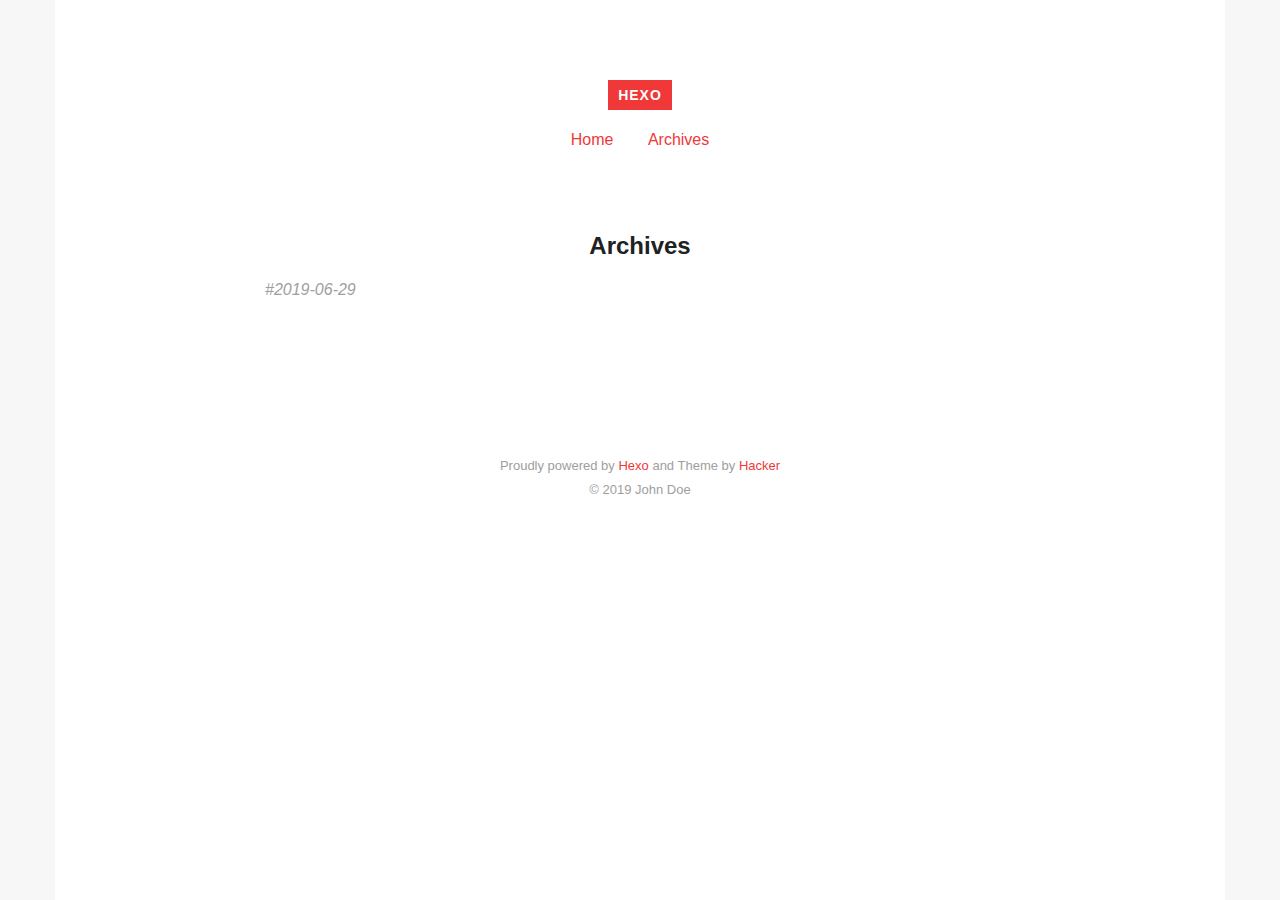
==== archives/index.html @ ec414dfa "Site updated: 2019-06-29 12:18:08" ====
<!DOCTYPE HTML>
<html>
<head><meta name="generator" content="Hexo 3.9.0">
  <meta charset="utf-8">
  
  <title>Archives | Hexo</title>

  
  <meta name="author" content="John Doe">
  

  

  

  <meta id="viewport" name="viewport" content="width=device-width, initial-scale=1, maximum-scale=1, minimum-scale=1, user-scalable=no, minimal-ui">
  <meta name="apple-mobile-web-app-capable" content="yes">
  <meta name="apple-mobile-web-app-status-bar-style" content="black">

  

  <meta property="og:site_name" content="Hexo">

  
  <meta property="og:image" content="/favicon.ico">
  

  <link href="/favicon.ico" rel="icon">
  <link rel="alternate" href="/atom.xml" title="Hexo" type="application/atom+xml">
  <link rel="stylesheet" href="/css/style.css" media="screen" type="text/css">
</head>


<body>
<div class="blog">
  <div class="content">

    <header>
  <div class="site-branding">
    <h1 class="site-title">
      <a href="/">Hexo</a>
    </h1>
    <p class="site-description"></p>
  </div>
  <nav class="site-navigation">
    <ul>
      
        <li><a href="/">Home</a></li>
      
        <li><a href="/archives">Archives</a></li>
      
    </ul>
  </nav>
</header>

    <main class="site-main posts-loop">
    

<article>

  <h2 class="article-title ">Archives</h2>

  <div class="archive">
    
      <div class="post archive">
        <div class="archive-post">
          <time datetime="2019-06-29T03:37:02.155Z">
            <a href="/2019/06/29/Hexo+github搭建个人博客/">2019-06-29</a>
          </time>
          
            <h3 class="archive-title"><a href="/2019/06/29/Hexo+github搭建个人博客/"><span></span></a></h3>
          
        </div>
      </div>
    
    <nav class="pagination">
  
  
</nav>
  </div>

</article>
    </main>

    <footer class="site-footer">
  <p class="site-info">
    Proudly powered by <a href="https://hexo.io/" target="_blank">Hexo</a> and
    Theme by <a href="https://github.com/CodeDaraW/Hacker" target="_blank">Hacker</a>
    </br>
    
    &copy; 2019 John Doe
    
  </p>
</footer>
    
  </div>
</div>
</body>
</html>
---- css/style.css ----
/*! normalize.css v3.0.3 | MIT License | github.com/necolas/normalize.css */

/**
 * 1. Set default font family to sans-serif.
 * 2. Prevent iOS and IE text size adjust after device orientation change,
 *    without disabling user zoom.
 */

html {
  font-family: sans-serif; /* 1 */
  -ms-text-size-adjust: 100%; /* 2 */
  -webkit-text-size-adjust: 100%; /* 2 */
}

/**
 * Remove default margin.
 */

body {
  margin: 0;
}

/* HTML5 display definitions
   ========================================================================== */

/**
 * Correct `block` display not defined for any HTML5 element in IE 8/9.
 * Correct `block` display not defined for `details` or `summary` in IE 10/11
 * and Firefox.
 * Correct `block` display not defined for `main` in IE 11.
 */

article,
aside,
details,
figcaption,
figure,
footer,
header,
hgroup,
main,
menu,
nav,
section,
summary {
  display: block;
}

/**
 * 1. Correct `inline-block` display not defined in IE 8/9.
 * 2. Normalize vertical alignment of `progress` in Chrome, Firefox, and Opera.
 */

audio,
canvas,
progress,
video {
  display: inline-block; /* 1 */
  vertical-align: baseline; /* 2 */
}

/**
 * Prevent modern browsers from displaying `audio` without controls.
 * Remove excess height in iOS 5 devices.
 */

audio:not([controls]) {
  display: none;
  height: 0;
}

/**
 * Address `[hidden]` styling not present in IE 8/9/10.
 * Hide the `template` element in IE 8/9/10/11, Safari, and Firefox < 22.
 */

[hidden],
template {
  display: none;
}

/* Links
   ========================================================================== */

/**
 * Remove the gray background color from active links in IE 10.
 */

a {
  background-color: transparent;
}

/**
 * Improve readability of focused elements when they are also in an
 * active/hover state.
 */

a:active,
a:hover {
  outline: 0;
}

/* Text-level semantics
   ========================================================================== */

/**
 * Address styling not present in IE 8/9/10/11, Safari, and Chrome.
 */

abbr[title] {
  border-bottom: 1px dotted;
}

/**
 * Address style set to `bolder` in Firefox 4+, Safari, and Chrome.
 */

b,
strong {
  font-weight: bold;
}

/**
 * Address styling not present in Safari and Chrome.
 */

dfn {
  font-style: italic;
}

/**
 * Address variable `h1` font-size and margin within `section` and `article`
 * contexts in Firefox 4+, Safari, and Chrome.
 */

h1 {
  font-size: 2em;
  margin: 0.67em 0;
}

/**
 * Address styling not present in IE 8/9.
 */

mark {
  background: #ff0;
  color: #000;
}

/**
 * Address inconsistent and variable font size in all browsers.
 */

small {
  font-size: 80%;
}

/**
 * Prevent `sub` and `sup` affecting `line-height` in all browsers.
 */

sub,
sup {
  font-size: 75%;
  line-height: 0;
  position: relative;
  vertical-align: baseline;
}

sup {
  top: -0.5em;
}

sub {
  bottom: -0.25em;
}

/* Embedded content
   ========================================================================== */

/**
 * Remove border when inside `a` element in IE 8/9/10.
 */

img {
  border: 0;
}

/**
 * Correct overflow not hidden in IE 9/10/11.
 */

svg:not(:root) {
  overflow: hidden;
}

/* Grouping content
   ========================================================================== */

/**
 * Address margin not present in IE 8/9 and Safari.
 */

figure {
  margin: 1em 40px;
}

/**
 * Address differences between Firefox and other browsers.
 */

hr {
  box-sizing: content-box;
  height: 0;
}

/**
 * Contain overflow in all browsers.
 */

pre {
  overflow: auto;
}

/**
 * Address odd `em`-unit font size rendering in all browsers.
 */

code,
kbd,
pre,
samp {
  font-family: monospace, monospace;
  font-size: 1em;
}

/* Forms
   ========================================================================== */

/**
 * Known limitation: by default, Chrome and Safari on OS X allow very limited
 * styling of `select`, unless a `border` property is set.
 */

/**
 * 1. Correct color not being inherited.
 *    Known issue: affects color of disabled elements.
 * 2. Correct font properties not being inherited.
 * 3. Address margins set differently in Firefox 4+, Safari, and Chrome.
 */

button,
input,
optgroup,
select,
textarea {
  color: inherit; /* 1 */
  font: inherit; /* 2 */
  margin: 0; /* 3 */
}

/**
 * Address `overflow` set to `hidden` in IE 8/9/10/11.
 */

button {
  overflow: visible;
}

/**
 * Address inconsistent `text-transform` inheritance for `button` and `select`.
 * All other form control elements do not inherit `text-transform` values.
 * Correct `button` style inheritance in Firefox, IE 8/9/10/11, and Opera.
 * Correct `select` style inheritance in Firefox.
 */

button,
select {
  text-transform: none;
}

/**
 * 1. Avoid the WebKit bug in Android 4.0.* where (2) destroys native `audio`
 *    and `video` controls.
 * 2. Correct inability to style clickable `input` types in iOS.
 * 3. Improve usability and consistency of cursor style between image-type
 *    `input` and others.
 */

button,
html input[type="button"], /* 1 */
input[type="reset"],
input[type="submit"] {
  -webkit-appearance: button; /* 2 */
  cursor: pointer; /* 3 */
}

/**
 * Re-set default cursor for disabled elements.
 */

button[disabled],
html input[disabled] {
  cursor: default;
}

/**
 * Remove inner padding and border in Firefox 4+.
 */

button::-moz-focus-inner,
input::-moz-focus-inner {
  border: 0;
  padding: 0;
}

/**
 * Address Firefox 4+ setting `line-height` on `input` using `!important` in
 * the UA stylesheet.
 */

input {
  line-height: normal;
}

/**
 * It's recommended that you don't attempt to style these elements.
 * Firefox's implementation doesn't respect box-sizing, padding, or width.
 *
 * 1. Address box sizing set to `content-box` in IE 8/9/10.
 * 2. Remove excess padding in IE 8/9/10.
 */

input[type="checkbox"],
input[type="radio"] {
  box-sizing: border-box; /* 1 */
  padding: 0; /* 2 */
}

/**
 * Fix the cursor style for Chrome's increment/decrement buttons. For certain
 * `font-size` values of the `input`, it causes the cursor style of the
 * decrement button to change from `default` to `text`.
 */

input[type="number"]::-webkit-inner-spin-button,
input[type="number"]::-webkit-outer-spin-button {
  height: auto;
}

/**
 * 1. Address `appearance` set to `searchfield` in Safari and Chrome.
 * 2. Address `box-sizing` set to `border-box` in Safari and Chrome.
 */

input[type="search"] {
  -webkit-appearance: textfield; /* 1 */
  box-sizing: content-box; /* 2 */
}

/**
 * Remove inner padding and search cancel button in Safari and Chrome on OS X.
 * Safari (but not Chrome) clips the cancel button when the search input has
 * padding (and `textfield` appearance).
 */

input[type="search"]::-webkit-search-cancel-button,
input[type="search"]::-webkit-search-decoration {
  -webkit-appearance: none;
}

/**
 * Define consistent border, margin, and padding.
 */

fieldset {
  border: 1px solid #c0c0c0;
  margin: 0 2px;
  padding: 0.35em 0.625em 0.75em;
}

/**
 * 1. Correct `color` not being inherited in IE 8/9/10/11.
 * 2. Remove padding so people aren't caught out if they zero out fieldsets.
 */

legend {
  border: 0; /* 1 */
  padding: 0; /* 2 */
}

/**
 * Remove default vertical scrollbar in IE 8/9/10/11.
 */

textarea {
  overflow: auto;
}

/**
 * Don't inherit the `font-weight` (applied by a rule above).
 * NOTE: the default cannot safely be changed in Chrome and Safari on OS X.
 */

optgroup {
  font-weight: bold;
}

/* Tables
   ========================================================================== */

/**
 * Remove most spacing between table cells.
 */

table {
  border-collapse: collapse;
  border-spacing: 0;
}

td,
th {
  padding: 0;
}

html {
  font-size: 10px;
  -webkit-text-size-adjust: 100%;
}
p,
h1,
h2,
h3,
h4,
h5,
h6 {
  margin: 0;
}
a {
  text-decoration: none;
}
body {
  background-color: #f7f7f7;
  font-family: "Segoe UI", "Lucida Grande", Helvetica, "Microsoft YaHei", FreeSans, Arimo, "Droid Sans", "wenquanyi micro hei", "Hiragino Sans GB", "Hiragino Sans GB W3", Arial, sans-serif;
  -moz-osx-font-smoothing: grayscale;
  -webkit-font-smoothing: antialiased;
  overflow-x: hidden;
}
body .blog {
  max-width: 1170px;
  min-height: 100vh;
  background-color: #fff;
  margin: 0 auto;
}
body .blog .content {
  box-sizing: border-box;
  max-width: 770px;
  width: 100%;
  padding: 80px 10px 10px;
  margin: 0 auto;
}
header {
  line-height: 1.8rem;
}
header .site-branding {
  text-align: center;
  margin-bottom: 2rem;
  font-family: "Open Sans", arial, sans-serif;
  letter-spacing: 0.1em;
  text-transform: uppercase;
}
header .site-branding .site-title {
  margin: 0;
  font-size: 1.4rem;
}
header .site-branding .site-title a {
  display: inline-block;
  color: #fff;
  font-weight: bolder;
  background-color: #f03838;
  line-height: 3rem;
  height: 3rem;
  padding: 0 1rem;
  -webkit-transition: padding 0.3s ease-out;
  transition: padding 0.3s ease-out;
}
header .site-branding .site-title a:hover {
  padding: 0 1.5rem;
}
header .site-branding .site-description {
  color: #9e9e9e;
  font-size: 1.3rem;
  margin: 1rem 0 0;
}
header .site-navigation {
  text-align: center;
}
header .site-navigation ul {
  list-style: none;
  padding: 0;
  margin: 0;
  font-size: 1.6em;
}
header .site-navigation ul li {
  display: inline-block;
  margin: 0 0.5rem;
}
header .site-navigation ul li a {
  display: block;
  color: #f03838;
  font-size: 1.6rem;
  line-height: 2rem;
  padding: 0 1rem;
}
article {
  position: relative;
  padding: 8rem 0;
}
article a {
  color: #f03838;
}
article:not(:first-child):before {
  content: '';
  width: 150px;
  height: 1px;
  background-color: #e0e0e0;
  position: absolute;
  top: 0;
  left: 50%;
  margin-left: -75px;
}
article blockquote {
  margin: 6rem 2rem;
  padding-left: 15px;
  line-height: 2rem;
  border-left: 4px solid #f03838;
}
article .article-title {
  position: relative;
  color: #212121;
  font-size: 2.4rem;
  line-height: 1.3;
  text-align: center;
  margin: 0;
  padding: 0 2rem;
}
article .article-title a {
  display: block;
  color: #212121;
}
article .article-title a span {
  padding-bottom: 3px;
  -webkit-transition: 0.15s;
  transition: 0.15s;
  box-shadow: inset 0 -2px 0 rgba(240,56,56,0);
}
article .article-title a:hover {
  color: #212121;
}
article .article-title a:hover span {
  box-shadow: inset 0 -2px 0 rgba(240,56,56,0.4);
}
article .article-top-meta {
  position: relative;
  color: #9e9e9e;
  font-size: 1.3rem;
  text-align: center;
  margin: 1rem 0;
}
article .article-top-meta span {
  margin: 0 0.5rem;
}
article .article-top-meta a {
  color: #9e9e9e;
}
article .article-top-meta a:hover {
  color: #f03838;
}
article .article-top-meta a time {
  font-style: italic;
}
article .article-excerpt,
article .article-content,
article .featured-media {
  margin: 4rem 0;
  font-size: 1.6rem;
  color: #424242;
}
article .article-excerpt img,
article .article-content img,
article .featured-media img {
  display: block;
  max-width: 100%;
  height: auto;
  margin: 1rem auto;
}
article .article-footer .pull-left {
  float: left;
}
article .article-footer .pull-right {
  float: right;
}
article .article-footer:after {
  content: " ";
  display: block;
  clear: both;
}
article .article-footer .article-meta > span:not(:last-child) {
  margin-right: 3rem;
}
article .article-footer .article-meta > span {
  display: inline-block;
}
article .article-footer .article-meta > span > span {
  line-height: 1;
  vertical-align: middle;
}
article .article-footer .article-meta {
  font-size: 1.3rem;
  color: #9e9e9e;
}
article .article-footer .article-meta a {
  color: #9e9e9e;
}
article .article-footer .article-meta a:hover {
  color: #f03838;
}
article .article-footer .article-meta i {
  vertical-align: middle;
  color: #9e9e9e;
  margin-right: 0.5rem;
}
article .article-footer .post-tags a:before {
  content: "#";
}
article .article-footer .post-tags a:not(:last-of-type):after {
  content: ",";
  padding-right: 5px;
}
article code {
  padding: 2px 4px;
  margin-left: 2px;
  margin-right: 2px;
  color: #c7254e;
  white-space: normal;
  border-radius: 0;
}
article p {
  margin: 2rem 0;
  line-height: 1.8;
}
article .video-container {
  position: relative;
  padding-bottom: 56.25%;
  padding-top: 0;
  height: 0;
  overflow: hidden;
}
article .video-container iframe {
  position: absolute;
  top: 0;
  left: 0;
  width: 100%;
  height: 100%;
}
article table {
  max-width: 100%;
  width: 100%;
}
article table caption {
  padding: 5px;
  color: #333;
  background-color: #e5e5e5;
}
article table th,
article table td {
  text-align: left;
  padding: 0.6em;
  vertical-align: top;
}
article table th {
  vertical-align: bottom;
  border-bottom: 1px solid #e5e5e5;
}
article table tbody + tbody {
  border-top: 2px solid #e5e5e5;
}
article table .table {
  background-color: #fff;
}
article table .table-bordered {
  border: 1px solid #e5e5e5;
}
article table .table-striped tbody tr:nth-of-type(odd) {
  background-color: #f2f2f2;
}
article table pre {
  overflow-x: auto;
  overflow-y: hidden;
}
article.archive {
  padding: 0;
  margin: 2em auto;
}
.archive-post {
  text-align: left;
  margin: 2em auto;
}
.archive-post .archive-title {
  font-size: 2.8em;
  line-height: 1;
  position: relative;
  color: #212121;
  margin: 0;
}
.archive-post .archive-title a {
  color: #000;
}
.archive-post .archive-title a span {
  padding-bottom: 3px;
  -webkit-transition: box-shadow 0.15s;
  transition: box-shadow 0.15s;
  box-shadow: inset 0 -2px 0 rgba(240,56,56,0);
}
.archive-post .archive-title a:hover {
  color: #212121;
}
.archive-post .archive-title a:hover span {
  box-shadow: inset 0 -2px 0 rgba(240,56,56,0.4);
}
.archive-post time {
  font-style: italic;
}
.archive-post time a {
  font-size: 1.6rem;
  color: #9e9e9e;
}
.archive-post time a:before {
  content: '#';
}
.archive-post time a:hover {
  color: #f03838;
}
article .tags-cloud {
  width: 100%;
  margin: 8rem 0;
  text-align: center;
  line-height: 2rem;
}
article .tags-cloud > spannot(last-child) {
  margin-right: 3rem;
}
article .tags-cloud > span {
  display: inline-block;
}
article .tags-cloud > span > span {
  line-height: 1;
  vertical-align: middle;
}
article .archive-tags,
article .archive-tags > spannot(last-child) {
  margin-right: 3rem;
}
article .archive-tags > span {
  display: inline-block;
}
article .archive-tags > span > span {
  line-height: 1;
  vertical-align: middle;
}
article .archive-tags,
article .tags-cloud {
  margin: 8rem 0;
  font-size: 1.3rem;
  color: #9e9e9e;
}
article .archive-tags a,
article .tags-cloud a {
  color: #9e9e9e;
}
article .archive-tags a:hover,
article .tags-cloud a:hover {
  color: #f03838;
}
article .archive-tags i,
article .tags-cloud i {
  vertical-align: middle;
  color: #9e9e9e;
  margin-right: 0.5rem;
}
article .archive-tags .post-tags,
article .tags-cloud .post-tags {
  margin-right: 3rem;
}
article .archive-tags .post-tags a:before,
article .tags-cloud .post-tags a:before {
  content: "#";
}
article .archive-tags .post-tags a:not(:last-of-type):after,
article .tags-cloud .post-tags a:not(:last-of-type):after {
  content: ",";
  padding-right: 5px;
}
article .categories-cloud {
  width: 100%;
  margin: 8rem 0;
  text-align: center;
  line-height: 2rem;
}
article .categories-cloud > spannot(last-child) {
  margin-right: 3rem;
}
article .categories-cloud > span {
  display: inline-block;
}
article .categories-cloud > span > span {
  line-height: 1;
  vertical-align: middle;
}
article .archive-categories,
article .archive-categories > spannot(last-child) {
  margin-right: 3rem;
}
article .archive-categories > span {
  display: inline-block;
}
article .archive-categories > span > span {
  line-height: 1;
  vertical-align: middle;
}
article .archive-categories,
article .categories-cloud {
  margin: 8rem 0;
  font-size: 1.3rem;
  color: #9e9e9e;
}
article .archive-categories a,
article .categories-cloud a {
  color: #9e9e9e;
}
article .archive-categories a:hover,
article .categories-cloud a:hover {
  color: #f03838;
}
article .archive-categories i,
article .categories-cloud i {
  vertical-align: middle;
  color: #9e9e9e;
  margin-right: 0.5rem;
}
article .archive-categories .post-categories,
article .categories-cloud .post-categories {
  margin-right: 3rem;
}
article .archive-categories .post-categories a:before,
article .categories-cloud .post-categories a:before {
  content: "#";
}
article .archive-categories .post-categories a:not(:last-of-type):after,
article .categories-cloud .post-categories a:not(:last-of-type):after {
  content: ",";
  padding-right: 5px;
}
.pagination {
  position: relative;
  margin: 30px 0;
  display: -webkit-box;
  display: -ms-flexbox;
  display: -webkit-flex;
  display: flex;
  -webkit-box-pack: space-around;
  -ms-flex-pack: space-around;
  -webkit-justify-content: space-around;
  justify-content: space-around;
}
.pagination .pagination-prev,
.pagination .pagination-next {
  color: #f03838;
  font-size: 1.6rem;
  border: 1px solid #e0e0e0;
  line-height: 30px;
  height: 32px;
  padding: 0 20px;
  border-radius: 16px;
  -webkit-transition-duration: 0.4s;
  transition-duration: 0.4s;
}
.pagination .pagination-prev:hover,
.pagination .pagination-next:hover {
  color: #fff;
  background-color: #f03838;
  border-color: #f03838;
}
footer.site-footer {
  position: relative;
  text-align: center;
  line-height: 1.8;
  padding-top: 1rem;
  color: #9e9e9e;
}
footer.site-footer a {
  color: #f03838;
}
footer.site-footer .site-info {
  color: #9e9e9e;
  font-size: 1.3rem;
  margin: 0.5rem 0;
}
.icon-meta {
  display: -webkit-box;
  display: -ms-flexbox;
  display: -webkit-flex;
  display: flex;
}
.icon-comments {
  display: inline-block;
  width: 18px;
  height: 19px;
  background: url("[data-uri]") center top no-repeat;
  background-size: 18px 18px;
}
.icon-tags {
  display: inline-block;
  width: 19px;
  height: 16px;
  background: url("[data-uri]") center center no-repeat;
  background-size: 19px 16px;
}
.icon-categories {
  display: inline-block;
  width: 19px;
  height: 16px;
  background: url("[data-uri]") center center no-repeat;
  icon-categories: 19px 16px;
}
.entry .gist {
  background: #eee;
  border: 1px solid #fff;
  margin: 15px 0px;
  padding: 7px 15px;
  border-radius: 2px;
  text-shadow: 0 0 1px #fff;
  line-height: 1.6;
  overflow: auto;
  color: #666;
}
.entry .gist .gist-file {
  border: none;
  font-family: inherit;
  margin: 0;
  font-size: 0.9em;
}
.entry .gist .gist-file .gist-data {
  background: none;
  border-bottom: none;
}
.entry .gist .gist-file .gist-data pre {
  padding: 0 !important;
  font-family: font-mono;
}
.entry .gist .gist-file .gist-meta {
  background: none;
  color: color-meta;
  margin-top: 5px;
  padding: 0;
  text-shadow: 0 0 1px #fff;
  font-size: 100%;
}
.entry .gist .gist-file .gist-meta a {
  color: color-link;
}
.entry .gist .gist-file .gist-meta a:visited {
  color: color-link;
}
figure.highlight {
  background: #eee;
  border: 1px solid color-border;
  margin: 1em 0;
  padding: 1em;
  border-radius: 2px;
  text-shadow: 0 0 1px #fff;
  line-height: 1.6;
  overflow: auto;
  position: relative;
  font-size: 0.9em;
}
figure.highlight figcaption {
  color: color-meta;
  margin-bottom: 5px;
  text-shadow: 0 0 1px #fff;
}
figure.highlight figcaption a {
  position: absolute;
  right: 15px;
}
figure.highlight pre {
  border: none;
  padding: 0;
  margin: 0;
}
figure.highlight table {
  margin-top: 0;
  border-spacing: 0;
}
figure.highlight .gutter {
  color: color-meta;
  width: 20px;
  padding-right: 15px;
  border-right: 1px solid color-border;
  text-align: right;
}
figure.highlight .code {
  padding-left: 15px;
  border-left: 1px solid #fff;
  color: #666;
}
figure.highlight .line {
  height: 20px;
}
pre .comment,
pre .template_comment,
pre .diff .header,
pre .doctype,
pre .pi,
pre .lisp .string,
pre .javadoc {
  color: #93a1a1;
  font-style: italic;
}
pre .keyword,
pre .winutils,
pre .method,
pre .addition,
pre .css .tag,
pre .request,
pre .status,
pre .nginx .title {
  color: #859900;
}
pre .number,
pre .command,
pre .string,
pre .tag .value,
pre .phpdoc,
pre .tex .formula,
pre .regexp,
pre .hexcolor {
  color: #2aa198;
}
pre .title,
pre .localvars,
pre .chunk,
pre .decorator,
pre .built_in,
pre .identifier,
pre .vhdl,
pre .literal,
pre .id {
  color: #268bd2;
}
pre .attribute,
pre .variable,
pre .lisp .body,
pre .smalltalk .number,
pre .constant,
pre .class .title,
pre .parent,
pre .haskell .type {
  color: #b58900;
}
pre .preprocessor,
pre .preprocessor .keyword,
pre .shebang,
pre .symbol,
pre .symbol .string,
pre .diff .change,
pre .special,
pre .attr_selector,
pre .important,
pre .subst,
pre .cdata,
pre .clojure .title {
  color: #cb4b16;
}
pre .deletion {
  color: #dc322f;
}
@media (min-width: 768px) {
  article {
    padding: 8rem 0;
  }
}
@media (max-width: 768px) {
  .content {
    padding-top: 20px !important;
  }
  article {
    padding: 2.5rem 0 !important;
  }
}
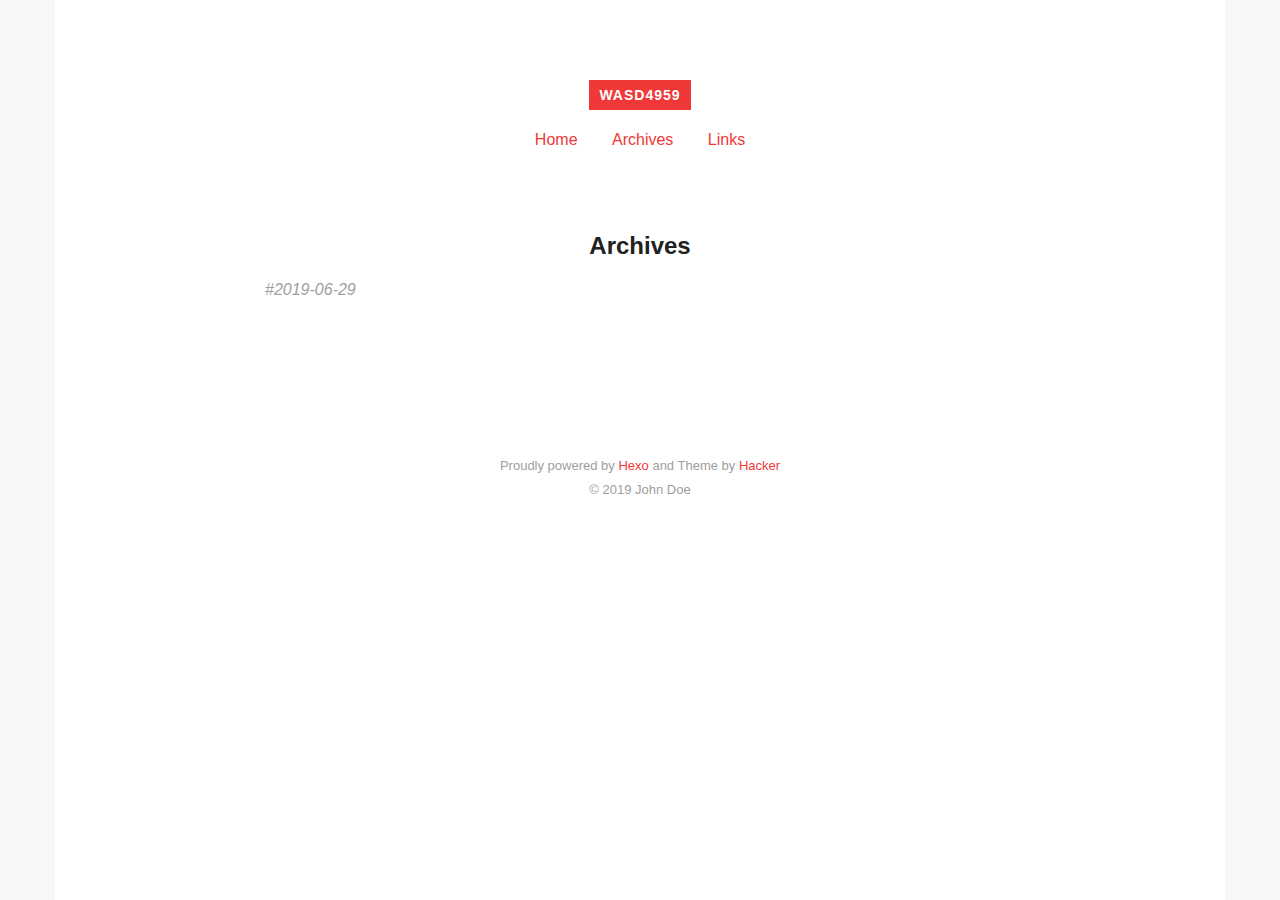
==== commit c40fe57f: "Site updated: 2019-06-29 13:10:32" ====
--- a/archives/index.html
+++ b/archives/index.html
@@ -3,7 +3,7 @@
 <head><meta name="generator" content="Hexo 3.9.0">
   <meta charset="utf-8">
   
-  <title>Archives | Hexo</title>
+  <title>Archives | WASD4959</title>
 
   
   <meta name="author" content="John Doe">
@@ -19,14 +19,14 @@
 
   
 
-  <meta property="og:site_name" content="Hexo">
+  <meta property="og:site_name" content="WASD4959">
 
   
   <meta property="og:image" content="/favicon.ico">
   
 
   <link href="/favicon.ico" rel="icon">
-  <link rel="alternate" href="/atom.xml" title="Hexo" type="application/atom+xml">
+  <link rel="alternate" href="/atom.xml" title="WASD4959" type="application/atom+xml">
   <link rel="stylesheet" href="/css/style.css" media="screen" type="text/css">
 </head>
 
@@ -38,7 +38,7 @@
     <header>
   <div class="site-branding">
     <h1 class="site-title">
-      <a href="/">Hexo</a>
+      <a href="/">WASD4959</a>
     </h1>
     <p class="site-description"></p>
   </div>
@@ -48,6 +48,8 @@
         <li><a href="/">Home</a></li>
       
         <li><a href="/archives">Archives</a></li>
+      
+        <li><a href="/categories">Links</a></li>
       
     </ul>
   </nav>
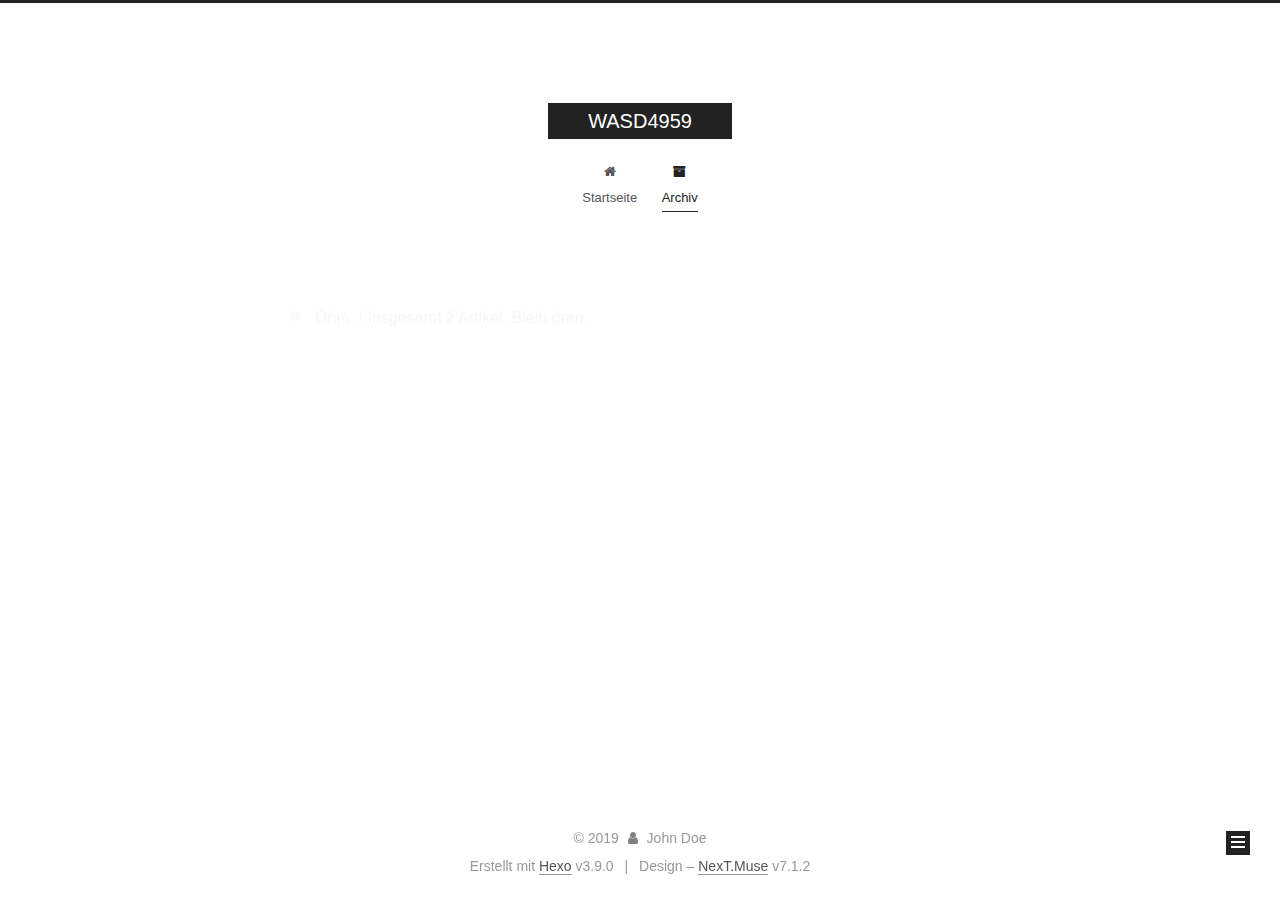
==== commit c9df70e1: "Site updated: 2019-06-29 14:32:50" ====
--- a/archives/index.html
+++ b/archives/index.html
@@ -1,101 +1,633 @@
-<!DOCTYPE HTML>
-<html>
+<!DOCTYPE html>
+
+
+
+
+
+
+
+
+
+
+
+
+  
+
+
+<html class="theme-next muse use-motion" lang>
 <head><meta name="generator" content="Hexo 3.9.0">
-  <meta charset="utf-8">
-  
-  <title>Archives | WASD4959</title>
-
-  
-  <meta name="author" content="John Doe">
-  
-
-  
-
-  
-
-  <meta id="viewport" name="viewport" content="width=device-width, initial-scale=1, maximum-scale=1, minimum-scale=1, user-scalable=no, minimal-ui">
-  <meta name="apple-mobile-web-app-capable" content="yes">
-  <meta name="apple-mobile-web-app-status-bar-style" content="black">
-
-  
-
-  <meta property="og:site_name" content="WASD4959">
-
-  
-  <meta property="og:image" content="/favicon.ico">
-  
-
-  <link href="/favicon.ico" rel="icon">
-  <link rel="alternate" href="/atom.xml" title="WASD4959" type="application/atom+xml">
-  <link rel="stylesheet" href="/css/style.css" media="screen" type="text/css">
+  <meta charset="UTF-8">
+<meta http-equiv="X-UA-Compatible" content="IE=edge">
+<meta name="viewport" content="width=device-width, initial-scale=1, maximum-scale=2">
+<meta name="theme-color" content="#222">
+
+
+
+
+
+
+
+
+
+
+
+
+
+
+
+
+
+
+
+
+
+
+<link rel="stylesheet" href="/lib/font-awesome/css/font-awesome.min.css?v=4.7.0">
+
+<link rel="stylesheet" href="/css/main.css?v=7.1.2">
+
+
+  <link rel="apple-touch-icon" sizes="180x180" href="/images/apple-touch-icon-next.png?v=7.1.2">
+
+
+  <link rel="icon" type="image/png" sizes="32x32" href="/images/favicon-32x32-next.png?v=7.1.2">
+
+
+  <link rel="icon" type="image/png" sizes="16x16" href="/images/favicon-16x16-next.png?v=7.1.2">
+
+
+  <link rel="mask-icon" href="/images/logo.svg?v=7.1.2" color="#222">
+
+
+
+
+
+
+
+<script id="hexo.configurations">
+  var NexT = window.NexT || {};
+  var CONFIG = {
+    root: '/',
+    scheme: 'Muse',
+    version: '7.1.2',
+    sidebar: {"position":"left","display":"post","offset":12,"onmobile":false,"dimmer":false},
+    back2top: true,
+    back2top_sidebar: false,
+    fancybox: false,
+    fastclick: false,
+    lazyload: false,
+    tabs: true,
+    motion: {"enable":true,"async":false,"transition":{"post_block":"fadeIn","post_header":"slideDownIn","post_body":"slideDownIn","coll_header":"slideLeftIn","sidebar":"slideUpIn"}},
+    algolia: {
+      applicationID: '',
+      apiKey: '',
+      indexName: '',
+      hits: {"per_page":10},
+      labels: {"input_placeholder":"Search for Posts","hits_empty":"We didn't find any results for the search: ${query}","hits_stats":"${hits} results found in ${time} ms"}
+    }
+  };
+</script>
+
+
+  
+
+
+
+
+  <meta property="og:type" content="website">
+<meta property="og:title" content="WASD4959">
+<meta property="og:url" content="http://yoursite.com/archives/index.html">
+<meta property="og:site_name" content="WASD4959">
+<meta property="og:locale" content="default">
+<meta name="twitter:card" content="summary">
+<meta name="twitter:title" content="WASD4959">
+
+
+
+
+
+  
+  
+  <link rel="canonical" href="http://yoursite.com/archives/">
+
+
+
+<script id="page.configurations">
+  CONFIG.page = {
+    sidebar: "",
+  };
+</script>
+
+  <title>Archiv | WASD4959</title>
+  
+
+
+
+
+
+
+
+
+
+
+
+
+  <noscript>
+  <style>
+  .use-motion .motion-element,
+  .use-motion .brand,
+  .use-motion .menu-item,
+  .sidebar-inner,
+  .use-motion .post-block,
+  .use-motion .pagination,
+  .use-motion .comments,
+  .use-motion .post-header,
+  .use-motion .post-body,
+  .use-motion .collection-title { opacity: initial; }
+
+  .use-motion .logo,
+  .use-motion .site-title,
+  .use-motion .site-subtitle {
+    opacity: initial;
+    top: initial;
+  }
+
+  .use-motion .logo-line-before i { left: initial; }
+  .use-motion .logo-line-after i { right: initial; }
+  </style>
+</noscript>
+
 </head>
 
-
-<body>
-<div class="blog">
-  <div class="content">
-
-    <header>
-  <div class="site-branding">
-    <h1 class="site-title">
-      <a href="/">WASD4959</a>
-    </h1>
-    <p class="site-description"></p>
+<body itemscope itemtype="http://schema.org/WebPage" lang="default">
+
+  
+  
+    
+  
+
+  <div class="container sidebar-position-left page-archive">
+    <div class="headband"></div>
+
+    <header id="header" class="header" itemscope itemtype="http://schema.org/WPHeader">
+      <div class="header-inner"><div class="site-brand-wrapper">
+  <div class="site-meta">
+    
+
+    <div class="custom-logo-site-title">
+      <a href="/" class="brand" rel="start">
+        <span class="logo-line-before"><i></i></span>
+        <span class="site-title">WASD4959</span>
+        <span class="logo-line-after"><i></i></span>
+      </a>
+    </div>
+    
+    
   </div>
-  <nav class="site-navigation">
-    <ul>
-      
-        <li><a href="/">Home</a></li>
-      
-        <li><a href="/archives">Archives</a></li>
-      
-        <li><a href="/categories">Links</a></li>
+
+  <div class="site-nav-toggle">
+    <button aria-label="Navigationsleiste an/ausschalten">
+      <span class="btn-bar"></span>
+      <span class="btn-bar"></span>
+      <span class="btn-bar"></span>
+    </button>
+  </div>
+</div>
+
+
+
+<nav class="site-nav">
+  
+    <ul id="menu" class="menu">
+      
+        
+        
+        
+          
+          <li class="menu-item menu-item-home">
+
+    
+    
+      
+    
+
+    
+
+    <a href="/" rel="section"><i class="menu-item-icon fa fa-fw fa-home"></i> <br>Startseite</a>
+
+  </li>
+        
+        
+        
+          
+          <li class="menu-item menu-item-archives menu-item-active">
+
+    
+    
+      
+    
+
+    
+
+    <a href="/archives/" rel="section"><i class="menu-item-icon fa fa-fw fa-archive"></i> <br>Archiv</a>
+
+  </li>
+
+      
       
     </ul>
-  </nav>
-</header>
-
-    <main class="site-main posts-loop">
-    
-
-<article>
-
-  <h2 class="article-title ">Archives</h2>
-
-  <div class="archive">
-    
-      <div class="post archive">
-        <div class="archive-post">
-          <time datetime="2019-06-29T03:37:02.155Z">
-            <a href="/2019/06/29/Hexo+github搭建个人博客/">2019-06-29</a>
-          </time>
-          
-            <h3 class="archive-title"><a href="/2019/06/29/Hexo+github搭建个人博客/"><span></span></a></h3>
-          
+  
+
+  
+    
+
+    
+    
+      
+      
+    
+      
+      
+    
+    
+
+  
+
+
+  
+
+  
+</nav>
+
+
+
+  
+
+
+
+</div>
+    </header>
+
+    
+
+
+    <main id="main" class="main">
+      <div class="main-inner">
+        <div class="content-wrap">
+          
+          <div id="content" class="content">
+            
+
+  
+  
+  
+  <div class="post-block archive">
+    <div id="posts" class="posts-collapse">
+      <span class="archive-move-on"></span>
+
+      
+      <span class="archive-page-counter">
+        
+        
+        
+          
+        
+        Öhm..! Insgesamt 2 Artikel. Bleib dran.
+      </span>
+      
+
+      
+
+        
+        
+        
+
+        
+          
+          <div class="collection-title">
+            <h1 class="archive-year" id="archive-year-2019">2019</h1>
+          </div>
+        
+        
+
+        
+
+  <article class="post post-type-normal" itemscope itemtype="http://schema.org/Article">
+    <header class="post-header">
+
+      <h2 class="post-title">
+        
+          <a class="post-title-link" href="/2019/06/29/Linux入门/" itemprop="url">
+            
+              <span itemprop="name">Unbenannt</span>
+            
+          </a>
+        
+      </h2>
+
+      <div class="post-meta">
+        <time class="post-time" itemprop="dateCreated" datetime="2019-06-29T13:52:36+08:00" content="2019-06-29">
+          06-29
+        </time>
+      </div>
+
+    </header>
+  </article>
+
+
+
+      
+
+        
+        
+        
+
+        
+        
+
+        
+
+  <article class="post post-type-normal" itemscope itemtype="http://schema.org/Article">
+    <header class="post-header">
+
+      <h2 class="post-title">
+        
+          <a class="post-title-link" href="/2019/06/29/Hexo+github搭建个人博客/" itemprop="url">
+            
+              <span itemprop="name">Unbenannt</span>
+            
+          </a>
+        
+      </h2>
+
+      <div class="post-meta">
+        <time class="post-time" itemprop="dateCreated" datetime="2019-06-29T11:37:02+08:00" content="2019-06-29">
+          06-29
+        </time>
+      </div>
+
+    </header>
+  </article>
+
+
+
+      
+
+    </div>
+  </div>
+  
+  
+  
+
+  
+
+
+
+          </div>
+          
+
+        </div>
+        
+          
+  
+  <div class="sidebar-toggle">
+    <div class="sidebar-toggle-line-wrap">
+      <span class="sidebar-toggle-line sidebar-toggle-line-first"></span>
+      <span class="sidebar-toggle-line sidebar-toggle-line-middle"></span>
+      <span class="sidebar-toggle-line sidebar-toggle-line-last"></span>
+    </div>
+  </div>
+
+  <aside id="sidebar" class="sidebar">
+    <div class="sidebar-inner">
+
+      
+
+      
+
+      <div class="site-overview-wrap sidebar-panel sidebar-panel-active">
+        <div class="site-overview">
+          <div class="site-author motion-element" itemprop="author" itemscope itemtype="http://schema.org/Person">
+            
+              <p class="site-author-name" itemprop="name">John Doe</p>
+              <div class="site-description motion-element" itemprop="description"></div>
+          </div>
+
+          
+            <nav class="site-state motion-element">
+              
+                <div class="site-state-item site-state-posts">
+                
+                  <a href="/archives/">
+                
+                    <span class="site-state-item-count">2</span>
+                    <span class="site-state-item-name">Artikel</span>
+                  </a>
+                </div>
+              
+
+              
+
+              
+            </nav>
+          
+
+          
+
+          
+
+          
+
+          
+
+          
+          
+
+          
+            
+          
+          
+
         </div>
       </div>
-    
-    <nav class="pagination">
-  
-  
-</nav>
+
+      
+
+      
+
+    </div>
+  </aside>
+  
+
+
+        
+      </div>
+    </main>
+
+    <footer id="footer" class="footer">
+      <div class="footer-inner">
+        <div class="copyright">&copy; <span itemprop="copyrightYear">2019</span>
+  <span class="with-love" id="animate">
+    <i class="fa fa-user"></i>
+  </span>
+  <span class="author" itemprop="copyrightHolder">John Doe</span>
+
+  
+
+  
+</div>
+
+
+  <div class="powered-by">Erstellt mit  <a href="https://hexo.io" class="theme-link" rel="noopener" target="_blank">Hexo</a> v3.9.0</div>
+
+
+
+  <span class="post-meta-divider">|</span>
+
+
+
+  <div class="theme-info">Design – <a href="https://theme-next.org" class="theme-link" rel="noopener" target="_blank">NexT.Muse</a> v7.1.2</div>
+
+
+
+
+        
+
+
+
+
+
+
+
+
+        
+      </div>
+    </footer>
+
+    
+      <div class="back-to-top">
+        <i class="fa fa-arrow-up"></i>
+        
+      </div>
+    
+
+    
+
+    
+
+    
   </div>
 
-</article>
-    </main>
-
-    <footer class="site-footer">
-  <p class="site-info">
-    Proudly powered by <a href="https://hexo.io/" target="_blank">Hexo</a> and
-    Theme by <a href="https://github.com/CodeDaraW/Hacker" target="_blank">Hacker</a>
-    </br>
-    
-    &copy; 2019 John Doe
-    
-  </p>
-</footer>
-    
-  </div>
-</div>
+  
+
+<script>
+  if (Object.prototype.toString.call(window.Promise) !== '[object Function]') {
+    window.Promise = null;
+  }
+</script>
+
+
+
+
+
+
+
+
+
+
+
+
+
+
+
+
+
+
+
+
+
+
+
+
+
+
+  
+  <script src="/lib/jquery/index.js?v=3.4.1"></script>
+
+  
+  <script src="/lib/velocity/velocity.min.js?v=1.2.1"></script>
+
+  
+  <script src="/lib/velocity/velocity.ui.min.js?v=1.2.1"></script>
+
+
+  
+
+
+  <script src="/js/utils.js?v=7.1.2"></script>
+
+  <script src="/js/motion.js?v=7.1.2"></script>
+
+
+
+  
+  
+
+
+  <script src="/js/schemes/muse.js?v=7.1.2"></script>
+
+
+
+  
+
+  
+
+
+  <script src="/js/next-boot.js?v=7.1.2"></script>
+
+
+  
+
+  
+
+  
+
+  
+
+
+
+  
+
+
+
+
+  
+
+  
+
+  
+
+  
+
+  
+
+  
+
+  
+
+  
+
+  
+
+  
+
+  
+
+  
+
+  
+
+  
+
 </body>
-</html>+</html>
--- a/css/main.css
+++ b/css/main.css
@@ -0,0 +1,2461 @@
+/* normalize.css v8.0.1 | MIT License | github.com/necolas/normalize.css */
+html {
+  line-height: 1.15; /* 1 */
+  -webkit-text-size-adjust: 100%; /* 2 */
+}
+body {
+  margin: 0;
+}
+main {
+  display: block;
+}
+h1 {
+  font-size: 2em;
+  margin: 0.67em 0;
+}
+hr {
+  box-sizing: content-box; /* 1 */
+  height: 0; /* 1 */
+  overflow: visible; /* 2 */
+}
+pre {
+  font-family: monospace, monospace; /* 1 */
+  font-size: 1em; /* 2 */
+}
+a {
+  background-color: transparent;
+}
+abbr[title] {
+  border-bottom: none; /* 1 */
+  text-decoration: underline; /* 2 */
+  text-decoration: underline dotted; /* 2 */
+}
+b,
+strong {
+  font-weight: bolder;
+}
+code,
+kbd,
+samp {
+  font-family: monospace, monospace; /* 1 */
+  font-size: 1em; /* 2 */
+}
+small {
+  font-size: 80%;
+}
+sub,
+sup {
+  font-size: 75%;
+  line-height: 0;
+  position: relative;
+  vertical-align: baseline;
+}
+sub {
+  bottom: -0.25em;
+}
+sup {
+  top: -0.5em;
+}
+img {
+  border-style: none;
+}
+button,
+input,
+optgroup,
+select,
+textarea {
+  font-family: inherit; /* 1 */
+  font-size: 100%; /* 1 */
+  line-height: 1.15; /* 1 */
+  margin: 0; /* 2 */
+}
+button,
+input {
+/* 1 */
+  overflow: visible;
+}
+button,
+select {
+/* 1 */
+  text-transform: none;
+}
+button,
+[type="button"],
+[type="reset"],
+[type="submit"] {
+  -webkit-appearance: button;
+}
+button::-moz-focus-inner,
+[type="button"]::-moz-focus-inner,
+[type="reset"]::-moz-focus-inner,
+[type="submit"]::-moz-focus-inner {
+  border-style: none;
+  padding: 0;
+}
+button:-moz-focusring,
+[type="button"]:-moz-focusring,
+[type="reset"]:-moz-focusring,
+[type="submit"]:-moz-focusring {
+  outline: 1px dotted ButtonText;
+}
+fieldset {
+  padding: 0.35em 0.75em 0.625em;
+}
+legend {
+  box-sizing: border-box; /* 1 */
+  color: inherit; /* 2 */
+  display: table; /* 1 */
+  max-width: 100%; /* 1 */
+  padding: 0; /* 3 */
+  white-space: normal; /* 1 */
+}
+progress {
+  vertical-align: baseline;
+}
+textarea {
+  overflow: auto;
+}
+[type="checkbox"],
+[type="radio"] {
+  box-sizing: border-box; /* 1 */
+  padding: 0; /* 2 */
+}
+[type="number"]::-webkit-inner-spin-button,
+[type="number"]::-webkit-outer-spin-button {
+  height: auto;
+}
+[type="search"] {
+  -webkit-appearance: textfield; /* 1 */
+  outline-offset: -2px; /* 2 */
+}
+[type="search"]::-webkit-search-decoration {
+  -webkit-appearance: none;
+}
+::-webkit-file-upload-button {
+  -webkit-appearance: button; /* 1 */
+  font: inherit; /* 2 */
+}
+details {
+  display: block;
+}
+summary {
+  display: list-item;
+}
+template {
+  display: none;
+}
+[hidden] {
+  display: none;
+}
+::selection {
+  background: #262a30;
+  color: #fff;
+}
+body {
+  position: relative;
+  font-family: 'Lato', "PingFang SC", "Microsoft YaHei", sans-serif;
+  font-size: 14px;
+  line-height: 2;
+  color: #555;
+  background: #fff;
+}
+@media (max-width: 991px) {
+  body {
+    padding-right: 0 !important;
+  }
+}
+@media (min-width: 1200px) {
+  body {
+    font-size: 16px;
+  }
+}
+h1,
+h2,
+h3,
+h4,
+h5,
+h6 {
+  margin: 20px 0 15px;
+  padding: 0;
+  font-weight: bold;
+  line-height: 1.5;
+  font-family: 'Lato', "PingFang SC", "Microsoft YaHei", sans-serif;
+}
+h1 {
+  font-size: 22px;
+}
+h1 code {
+  font-size: 1em;
+}
+@media (max-width: 767px) {
+  h1 {
+    font-size: 18px;
+  }
+  h1 code {
+    font-size: 1em;
+  }
+}
+h2 {
+  font-size: 20px;
+}
+h2 code {
+  font-size: 1em;
+}
+@media (max-width: 767px) {
+  h2 {
+    font-size: 16px;
+  }
+  h2 code {
+    font-size: 1em;
+  }
+}
+h3 {
+  font-size: 18px;
+}
+h3 code {
+  font-size: 1em;
+}
+@media (max-width: 767px) {
+  h3 {
+    font-size: 14px;
+  }
+  h3 code {
+    font-size: 1em;
+  }
+}
+h4 {
+  font-size: 16px;
+}
+h4 code {
+  font-size: 1em;
+}
+@media (max-width: 767px) {
+  h4 {
+    font-size: 12px;
+  }
+  h4 code {
+    font-size: 1em;
+  }
+}
+h5 {
+  font-size: 14px;
+}
+h5 code {
+  font-size: 1em;
+}
+@media (max-width: 767px) {
+  h5 {
+    font-size: 10px;
+  }
+  h5 code {
+    font-size: 1em;
+  }
+}
+h6 {
+  font-size: 12px;
+}
+h6 code {
+  font-size: 1em;
+}
+@media (max-width: 767px) {
+  h6 {
+    font-size: 8px;
+  }
+  h6 code {
+    font-size: 1em;
+  }
+}
+p {
+  margin: 0 0 20px 0;
+}
+a,
+span.exturl {
+  overflow-wrap: break-word;
+  word-wrap: break-word;
+  background-color: transparent;
+  color: #555;
+  text-decoration: none;
+  outline: none;
+  border-bottom: 1px solid #999;
+  cursor: pointer;
+}
+a:hover,
+span.exturl:hover {
+  color: #222;
+  border-bottom-color: #222;
+}
+video {
+  max-width: 100%;
+  display: block;
+  margin-left: auto;
+  margin-right: auto;
+}
+img {
+  display: block;
+  margin: auto;
+  max-width: 100%;
+  height: auto;
+}
+hr {
+  margin: 40px 0;
+  height: 3px;
+  border: none;
+  background-color: #ddd;
+  background-image: repeating-linear-gradient(-45deg, #fff, #fff 4px, transparent 4px, transparent 8px);
+}
+blockquote {
+  margin: 0;
+  padding: 0 15px;
+  color: #666;
+  border-left: 4px solid #ddd;
+}
+blockquote cite::before {
+  content: "-";
+  padding: 0 5px;
+}
+dt {
+  font-weight: 700;
+}
+dd {
+  margin: 0;
+  padding: 0;
+}
+kbd {
+  border: 1px solid #ccc;
+  border-radius: 0.2em;
+  box-shadow: 0.1em 0.1em 0.2em rgba(0,0,0,0.1);
+  background-color: #f9f9f9;
+  font-family: inherit;
+  background-image: linear-gradient(top, #eee, #fff, #eee);
+  padding: 0.1em 0.3em;
+  white-space: nowrap;
+}
+.text-left {
+  text-align: left;
+}
+.text-center {
+  text-align: center;
+}
+.text-right {
+  text-align: right;
+}
+.text-justify {
+  text-align: justify;
+}
+.text-nowrap {
+  white-space: nowrap;
+}
+.text-lowercase {
+  text-transform: lowercase;
+}
+.text-uppercase {
+  text-transform: uppercase;
+}
+.text-capitalize {
+  text-transform: capitalize;
+}
+.center-block {
+  display: block;
+  margin-left: auto;
+  margin-right: auto;
+}
+.clearfix:before,
+.clearfix:after {
+  content: " ";
+  display: table;
+}
+.clearfix:after {
+  clear: both;
+}
+.pullquote {
+  width: 45%;
+}
+.pullquote.left {
+  float: left;
+  margin-left: 5px;
+  margin-right: 10px;
+}
+.pullquote.right {
+  float: right;
+  margin-left: 10px;
+  margin-right: 5px;
+}
+.affix {
+  position: fixed;
+}
+.translation {
+  margin-top: -20px;
+  font-size: 14px;
+  color: #999;
+}
+.scrollbar-measure {
+  width: 100px;
+  height: 100px;
+  overflow: scroll;
+  position: absolute;
+  top: -9999px;
+}
+.use-motion .motion-element {
+  opacity: 0;
+}
+.table-container {
+  margin: 20px 0;
+  overflow: auto;
+  -webkit-overflow-scrolling: touch;
+}
+.highlight .table-container {
+  margin: 0px;
+}
+table {
+  width: 100%;
+  border-collapse: collapse;
+  border-spacing: 0;
+  font-size: 14px;
+}
+table > tbody > tr:nth-of-type(odd) {
+  background-color: #f9f9f9;
+}
+table > tbody > tr:hover {
+  background-color: #f5f5f5;
+}
+caption,
+th,
+td {
+  padding: 8px;
+  text-align: left;
+  vertical-align: middle;
+  font-weight: normal;
+}
+th,
+td {
+  border: 1px solid #ddd;
+  border-bottom: 3px solid #ddd;
+}
+th {
+  padding-bottom: 10px;
+  font-weight: 700;
+}
+td {
+  border-bottom-width: 1px;
+}
+html,
+body {
+  height: 100%;
+}
+.container {
+  position: relative;
+}
+.header-inner {
+  margin: 0 auto;
+  padding: 100px 0 70px;
+  width: 700px;
+}
+@media (min-width: 1200px) {
+  .container .header-inner {
+    width: 800px;
+  }
+}
+@media (min-width: 1600px) {
+  .container .header-inner {
+    width: 900px;
+  }
+}
+.main-inner {
+  margin: 0 auto;
+  width: 700px;
+}
+@media (min-width: 1200px) {
+  .container .main-inner {
+    width: 800px;
+  }
+}
+@media (min-width: 1600px) {
+  .container .main-inner {
+    width: 900px;
+  }
+}
+.footer {
+  padding: 20px 0;
+}
+.footer-inner {
+  box-sizing: border-box;
+  margin: 0px auto;
+  width: 700px;
+}
+@media (min-width: 1200px) {
+  .container .footer-inner {
+    width: 800px;
+  }
+}
+@media (min-width: 1600px) {
+  .container .footer-inner {
+    width: 900px;
+  }
+}
+pre,
+.highlight {
+  overflow: auto;
+  margin: 20px 0;
+  padding: 0;
+  font-size: 14px;
+  color: #4d4d4c;
+  background: #f7f7f7;
+  line-height: 1.6;
+}
+pre,
+code {
+  font-family: consolas, Menlo, "PingFang SC", "Microsoft YaHei", monospace;
+}
+code {
+  overflow-wrap: break-word;
+  word-wrap: break-word;
+  padding: 2px 4px;
+  color: #555;
+  background: #eee;
+  border-radius: 3px;
+  font-size: 14px;
+}
+pre {
+  padding: 10px;
+}
+pre code {
+  padding: 0;
+  color: #4d4d4c;
+  background: none;
+  text-shadow: none;
+}
+.highlight {
+  border-radius: 1px;
+}
+.highlight pre {
+  border: none;
+  margin: 0;
+  padding: 10px 0;
+}
+.highlight table {
+  margin: 0;
+  width: auto;
+  border: none;
+}
+.highlight td {
+  border: none;
+  padding: 0;
+}
+.highlight figcaption {
+  font-size: 1em;
+  color: #4d4d4c;
+  line-height: 1em;
+  margin-bottom: 1em;
+  margin: 0em;
+  padding: 0.5em;
+  background: #eee;
+  border-bottom: 1px solid #e9e9e9;
+}
+.highlight figcaption:before,
+.highlight figcaption:after {
+  content: " ";
+  display: table;
+}
+.highlight figcaption:after {
+  clear: both;
+}
+.highlight figcaption a {
+  float: right;
+  color: #4d4d4c;
+}
+.highlight figcaption a:hover {
+  border-bottom-color: #4d4d4c;
+}
+.highlight .gutter pre {
+  padding-left: 10px;
+  padding-right: 10px;
+  color: #869194;
+  text-align: right;
+  background-color: #eff2f3;
+}
+.highlight .code pre {
+  width: 100%;
+  padding-left: 10px;
+  padding-right: 10px;
+  background-color: #f7f7f7;
+}
+.highlight .line {
+  height: 20px;
+}
+.gutter {
+  -webkit-user-select: none;
+  -moz-user-select: none;
+  -ms-user-select: none;
+  user-select: none;
+}
+.gist table {
+  width: auto;
+}
+.gist table td {
+  border: none;
+}
+pre .deletion {
+  background: #fdd;
+}
+pre .addition {
+  background: #dfd;
+}
+pre .meta {
+  color: #8959a8;
+}
+pre .comment {
+  color: #8e908c;
+}
+pre .variable,
+pre .attribute,
+pre .tag,
+pre .name,
+pre .regexp,
+pre .ruby .constant,
+pre .xml .tag .title,
+pre .xml .pi,
+pre .xml .doctype,
+pre .html .doctype,
+pre .css .id,
+pre .css .class,
+pre .css .pseudo {
+  color: #c82829;
+}
+pre .number,
+pre .preprocessor,
+pre .built_in,
+pre .builtin-name,
+pre .literal,
+pre .params,
+pre .constant,
+pre .command {
+  color: #f5871f;
+}
+pre .ruby .class .title,
+pre .css .rules .attribute,
+pre .string,
+pre .symbol,
+pre .value,
+pre .inheritance,
+pre .header,
+pre .ruby .symbol,
+pre .xml .cdata,
+pre .special,
+pre .formula {
+  color: #718c00;
+}
+pre .title,
+pre .css .hexcolor {
+  color: #3e999f;
+}
+pre .function,
+pre .python .decorator,
+pre .python .title,
+pre .ruby .function .title,
+pre .ruby .title .keyword,
+pre .perl .sub,
+pre .javascript .title,
+pre .coffeescript .title {
+  color: #4271ae;
+}
+pre .keyword,
+pre .javascript .function {
+  color: #8959a8;
+}
+.posts-expand .post-body img.full-image {
+  border: none;
+}
+.blockquote-center,
+.page-home .post-type-quote blockquote,
+.page-post-detail .post-type-quote blockquote {
+  position: relative;
+  margin: 40px 0;
+  padding: 0;
+  border-left: none;
+  text-align: center;
+}
+.blockquote-center::before,
+.page-home .post-type-quote blockquote::before,
+.page-post-detail .post-type-quote blockquote::before,
+.blockquote-center::after,
+.page-home .post-type-quote blockquote::after,
+.page-post-detail .post-type-quote blockquote::after {
+  position: absolute;
+  content: ' ';
+  display: block;
+  width: 100%;
+  height: 24px;
+  opacity: 0.2;
+  background-repeat: no-repeat;
+  background-position: 0 -6px;
+  background-size: 22px 22px;
+}
+.blockquote-center::before,
+.page-home .post-type-quote blockquote::before,
+.page-post-detail .post-type-quote blockquote::before {
+  top: -20px;
+  background-image: url("../images/quote-l.svg");
+  border-top: 1px solid #ccc;
+}
+.blockquote-center::after,
+.page-home .post-type-quote blockquote::after,
+.page-post-detail .post-type-quote blockquote::after {
+  bottom: -20px;
+  background-image: url("../images/quote-r.svg");
+  border-bottom: 1px solid #ccc;
+  background-position: 100% 8px;
+}
+.blockquote-center p,
+.page-home .post-type-quote blockquote p,
+.page-post-detail .post-type-quote blockquote p,
+.blockquote-center div,
+.page-home .post-type-quote blockquote div,
+.page-post-detail .post-type-quote blockquote div {
+  text-align: center;
+}
+.post .post-body .group-picture img {
+  box-sizing: border-box;
+  padding: 0 3px;
+  border: none;
+}
+.post .group-picture-row {
+  overflow: hidden;
+  margin-top: 6px;
+}
+.post .group-picture-row:first-child {
+  margin-top: 0;
+}
+.post .group-picture-column {
+  float: left;
+}
+.page-post-detail .post-body .group-picture-column {
+  float: none;
+  margin-top: 10px;
+  width: auto !important;
+}
+.page-post-detail .post-body .group-picture-column img {
+  margin: 0 auto;
+}
+.page-archive .group-picture-container {
+  overflow: hidden;
+}
+.page-archive .group-picture-row {
+  float: left;
+}
+.page-archive .group-picture-row:first-child {
+  margin-top: 6px;
+}
+.page-archive .group-picture-column {
+  max-width: 150px;
+  max-height: 150px;
+}
+.post-body .label {
+  display: inline;
+  padding: 0 2px;
+}
+.post-body .label.default {
+  background-color: #f0f0f0;
+}
+.post-body .label.primary {
+  background-color: #efe6f7;
+}
+.post-body .label.info {
+  background-color: #e5f2f8;
+}
+.post-body .label.success {
+  background-color: #e7f4e9;
+}
+.post-body .label.warning {
+  background-color: #fcf6e1;
+}
+.post-body .label.danger {
+  background-color: #fae8eb;
+}
+.post-body .note {
+  position: relative;
+  padding: 15px;
+  margin-bottom: 20px;
+  border: 1px solid #eee;
+  border-left-width: 5px;
+  border-radius: 3px;
+}
+.post-body .note h2,
+.post-body .note h3,
+.post-body .note h4,
+.post-body .note h5,
+.post-body .note h6 {
+  margin-top: 0;
+  margin-bottom: 0;
+  border-bottom: initial;
+  padding-top: 0 !important;
+}
+.post-body .note p:first-child,
+.post-body .note ul:first-child,
+.post-body .note ol:first-child,
+.post-body .note table:first-child,
+.post-body .note pre:first-child,
+.post-body .note blockquote:first-child {
+  margin-top: 0;
+}
+.post-body .note p:last-child,
+.post-body .note ul:last-child,
+.post-body .note ol:last-child,
+.post-body .note table:last-child,
+.post-body .note pre:last-child,
+.post-body .note blockquote:last-child {
+  margin-bottom: 0;
+}
+.post-body .note.default {
+  border-left-color: #777;
+}
+.post-body .note.default h2,
+.post-body .note.default h3,
+.post-body .note.default h4,
+.post-body .note.default h5,
+.post-body .note.default h6 {
+  color: #777;
+}
+.post-body .note.primary {
+  border-left-color: #6f42c1;
+}
+.post-body .note.primary h2,
+.post-body .note.primary h3,
+.post-body .note.primary h4,
+.post-body .note.primary h5,
+.post-body .note.primary h6 {
+  color: #6f42c1;
+}
+.post-body .note.info {
+  border-left-color: #428bca;
+}
+.post-body .note.info h2,
+.post-body .note.info h3,
+.post-body .note.info h4,
+.post-body .note.info h5,
+.post-body .note.info h6 {
+  color: #428bca;
+}
+.post-body .note.success {
+  border-left-color: #5cb85c;
+}
+.post-body .note.success h2,
+.post-body .note.success h3,
+.post-body .note.success h4,
+.post-body .note.success h5,
+.post-body .note.success h6 {
+  color: #5cb85c;
+}
+.post-body .note.warning {
+  border-left-color: #f0ad4e;
+}
+.post-body .note.warning h2,
+.post-body .note.warning h3,
+.post-body .note.warning h4,
+.post-body .note.warning h5,
+.post-body .note.warning h6 {
+  color: #f0ad4e;
+}
+.post-body .note.danger {
+  border-left-color: #d9534f;
+}
+.post-body .note.danger h2,
+.post-body .note.danger h3,
+.post-body .note.danger h4,
+.post-body .note.danger h5,
+.post-body .note.danger h6 {
+  color: #d9534f;
+}
+.post-body .tabs {
+  position: relative;
+  display: block;
+  margin-bottom: 20px;
+  padding-top: 10px;
+}
+.post-body .tabs ul.nav-tabs {
+  margin: 0;
+  padding: 0;
+  display: flex;
+  flex-wrap: wrap;
+  margin-bottom: -1px;
+}
+@media (max-width: 413px) {
+  .post-body .tabs ul.nav-tabs {
+    display: block;
+    margin-bottom: 5px;
+  }
+}
+.post-body .tabs ul.nav-tabs li.tab {
+  flex-grow: 1;
+  list-style-type: none;
+  border-top: 3px solid transparent;
+  border-right: 1px solid transparent;
+  border-bottom: 1px solid #ddd;
+  border-left: 1px solid transparent;
+}
+@media (max-width: 413px) {
+  .post-body .tabs ul.nav-tabs li.tab {
+    border-top: 1px solid transparent;
+    border-right: 1px solid transparent;
+    border-bottom: 1px solid transparent;
+    border-left: 3px solid transparent;
+  }
+}
+.post-body .tabs ul.nav-tabs li.tab a {
+  text-align: center;
+  outline: 0;
+  border-bottom: initial;
+  display: block;
+  line-height: 1.8em;
+  padding: 0.25em 0.75em;
+  transition-duration: 0.2s;
+  transition-timing-function: ease-out;
+  transition-delay: 0s;
+}
+.post-body .tabs ul.nav-tabs li.tab a i {
+  width: 1.285714285714286em;
+}
+.post-body .tabs ul.nav-tabs li.tab.active {
+  border-top: 3px solid #fc6423;
+  border-right: 1px solid #ddd;
+  border-bottom: 1px solid transparent;
+  border-left: 1px solid #ddd;
+}
+@media (max-width: 413px) {
+  .post-body .tabs ul.nav-tabs li.tab.active {
+    border-top: 1px solid #ddd;
+    border-right: 1px solid #ddd;
+    border-bottom: 1px solid #ddd;
+    border-left: 3px solid #fc6423;
+  }
+}
+.post-body .tabs ul.nav-tabs li.tab.active a {
+  cursor: default;
+  color: #555;
+}
+.post-body .tabs .tab-content .tab-pane {
+  border: 1px solid #ddd;
+  padding: 20px 20px 0 20px;
+}
+.post-body .tabs .tab-content .tab-pane:not(.active) {
+  display: none;
+}
+.post-body .tabs .tab-content .tab-pane.active {
+  display: block;
+}
+.btn {
+  display: inline-block;
+  padding: 0 20px;
+  font-size: 14px;
+  color: #fff;
+  background: #222;
+  border: 2px solid #222;
+  text-decoration: none;
+  border-radius: 0;
+  transition-property: background-color;
+  transition-duration: 0.2s;
+  transition-timing-function: ease-in-out;
+  transition-delay: 0s;
+  line-height: 2;
+}
+.btn:hover {
+  border-color: #222;
+  color: #222;
+  background: #fff;
+}
+.btn +.btn {
+  margin: 0 0 8px 8px;
+}
+.btn .fa-fw {
+  width: 1.285714285714286em;
+  text-align: left;
+}
+.btn-bar {
+  display: block;
+  width: 22px;
+  height: 2px;
+  background: #555;
+  border-radius: 1px;
+}
+.btn-bar+.btn-bar {
+  margin-top: 4px;
+}
+.pagination {
+  margin: 120px 0 40px;
+  text-align: center;
+  border-top: 1px solid #eee;
+}
+.page-number-basic,
+.pagination .prev,
+.pagination .next,
+.pagination .page-number,
+.pagination .space {
+  display: inline-block;
+  position: relative;
+  top: -1px;
+  margin: 0 10px;
+  padding: 0 11px;
+}
+@media (max-width: 767px) {
+  .page-number-basic,
+  .pagination .prev,
+  .pagination .next,
+  .pagination .page-number,
+  .pagination .space {
+    margin: 0 5px;
+  }
+}
+.pagination .prev,
+.pagination .next,
+.pagination .page-number {
+  border-bottom: 0;
+  border-top: 1px solid #eee;
+  transition-property: border-color;
+  transition-duration: 0.2s;
+  transition-timing-function: ease-in-out;
+  transition-delay: 0s;
+}
+.pagination .prev:hover,
+.pagination .next:hover,
+.pagination .page-number:hover {
+  border-top-color: #222;
+}
+.pagination .space {
+  padding: 0;
+  margin: 0;
+}
+.pagination .prev {
+  margin-left: 0;
+}
+.pagination .next {
+  margin-right: 0;
+}
+.pagination .page-number.current {
+  color: #fff;
+  background: #ccc;
+  border-top-color: #ccc;
+}
+@media (max-width: 767px) {
+  .pagination {
+    border-top: none;
+  }
+  .pagination .prev,
+  .pagination .next,
+  .pagination .page-number {
+    margin-bottom: 10px;
+    border-top: 0;
+    border-bottom: 1px solid #eee;
+    padding: 0 10px;
+  }
+  .pagination .prev:hover,
+  .pagination .next:hover,
+  .pagination .page-number:hover {
+    border-bottom-color: #222;
+  }
+}
+.comments {
+  margin: 60px 20px 0;
+}
+.back-to-top {
+  box-sizing: border-box;
+  position: fixed;
+  bottom: -100px;
+  right: 30px;
+  z-index: 1050;
+  padding: 0 6px;
+  width: 24px;
+  background: #222;
+  font-size: 12px;
+  opacity: 1;
+  color: #fff;
+  cursor: pointer;
+  text-align: center;
+  transition-property: bottom;
+  transition-duration: 0.2s;
+  transition-timing-function: ease-in-out;
+  transition-delay: 0s;
+}
+.back-to-top.back-to-top-on {
+  bottom: 19px;
+}
+@media (max-width: 991px) {
+  .back-to-top {
+    opacity: 0.8;
+    right: 20px;
+  }
+}
+.header {
+  background: transparent;
+}
+.header-inner {
+  position: relative;
+}
+.headband {
+  height: 3px;
+  background: #222;
+}
+.site-meta {
+  margin: 0;
+  text-align: center;
+}
+@media (max-width: 767px) {
+  .site-meta {
+    text-align: center;
+  }
+}
+.brand {
+  position: relative;
+  display: inline-block;
+  padding: 0 40px;
+  color: #fff;
+  background: #222;
+  border-bottom: none;
+}
+.brand:hover {
+  color: #fff;
+}
+.logo {
+  display: inline-block;
+  margin-right: 5px;
+  line-height: 36px;
+  vertical-align: top;
+}
+.site-title {
+  display: inline-block;
+  vertical-align: top;
+  line-height: 36px;
+  font-size: 20px;
+  font-weight: normal;
+  font-family: 'Lato', "PingFang SC", "Microsoft YaHei", sans-serif;
+}
+.site-subtitle {
+  margin-top: 10px;
+  font-size: 13px;
+  color: #999;
+}
+.use-motion .brand {
+  opacity: 0;
+}
+.use-motion .logo,
+.use-motion .site-title,
+.use-motion .site-subtitle,
+.use-motion .custom-logo-image {
+  opacity: 0;
+  position: relative;
+  top: -10px;
+}
+.site-nav-toggle {
+  display: none;
+  position: absolute;
+  top: 10px;
+  left: 10px;
+}
+@media (max-width: 767px) {
+  .site-nav-toggle {
+    display: block;
+  }
+}
+.site-nav-toggle button {
+  margin-top: 2px;
+  padding: 9px 10px;
+  background: transparent;
+  border: none;
+}
+@media (max-width: 767px) {
+  .site-nav {
+    display: none;
+    margin: 0 -10px;
+    padding: 0 10px;
+    clear: both;
+    border-top: 1px solid #ddd;
+  }
+}
+@media (min-width: 768px) and (max-width: 991px) {
+  .site-nav {
+    display: block !important;
+  }
+}
+@media (min-width: 992px) {
+  .site-nav {
+    display: block !important;
+  }
+}
+.menu {
+  margin-top: 20px;
+  padding-left: 0;
+  text-align: center;
+}
+.menu .menu-item {
+  display: inline-block;
+  margin: 0 10px;
+  list-style: none;
+}
+@media (max-width: 767px) {
+  .menu .menu-item {
+    margin-top: 10px;
+  }
+}
+.menu .menu-item a,
+.menu .menu-item span.exturl {
+  display: block;
+  font-size: 13px;
+  line-height: inherit;
+  border-bottom: 1px solid transparent;
+  transition-property: border-color;
+  transition-duration: 0.2s;
+  transition-timing-function: ease-in-out;
+  transition-delay: 0s;
+}
+.menu .menu-item a:hover,
+.menu .menu-item span.exturl:hover {
+  border-bottom-color: #222;
+}
+.menu .menu-item .fa {
+  margin-right: 5px;
+}
+.use-motion .menu-item {
+  opacity: 0;
+}
+.post-body {
+  overflow-wrap: break-word;
+  word-wrap: break-word;
+  font-family: 'Lato', "PingFang SC", "Microsoft YaHei", sans-serif;
+}
+.post-body span.exturl .fa {
+  font-size: 14px;
+  margin-left: 4px;
+}
+.post-body .fancybox img {
+  display: block !important;
+  margin: 0 auto;
+  cursor: pointer;
+  cursor: zoom-in;
+}
+.post-body .image-caption,
+.post-body .figure .caption {
+  margin: -20px auto 15px;
+  text-align: center;
+  font-size: 14px;
+  color: #999;
+  font-weight: bold;
+  line-height: 1;
+}
+.post-sticky-flag {
+  display: inline-block;
+  font-size: 16px;
+  transform: rotate(30deg);
+}
+.use-motion .post-block,
+.use-motion .pagination,
+.use-motion .comments {
+  opacity: 0;
+}
+.use-motion .post-header {
+  opacity: 0;
+}
+.use-motion .post-body {
+  opacity: 0;
+}
+.use-motion .collection-title {
+  opacity: 0;
+}
+.posts-expand {
+  padding-top: 40px;
+}
+@media (max-width: 767px) {
+  .posts-expand {
+    margin: 0 20px;
+  }
+  .post-body pre .gutter pre {
+    padding-right: 10px;
+  }
+  .post-body .highlight {
+    margin-left: 0px;
+    margin-right: 0px;
+    padding: 0;
+  }
+  .post-body .highlight .gutter pre {
+    padding-right: 10px;
+  }
+}
+@media (min-width: 992px) {
+  .posts-expand .post-body {
+    text-align: justify;
+  }
+}
+@media (max-width: 991px) {
+  .posts-expand .post-body {
+    text-align: justify;
+  }
+}
+.posts-expand .post-body h2,
+.posts-expand .post-body h3,
+.posts-expand .post-body h4,
+.posts-expand .post-body h5,
+.posts-expand .post-body h6 {
+  padding-top: 10px;
+}
+.posts-expand .post-body h2 .header-anchor,
+.posts-expand .post-body h3 .header-anchor,
+.posts-expand .post-body h4 .header-anchor,
+.posts-expand .post-body h5 .header-anchor,
+.posts-expand .post-body h6 .header-anchor {
+  float: right;
+  margin-left: 10px;
+  color: #ccc;
+  border-bottom-style: none;
+  visibility: hidden;
+}
+.posts-expand .post-body h2 .header-anchor:hover,
+.posts-expand .post-body h3 .header-anchor:hover,
+.posts-expand .post-body h4 .header-anchor:hover,
+.posts-expand .post-body h5 .header-anchor:hover,
+.posts-expand .post-body h6 .header-anchor:hover {
+  color: inherit;
+}
+.posts-expand .post-body h2:hover .header-anchor,
+.posts-expand .post-body h3:hover .header-anchor,
+.posts-expand .post-body h4:hover .header-anchor,
+.posts-expand .post-body h5:hover .header-anchor,
+.posts-expand .post-body h6:hover .header-anchor {
+  visibility: visible;
+}
+.posts-expand .post-body img {
+  box-sizing: border-box;
+  margin: 0 auto 25px;
+  padding: 3px;
+  border: 1px solid #ddd;
+}
+@media (max-width: 767px) {
+  .posts-collapse {
+    margin: 0 20px;
+  }
+  .posts-collapse .post-title,
+  .posts-collapse .post-meta {
+    display: block;
+    width: auto;
+    text-align: left;
+  }
+}
+.posts-collapse {
+  position: relative;
+  z-index: 1010;
+  margin-left: 55px;
+}
+.posts-collapse::after {
+  content: " ";
+  position: absolute;
+  top: 20px;
+  left: 0;
+  margin-left: -2px;
+  width: 4px;
+  height: 100%;
+  background: #f5f5f5;
+  z-index: -1;
+}
+@media (max-width: 767px) {
+  .posts-collapse {
+    margin: 0 20px;
+  }
+}
+.posts-collapse .collection-title {
+  position: relative;
+  margin: 60px 0;
+}
+.posts-collapse .collection-title h1,
+.posts-collapse .collection-title h2 {
+  margin-left: 20px;
+}
+.posts-collapse .collection-title small {
+  color: #bbb;
+  margin-left: 5px;
+}
+.posts-collapse .collection-title::before {
+  content: " ";
+  position: absolute;
+  left: 0;
+  top: 50%;
+  margin-left: -4px;
+  margin-top: -4px;
+  width: 8px;
+  height: 8px;
+  background: #bbb;
+  border-radius: 50%;
+}
+.posts-collapse .post {
+  margin: 30px 0;
+}
+.posts-collapse .post-header {
+  position: relative;
+  transition-duration: 0.2s;
+  transition-timing-function: ease-in-out;
+  transition-delay: 0s;
+  transition-property: border;
+  border-bottom: 1px dashed #ccc;
+}
+.posts-collapse .post-header::before {
+  content: " ";
+  position: absolute;
+  left: 0;
+  top: 12px;
+  width: 6px;
+  height: 6px;
+  margin-left: -4px;
+  background: #bbb;
+  border-radius: 50%;
+  border: 1px solid #fff;
+  transition-duration: 0.2s;
+  transition-timing-function: ease-in-out;
+  transition-delay: 0s;
+  transition-property: background;
+}
+.posts-collapse .post-header:hover {
+  border-bottom-color: #666;
+}
+.posts-collapse .post-header:hover::before {
+  background: #222;
+}
+.posts-collapse .post-meta {
+  position: absolute;
+  font-size: 12px;
+  left: 20px;
+  top: 5px;
+}
+.posts-collapse .post-comments-count {
+  display: none;
+}
+.posts-collapse .post-title {
+  margin-left: 60px;
+  font-size: 16px;
+  font-weight: normal;
+  line-height: inherit;
+}
+.posts-collapse .post-title::after {
+  margin-left: 3px;
+  opacity: 0.6;
+}
+.posts-collapse .post-title a,
+.posts-collapse .post-title span.exturl {
+  color: #666;
+  border-bottom: none;
+}
+.page-home .post-type-quote .post-header,
+.page-post-detail .post-type-quote .post-header,
+.page-home .post-type-quote .post-tags,
+.page-post-detail .post-type-quote .post-tags {
+  display: none;
+}
+.posts-expand .post-title {
+  overflow-wrap: break-word;
+  word-wrap: break-word;
+  text-align: center;
+  font-weight: 400;
+}
+.posts-expand .post-title-link {
+  display: inline-block;
+  position: relative;
+  color: #555;
+  border-bottom: none;
+  line-height: 1.2;
+  vertical-align: top;
+}
+.posts-expand .post-title-link::before {
+  content: "";
+  position: absolute;
+  width: 100%;
+  height: 2px;
+  bottom: 0;
+  left: 0;
+  background-color: #000;
+  visibility: hidden;
+  transform: scaleX(0);
+  transition-duration: 0.2s;
+  transition-timing-function: ease-in-out;
+  transition-delay: 0s;
+}
+.posts-expand .post-title-link:hover::before {
+  visibility: visible;
+  transform: scaleX(1);
+}
+.posts-expand .post-title-link .fa {
+  font-size: 20px;
+  margin-left: 5px;
+}
+.posts-expand .post-meta {
+  margin: 3px 0 60px 0;
+  color: #999;
+  font-family: 'Lato', "PingFang SC", "Microsoft YaHei", sans-serif;
+  font-size: 12px;
+  text-align: center;
+}
+.posts-expand .post-meta .post-description {
+  font-size: 14px;
+  margin-top: 2px;
+}
+.posts-expand .post-meta time {
+  border-bottom: 1px dashed #999;
+  cursor: help;
+}
+.post-meta-divider {
+  margin: 0 0.5em;
+}
+.post-meta .post-meta-item + .post-meta-item::before {
+  content: "|";
+  margin: 0 0.5em;
+}
+.post-meta-item-icon {
+  margin-right: 3px;
+}
+@media (max-width: 991px) {
+  .post-meta-item-icon {
+    display: inline-block;
+  }
+}
+@media (max-width: 991px) {
+  .post-meta-item-text {
+    display: none;
+  }
+}
+.post-button {
+  margin-top: 40px;
+}
+.posts-expand .post-tags {
+  margin-top: 40px;
+  text-align: center;
+}
+.posts-expand .post-tags a {
+  display: inline-block;
+  margin-right: 10px;
+  font-size: 13px;
+}
+.post-nav {
+  display: table;
+  margin-top: 15px;
+  width: 100%;
+  border-top: 1px solid #eee;
+}
+.post-nav-divider {
+  display: table-cell;
+  width: 10%;
+}
+.post-nav-item {
+  display: table-cell;
+  padding: 10px 0 0 0;
+  width: 45%;
+  vertical-align: top;
+}
+.post-nav-item a {
+  position: relative;
+  display: block;
+  line-height: 25px;
+  font-size: 14px;
+  color: #555;
+  border-bottom: none;
+}
+.post-nav-item a:hover {
+  color: #222;
+  border-bottom: none;
+}
+.post-nav-item a:active {
+  top: 2px;
+}
+.post-nav-item .fa {
+  font-size: 12px;
+  margin-right: 5px;
+}
+.post-nav-next a {
+  padding-left: 5px;
+}
+.post-nav-prev {
+  text-align: right;
+}
+.post-nav-prev a {
+  padding-right: 5px;
+}
+.post-nav-prev .fa {
+  margin-left: 5px;
+}
+.posts-expand .post-eof {
+  margin: 80px auto 60px;
+  width: 8%;
+  height: 1px;
+  background: #ccc;
+  text-align: center;
+}
+.post:last-child .post-eof {
+  display: none;
+}
+.post-gallery {
+  display: table;
+  table-layout: fixed;
+  width: 100%;
+  border-collapse: separate;
+}
+.post-gallery-row {
+  display: table-row;
+}
+.post-gallery .post-gallery-img {
+  display: table-cell;
+  text-align: center;
+  vertical-align: middle;
+  border: none;
+}
+.post-gallery .post-gallery-img img {
+  max-width: 100%;
+  max-height: 100%;
+  border: none;
+}
+.fancybox-close,
+.fancybox-close:hover {
+  border: none;
+}
+.rtl.post-body p,
+.rtl.post-body a,
+.rtl.post-body h1,
+.rtl.post-body h2,
+.rtl.post-body h3,
+.rtl.post-body h4,
+.rtl.post-body h5,
+.rtl.post-body h6,
+.rtl.post-body li,
+.rtl.post-body ul,
+.rtl.post-body ol {
+  direction: rtl;
+  font-family: UKIJ Ekran;
+}
+.rtl.post-title {
+  font-family: UKIJ Ekran;
+}
+.sidebar {
+  position: fixed;
+  right: 0;
+  top: 0;
+  bottom: 0;
+  width: 0;
+  z-index: 1040;
+  box-shadow: inset 0 2px 6px #000;
+  background: #222;
+}
+.sidebar a,
+.sidebar span.exturl {
+  color: #999;
+  border-bottom-color: #555;
+}
+.sidebar a:hover,
+.sidebar span.exturl:hover {
+  color: #eee;
+  border-bottom-color: #eee;
+}
+@media (max-width: 991px) {
+  .sidebar {
+    display: none;
+  }
+}
+.sidebar-inner {
+  position: relative;
+  padding: 20px 10px;
+  color: #999;
+  text-align: center;
+}
+.site-overview-wrap {
+  overflow: hidden;
+}
+.site-overview {
+  overflow-y: auto;
+  overflow-x: hidden;
+}
+.cc-license {
+  margin-top: 10px;
+  text-align: center;
+}
+.cc-license .cc-opacity {
+  opacity: 0.7;
+  border-bottom: none;
+}
+.cc-license .cc-opacity:hover {
+  opacity: 0.9;
+}
+.cc-license img {
+  display: inline-block;
+}
+.sidebar-toggle {
+  position: fixed;
+  right: 30px;
+  bottom: 45px;
+  width: 14px;
+  height: 14px;
+  padding: 5px;
+  background: #222;
+  line-height: 0;
+  z-index: 1050;
+  cursor: pointer;
+}
+@media (max-width: 991px) {
+  .sidebar-toggle {
+    opacity: 0.8;
+    right: 20px;
+    display: none;
+  }
+}
+.sidebar-toggle-line {
+  position: relative;
+  display: inline-block;
+  vertical-align: top;
+  height: 2px;
+  width: 100%;
+  background: #fff;
+  margin-top: 3px;
+}
+.sidebar-toggle-line:first-child {
+  margin-top: 0;
+}
+.site-author-image {
+  display: block;
+  margin: 0 auto;
+  padding: 2px;
+  max-width: 96px;
+  height: auto;
+  border: 2px solid #333;
+  opacity: 1;
+}
+.site-author-name {
+  margin: 5px 0 0;
+  text-align: center;
+  color: #f5f5f5;
+  font-weight: normal;
+}
+.site-description {
+  margin-top: 5px;
+  text-align: center;
+  font-size: 14px;
+  color: #999;
+}
+.links-of-author {
+  margin-top: 20px;
+}
+.links-of-author a,
+.links-of-author span.exturl {
+  display: inline-block;
+  vertical-align: middle;
+  margin-right: 10px;
+  margin-bottom: 10px;
+  border-bottom-color: #555;
+  font-size: 13px;
+}
+.links-of-author a:before,
+.links-of-author span.exturl:before {
+  display: inline-block;
+  vertical-align: middle;
+  margin-right: 3px;
+  content: " ";
+  width: 4px;
+  height: 4px;
+  border-radius: 50%;
+  background: #70ffff;
+}
+.feed-link,
+.chat {
+  margin-top: 10px;
+}
+.feed-link a,
+.chat a {
+  display: inline-block;
+  padding: 0 15px;
+  color: #fc6423;
+  border: 1px solid #fc6423 !important;
+  border-radius: 4px;
+}
+.feed-link a i,
+.chat a i {
+  color: #fc6423;
+  font-size: 14px;
+}
+.feed-link a:hover,
+.chat a:hover {
+  color: #fff;
+  background: #fc6423;
+}
+.feed-link a:hover i,
+.chat a:hover i {
+  color: #fff;
+}
+.links-of-blogroll {
+  margin-top: 10px;
+  font-size: 13px;
+}
+.links-of-blogroll-title {
+  margin-top: 0;
+  font-size: 14px;
+  font-weight: 600;
+}
+.links-of-blogroll-list {
+  margin: 0;
+  padding: 0;
+  list-style: none;
+}
+.links-of-blogroll-item {
+  padding: 2px 10px;
+}
+.links-of-blogroll-item a,
+.links-of-blogroll-item span.exturl {
+  max-width: 280px;
+  box-sizing: border-box;
+  display: inline-block;
+  overflow: hidden;
+  white-space: nowrap;
+  text-overflow: ellipsis;
+}
+.sidebar-nav {
+  margin: 0 0 20px;
+  padding-left: 0;
+}
+.sidebar-nav li {
+  display: inline-block;
+  cursor: pointer;
+  border-bottom: 1px solid transparent;
+  font-size: 14px;
+  color: #555;
+}
+.sidebar-nav li:hover {
+  color: #f5f5f5;
+}
+.page-post-detail .sidebar-nav-toc {
+  padding: 0 5px;
+}
+.page-post-detail .sidebar-nav-overview {
+  margin-left: 10px;
+}
+.sidebar-nav .sidebar-nav-active {
+  color: #87daff;
+  border-bottom-color: #87daff;
+}
+.sidebar-nav .sidebar-nav-active:hover {
+  color: #87daff;
+}
+.sidebar-panel {
+  display: none;
+}
+.sidebar-panel-active {
+  display: block;
+}
+.site-state {
+  display: flex;
+  justify-content: center;
+  overflow: hidden;
+  line-height: 1.4;
+  white-space: nowrap;
+  text-align: center;
+  margin-top: 10px;
+}
+.site-state-item {
+  padding: 0 15px;
+  border-left: 1px solid #333;
+}
+.site-state-item:first-child {
+  border-left: none;
+}
+.site-state-item a {
+  border-bottom: none;
+}
+.site-state-item-count {
+  display: block;
+  text-align: center;
+  color: inherit;
+  font-weight: 600;
+  font-size: 18px;
+}
+.site-state-item-name {
+  font-size: 13px;
+  color: inherit;
+}
+.post-toc-empty {
+  font-size: 14px;
+  color: #666;
+}
+.post-toc-wrap {
+  overflow: hidden;
+}
+.post-toc {
+  overflow: auto;
+}
+.post-toc ol {
+  margin: 0;
+  padding: 0 2px 5px 10px;
+  text-align: left;
+  list-style: none;
+  font-size: 14px;
+}
+.post-toc ol > ol {
+  padding-left: 0;
+}
+.post-toc ol a {
+  transition-duration: 0.2s;
+  transition-timing-function: ease-in-out;
+  transition-delay: 0s;
+  transition-property: all;
+  color: #999;
+  border-bottom-color: #555;
+}
+.post-toc ol a:hover {
+  color: #ccc;
+  border-bottom-color: #ccc;
+}
+.post-toc .nav-item {
+  overflow: hidden;
+  text-overflow: ellipsis;
+  white-space: nowrap;
+  line-height: 1.8;
+}
+.post-toc .nav .nav-child {
+  display: none;
+}
+.post-toc .nav .active > .nav-child {
+  display: block;
+}
+.post-toc .nav .active-current > .nav-child {
+  display: block;
+}
+.post-toc .nav .active-current > .nav-child > .nav-item {
+  display: block;
+}
+.post-toc .nav .active > a {
+  color: #87daff;
+  border-bottom-color: #87daff;
+}
+.post-toc .nav .active-current > a {
+  color: #87daff;
+}
+.post-toc .nav .active-current > a:hover {
+  color: #87daff;
+}
+.footer {
+  font-size: 14px;
+  color: #999;
+}
+.footer img {
+  border: none;
+}
+.footer-inner {
+  text-align: center;
+}
+.with-love {
+  display: inline-block;
+  margin: 0 5px;
+  color: #808080;
+}
+.powered-by,
+.theme-info {
+  display: inline-block;
+}
+@-moz-keyframes iconAnimate {
+  0%, 100% {
+    transform: scale(1);
+  }
+  10%, 30% {
+    transform: scale(0.9);
+  }
+  20%, 40%, 60%, 80% {
+    transform: scale(1.1);
+  }
+  50%, 70% {
+    transform: scale(1.1);
+  }
+}
+@-webkit-keyframes iconAnimate {
+  0%, 100% {
+    transform: scale(1);
+  }
+  10%, 30% {
+    transform: scale(0.9);
+  }
+  20%, 40%, 60%, 80% {
+    transform: scale(1.1);
+  }
+  50%, 70% {
+    transform: scale(1.1);
+  }
+}
+@-o-keyframes iconAnimate {
+  0%, 100% {
+    transform: scale(1);
+  }
+  10%, 30% {
+    transform: scale(0.9);
+  }
+  20%, 40%, 60%, 80% {
+    transform: scale(1.1);
+  }
+  50%, 70% {
+    transform: scale(1.1);
+  }
+}
+@keyframes iconAnimate {
+  0%, 100% {
+    transform: scale(1);
+  }
+  10%, 30% {
+    transform: scale(0.9);
+  }
+  20%, 40%, 60%, 80% {
+    transform: scale(1.1);
+  }
+  50%, 70% {
+    transform: scale(1.1);
+  }
+}
+.local-search-pop-overlay {
+  position: fixed;
+  width: 100%;
+  height: 100%;
+  top: 0;
+  left: 0;
+  z-index: 2080;
+  background-color: rgba(0,0,0,0.3);
+}
+.local-search-popup {
+  display: none;
+  position: fixed;
+  top: 10%;
+  left: 50%;
+  margin-left: -350px;
+  width: 700px;
+  height: 80%;
+  padding: 0;
+  background: #fff;
+  color: #333;
+  z-index: 9999;
+  border-radius: 5px;
+}
+@media (max-width: 767px) {
+  .local-search-popup {
+    padding: 0;
+    top: 0;
+    left: 0;
+    margin: 0;
+    width: 100%;
+    height: 100%;
+    border-radius: 0;
+  }
+}
+.local-search-popup ul.search-result-list {
+  padding: 0;
+  margin: 0 5px;
+}
+.local-search-popup p.search-result {
+  border-bottom: 1px dashed #ccc;
+  padding: 5px 0;
+}
+.local-search-popup a.search-result-title {
+  font-weight: bold;
+  font-size: 16px;
+}
+.local-search-popup .search-keyword {
+  border-bottom: 1px dashed #f00;
+  font-weight: bold;
+  color: #f00;
+}
+.local-search-popup .local-search-header {
+  padding: 5px;
+  height: 36px;
+  background: #f5f5f5;
+  border-top-left-radius: 5px;
+  border-top-right-radius: 5px;
+}
+.local-search-popup #local-search-result {
+  overflow: auto;
+  position: relative;
+  padding: 5px 25px;
+  height: calc(100% - 55px);
+}
+.local-search-popup .local-search-input-wrapper {
+  display: inline-block;
+  width: calc(100% - 90px);
+  height: 36px;
+  line-height: 36px;
+  padding: 0 5px;
+}
+.local-search-popup .local-search-input-wrapper input {
+  padding: 8px 0;
+  height: 20px;
+  display: block;
+  width: 100%;
+  outline: none;
+  border: none;
+  background: transparent;
+  vertical-align: middle;
+}
+.local-search-popup .search-icon,
+.local-search-popup .popup-btn-close {
+  display: inline-block;
+  font-size: 18px;
+  color: #999;
+  height: 36px;
+  width: 18px;
+  padding-left: 10px;
+  padding-right: 10px;
+}
+.local-search-popup .search-icon {
+  float: left;
+}
+.local-search-popup .popup-btn-close {
+  border-left: 1px solid #eee;
+  float: right;
+  cursor: pointer;
+}
+.local-search-popup #no-result {
+  position: absolute;
+  left: 50%;
+  top: 50%;
+  transform: translate(-50%, -50%);
+  color: #ccc;
+}
+.page-archive .archive-page-counter {
+  position: relative;
+  top: 3px;
+  left: 20px;
+}
+@media (max-width: 767px) {
+  .page-archive .archive-page-counter {
+    top: 5px;
+  }
+}
+.page-archive .posts-collapse .archive-move-on {
+  position: absolute;
+  top: 11px;
+  left: 0;
+  margin-left: -6px;
+  width: 10px;
+  height: 10px;
+  opacity: 0.5;
+  background: #555;
+  border: 1px solid #fff;
+  border-radius: 50%;
+}
+.page-archive .fa-external-link {
+  font-size: 15px;
+  margin-left: 5px;
+}
+.category-all-page .category-all-title {
+  text-align: center;
+}
+.category-all-page .category-all {
+  margin-top: 20px;
+}
+.category-all-page .category-list {
+  margin: 0;
+  padding: 0;
+  list-style: none;
+}
+.category-all-page .category-list-item {
+  margin: 5px 10px;
+}
+.category-all-page .category-list-count {
+  color: #bbb;
+}
+.category-all-page .category-list-count:before {
+  display: inline;
+  content: " (";
+}
+.category-all-page .category-list-count:after {
+  display: inline;
+  content: ") ";
+}
+.category-all-page .category-list-child {
+  padding-left: 10px;
+}
+#event-list {
+  padding-left: 30px;
+}
+#event-list hr {
+  margin: 20px 0 45px 0 !important;
+  background: #222;
+}
+#event-list hr:after {
+  display: inline-block;
+  content: 'NOW';
+  background: #222;
+  color: #fff;
+  font-weight: bold;
+  text-align: right;
+  padding: 0 5px;
+}
+#event-list li.event {
+  margin: 20px 0px;
+  background: #f9f9f9;
+  padding-left: 10px;
+  min-height: 40px;
+}
+#event-list li.event h2.event-summary {
+  margin: 0;
+  padding-bottom: 3px;
+}
+#event-list li.event h2.event-summary:before {
+  display: inline-block;
+  font-family: FontAwesome;
+  font-size: 8px;
+  content: '\f111';
+  vertical-align: middle;
+  margin-right: 25px;
+  color: #bbb;
+}
+#event-list li.event span.event-relative-time {
+  display: inline-block;
+  font-size: 12px;
+  font-weight: 400;
+  padding-left: 12px;
+  color: #bbb;
+}
+#event-list li.event span.event-details {
+  display: block;
+  color: #bbb;
+  margin-left: 56px;
+  padding-top: 3px;
+  padding-bottom: 6px;
+  text-indent: -24px;
+  line-height: 18px;
+}
+#event-list li.event span.event-details:before {
+  text-indent: 0;
+  display: inline-block;
+  width: 14px;
+  font-family: FontAwesome;
+  text-align: center;
+  margin-right: 9px;
+  color: #bbb;
+}
+#event-list li.event span.event-details.event-location:before {
+  content: '\f041';
+}
+#event-list li.event span.event-details.event-duration:before {
+  content: '\f017';
+}
+#event-list li.event-past {
+  background: #fcfcfc;
+  padding: 15px 0 15px 10px;
+}
+#event-list li.event-past > * {
+  opacity: 0.9;
+}
+#event-list li.event-past h2.event-summary {
+  color: #bbb;
+}
+#event-list li.event-past h2.event-summary:before {
+  color: #dfdfdf;
+}
+#event-list li.event-now {
+  background: #222;
+  color: #fff;
+  padding: 15px 0 15px 10px;
+}
+#event-list li.event-now h2.event-summary:before {
+  transform: scale(1.2);
+  color: #fff;
+  animation: dot-flash 1s alternate infinite ease-in-out;
+}
+#event-list li.event-now * {
+  color: #fff !important;
+}
+#event-list li.event-future {
+  background: #222;
+  color: #fff;
+  padding: 15px 0 15px 10px;
+}
+#event-list li.event-future h2.event-summary:before {
+  transform: scale(1.2);
+  color: #fff;
+  animation: dot-flash 1s alternate infinite ease-in-out;
+}
+#event-list li.event-future * {
+  color: #fff !important;
+}
+@-moz-keyframes dot-flash {
+  from {
+    opacity: 1;
+    transform: scale(1.1);
+  }
+  to {
+    opacity: 0;
+    transform: scale(1);
+  }
+}
+@-webkit-keyframes dot-flash {
+  from {
+    opacity: 1;
+    transform: scale(1.1);
+  }
+  to {
+    opacity: 0;
+    transform: scale(1);
+  }
+}
+@-o-keyframes dot-flash {
+  from {
+    opacity: 1;
+    transform: scale(1.1);
+  }
+  to {
+    opacity: 0;
+    transform: scale(1);
+  }
+}
+@keyframes dot-flash {
+  from {
+    opacity: 1;
+    transform: scale(1.1);
+  }
+  to {
+    opacity: 0;
+    transform: scale(1);
+  }
+}
+.page-post-detail .sidebar-toggle-line {
+  background: #87daff;
+}
+.page-post-detail .comments {
+  overflow: hidden;
+}
+ul.breadcrumb {
+  list-style: none;
+  margin: 1em 0;
+  padding: 0 2em;
+  text-align: center;
+  font-size: 12px;
+}
+ul.breadcrumb li {
+  display: inline;
+}
+ul.breadcrumb li+li:before {
+  padding: 0.5em;
+  font-weight: normal;
+  content: "/\00a0";
+}
+ul.breadcrumb li+li:last-child {
+  font-weight: bold;
+}
+.tag-cloud {
+  text-align: center;
+}
+.tag-cloud a {
+  display: inline-block;
+  margin: 10px;
+}
+.tag-cloud a:hover {
+  color: #222 !important;
+}
+@media (max-width: 767px) {
+  .header-inner,
+  .container .main-inner,
+  .footer-inner {
+    width: auto;
+  }
+}
+embed {
+  display: block;
+  margin: 0px auto 25px auto;
+}
+.custom-logo .site-meta-headline {
+  text-align: center;
+}
+.custom-logo .brand {
+  background: none;
+}
+.custom-logo .site-title {
+  margin: 10px auto 0;
+  font-size: 24px;
+  color: #222;
+}
+.custom-logo .site-title a {
+  border: none;
+}
+.custom-logo-image {
+  margin: 0 auto;
+  padding: 5px;
+  max-width: 150px;
+  background: #fff;
+}
+@media (max-width: 767px) {
+  .site-nav {
+    position: absolute;
+    left: 0;
+    top: 52px;
+    margin: 0;
+    width: 100%;
+    padding: 0;
+    background: #fff;
+    border-bottom: 1px solid #ddd;
+    z-index: 1030;
+  }
+}
+@media (max-width: 767px) {
+  .menu {
+    text-align: left;
+  }
+}
+.menu-item-active a,
+.menu .menu-item a:hover,
+.menu .menu-item span.exturl:hover {
+  border-bottom-color: #222 !important;
+  color: #222;
+}
+@media (max-width: 767px) {
+  .menu-item-active a,
+  .menu .menu-item a:hover,
+  .menu .menu-item span.exturl:hover {
+    border-bottom: 1px dotted #ddd !important;
+  }
+}
+@media (max-width: 767px) {
+  .menu .menu-item {
+    display: block;
+    margin: 0 10px;
+    vertical-align: top;
+  }
+}
+.menu .menu-item .badge {
+  display: inline-block;
+  padding: 1px 4px;
+  margin-left: 5px;
+  font-weight: 700;
+  line-height: 1;
+  text-align: center;
+  white-space: nowrap;
+  background-color: #eee;
+}
+@media (max-width: 767px) {
+  .menu .menu-item .badge {
+    float: right;
+    margin: 0.35em 0 0 0;
+  }
+}
+@media (max-width: 767px) {
+  .menu .menu-item br {
+    display: none;
+  }
+}
+@media (max-width: 767px) {
+  .menu .menu-item a,
+  .menu .menu-item span.exturl {
+    padding: 5px 10px;
+  }
+}
+@media (hover: none) {
+  .menu .menu-item a:hover,
+  .menu .menu-item span.exturl:hover {
+    border-bottom-color: transparent !important;
+  }
+}
+@media (min-width: 768px) and (max-width: 991px) {
+  .menu .menu-item .fa {
+    width: 100%;
+  }
+}
+@media (min-width: 992px) {
+  .menu .menu-item .fa {
+    width: 100%;
+  }
+}
+.site-search form {
+  display: none;
+}
+.links-of-blogroll-inline .links-of-blogroll-item {
+  display: inline-block;
+}
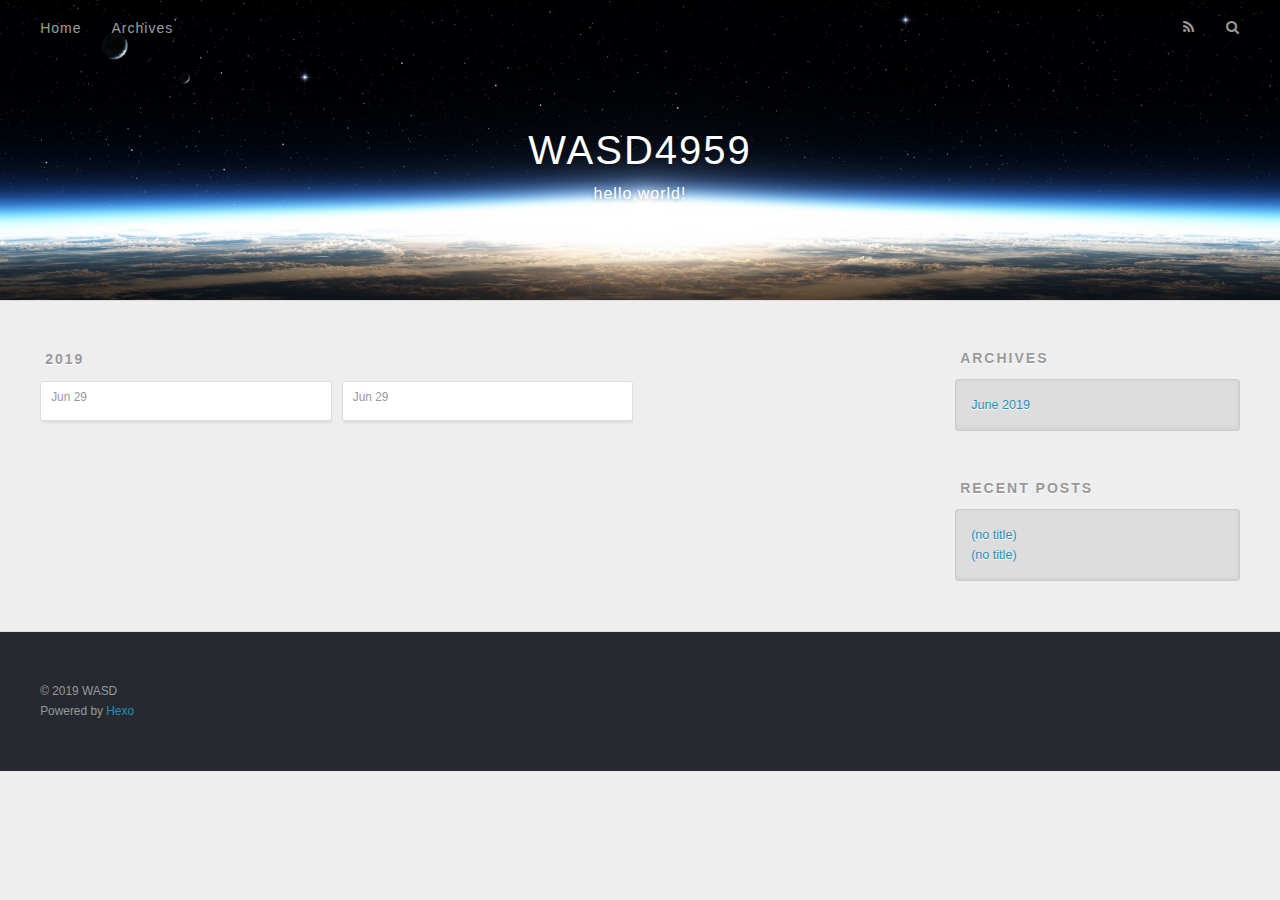
==== commit ad7de209: "Site updated: 2019-06-29 23:11:39" ====
--- a/archives/index.html
+++ b/archives/index.html
@@ -1,99 +1,12 @@
 <!DOCTYPE html>
-
-
-
-
-
-
-
-
-
-
-
+<html>
+<head><meta name="generator" content="Hexo 3.9.0">
+  <meta charset="utf-8">
+  
 
   
-
-
-<html class="theme-next muse use-motion" lang>
-<head><meta name="generator" content="Hexo 3.9.0">
-  <meta charset="UTF-8">
-<meta http-equiv="X-UA-Compatible" content="IE=edge">
-<meta name="viewport" content="width=device-width, initial-scale=1, maximum-scale=2">
-<meta name="theme-color" content="#222">
-
-
-
-
-
-
-
-
-
-
-
-
-
-
-
-
-
-
-
-
-
-
-<link rel="stylesheet" href="/lib/font-awesome/css/font-awesome.min.css?v=4.7.0">
-
-<link rel="stylesheet" href="/css/main.css?v=7.1.2">
-
-
-  <link rel="apple-touch-icon" sizes="180x180" href="/images/apple-touch-icon-next.png?v=7.1.2">
-
-
-  <link rel="icon" type="image/png" sizes="32x32" href="/images/favicon-32x32-next.png?v=7.1.2">
-
-
-  <link rel="icon" type="image/png" sizes="16x16" href="/images/favicon-16x16-next.png?v=7.1.2">
-
-
-  <link rel="mask-icon" href="/images/logo.svg?v=7.1.2" color="#222">
-
-
-
-
-
-
-
-<script id="hexo.configurations">
-  var NexT = window.NexT || {};
-  var CONFIG = {
-    root: '/',
-    scheme: 'Muse',
-    version: '7.1.2',
-    sidebar: {"position":"left","display":"post","offset":12,"onmobile":false,"dimmer":false},
-    back2top: true,
-    back2top_sidebar: false,
-    fancybox: false,
-    fastclick: false,
-    lazyload: false,
-    tabs: true,
-    motion: {"enable":true,"async":false,"transition":{"post_block":"fadeIn","post_header":"slideDownIn","post_body":"slideDownIn","coll_header":"slideLeftIn","sidebar":"slideUpIn"}},
-    algolia: {
-      applicationID: '',
-      apiKey: '',
-      indexName: '',
-      hits: {"per_page":10},
-      labels: {"input_placeholder":"Search for Posts","hits_empty":"We didn't find any results for the search: ${query}","hits_stats":"${hits} results found in ${time} ms"}
-    }
-  };
-</script>
-
-
-  
-
-
-
-
+  <title>Archives | WASD4959</title>
+  <meta name="viewport" content="width=device-width, initial-scale=1, maximum-scale=1">
   <meta property="og:type" content="website">
 <meta property="og:title" content="WASD4959">
 <meta property="og:url" content="http://yoursite.com/archives/index.html">
@@ -101,533 +14,172 @@
 <meta property="og:locale" content="default">
 <meta name="twitter:card" content="summary">
 <meta name="twitter:title" content="WASD4959">
-
-
-
-
-
+  
+    <link rel="alternate" href="/atom.xml" title="WASD4959" type="application/atom+xml">
   
   
-  <link rel="canonical" href="http://yoursite.com/archives/">
-
-
-
-<script id="page.configurations">
-  CONFIG.page = {
-    sidebar: "",
-  };
-</script>
-
-  <title>Archiv | WASD4959</title>
+    <link rel="icon" href="/favicon.png">
+  
+  
+    <link href="//fonts.googleapis.com/css?family=Source+Code+Pro" rel="stylesheet" type="text/css">
+  
+  <link rel="stylesheet" href="/css/style.css">
+</head>
+</html>
+<body>
+  <div id="container">
+    <div id="wrap">
+      <header id="header">
+  <div id="banner"></div>
+  <div id="header-outer" class="outer">
+    <div id="header-title" class="inner">
+      <h1 id="logo-wrap">
+        <a href="/" id="logo">WASD4959</a>
+      </h1>
+      
+        <h2 id="subtitle-wrap">
+          <a href="/" id="subtitle">hello,world!</a>
+        </h2>
+      
+    </div>
+    <div id="header-inner" class="inner">
+      <nav id="main-nav">
+        <a id="main-nav-toggle" class="nav-icon"></a>
+        
+          <a class="main-nav-link" href="/">Home</a>
+        
+          <a class="main-nav-link" href="/archives">Archives</a>
+        
+      </nav>
+      <nav id="sub-nav">
+        
+          <a id="nav-rss-link" class="nav-icon" href="/atom.xml" title="RSS Feed"></a>
+        
+        <a id="nav-search-btn" class="nav-icon" title="Search"></a>
+      </nav>
+      <div id="search-form-wrap">
+        <form action="//google.com/search" method="get" accept-charset="UTF-8" class="search-form"><input type="search" name="q" class="search-form-input" placeholder="Search"><button type="submit" class="search-form-submit">&#xF002;</button><input type="hidden" name="sitesearch" value="http://yoursite.com"></form>
+      </div>
+    </div>
+  </div>
+</header>
+      <div class="outer">
+        <section id="main">
+  
+  
+    
+    
+      
+      
+      <section class="archives-wrap">
+        <div class="archive-year-wrap">
+          <a href="/archives/2019" class="archive-year">2019</a>
+        </div>
+        <div class="archives">
+    
+    <article class="archive-article archive-type-post">
+  <div class="archive-article-inner">
+    <header class="archive-article-header">
+      <a href="/2019/06/29/Linux入门/" class="archive-article-date">
+  <time datetime="2019-06-29T05:52:36.083Z" itemprop="datePublished">Jun 29</time>
+</a>
+      
+    </header>
+  </div>
+</article>
+  
+    
+    
+    <article class="archive-article archive-type-post">
+  <div class="archive-article-inner">
+    <header class="archive-article-header">
+      <a href="/2019/06/29/Hexo+github搭建个人博客/" class="archive-article-date">
+  <time datetime="2019-06-29T03:37:02.155Z" itemprop="datePublished">Jun 29</time>
+</a>
+      
+    </header>
+  </div>
+</article>
+  
+  
+    </div></section>
   
 
 
-
-
-
-
-
-
-
-
-
-
-  <noscript>
-  <style>
-  .use-motion .motion-element,
-  .use-motion .brand,
-  .use-motion .menu-item,
-  .sidebar-inner,
-  .use-motion .post-block,
-  .use-motion .pagination,
-  .use-motion .comments,
-  .use-motion .post-header,
-  .use-motion .post-body,
-  .use-motion .collection-title { opacity: initial; }
-
-  .use-motion .logo,
-  .use-motion .site-title,
-  .use-motion .site-subtitle {
-    opacity: initial;
-    top: initial;
-  }
-
-  .use-motion .logo-line-before i { left: initial; }
-  .use-motion .logo-line-after i { right: initial; }
-  </style>
-</noscript>
-
-</head>
-
-<body itemscope itemtype="http://schema.org/WebPage" lang="default">
-
-  
+</section>
+        
+          <aside id="sidebar">
   
     
-  
-
-  <div class="container sidebar-position-left page-archive">
-    <div class="headband"></div>
-
-    <header id="header" class="header" itemscope itemtype="http://schema.org/WPHeader">
-      <div class="header-inner"><div class="site-brand-wrapper">
-  <div class="site-meta">
-    
-
-    <div class="custom-logo-site-title">
-      <a href="/" class="brand" rel="start">
-        <span class="logo-line-before"><i></i></span>
-        <span class="site-title">WASD4959</span>
-        <span class="logo-line-after"><i></i></span>
-      </a>
-    </div>
-    
-    
-  </div>
-
-  <div class="site-nav-toggle">
-    <button aria-label="Navigationsleiste an/ausschalten">
-      <span class="btn-bar"></span>
-      <span class="btn-bar"></span>
-      <span class="btn-bar"></span>
-    </button>
-  </div>
-</div>
-
-
-
-<nav class="site-nav">
-  
-    <ul id="menu" class="menu">
-      
-        
-        
-        
-          
-          <li class="menu-item menu-item-home">
-
-    
-    
-      
-    
-
-    
-
-    <a href="/" rel="section"><i class="menu-item-icon fa fa-fw fa-home"></i> <br>Startseite</a>
-
-  </li>
-        
-        
-        
-          
-          <li class="menu-item menu-item-archives menu-item-active">
-
-    
-    
-      
-    
-
-    
-
-    <a href="/archives/" rel="section"><i class="menu-item-icon fa fa-fw fa-archive"></i> <br>Archiv</a>
-
-  </li>
-
-      
-      
-    </ul>
-  
 
   
     
 
+  
     
+  
     
-      
-      
-    
-      
-      
-    
-    
-
-  
+  <div class="widget-wrap">
+    <h3 class="widget-title">Archives</h3>
+    <div class="widget">
+      <ul class="archive-list"><li class="archive-list-item"><a class="archive-list-link" href="/archives/2019/06/">June 2019</a></li></ul>
+    </div>
+  </div>
 
 
   
+    
+  <div class="widget-wrap">
+    <h3 class="widget-title">Recent Posts</h3>
+    <div class="widget">
+      <ul>
+        
+          <li>
+            <a href="/2019/06/29/Linux入门/">(no title)</a>
+          </li>
+        
+          <li>
+            <a href="/2019/06/29/Hexo+github搭建个人博客/">(no title)</a>
+          </li>
+        
+      </ul>
+    </div>
+  </div>
 
   
+</aside>
+        
+      </div>
+      <footer id="footer">
+  
+  <div class="outer">
+    <div id="footer-info" class="inner">
+      &copy; 2019 WASD<br>
+      Powered by <a href="http://hexo.io/" target="_blank">Hexo</a>
+    </div>
+  </div>
+</footer>
+    </div>
+    <nav id="mobile-nav">
+  
+    <a href="/" class="mobile-nav-link">Home</a>
+  
+    <a href="/archives" class="mobile-nav-link">Archives</a>
+  
 </nav>
+    
+
+<script src="//ajax.googleapis.com/ajax/libs/jquery/2.0.3/jquery.min.js"></script>
+
+
+  <link rel="stylesheet" href="/fancybox/jquery.fancybox.css">
+  <script src="/fancybox/jquery.fancybox.pack.js"></script>
+
+
+<script src="/js/script.js"></script>
 
 
 
-  
-
-
-
-</div>
-    </header>
-
-    
-
-
-    <main id="main" class="main">
-      <div class="main-inner">
-        <div class="content-wrap">
-          
-          <div id="content" class="content">
-            
-
-  
-  
-  
-  <div class="post-block archive">
-    <div id="posts" class="posts-collapse">
-      <span class="archive-move-on"></span>
-
-      
-      <span class="archive-page-counter">
-        
-        
-        
-          
-        
-        Öhm..! Insgesamt 2 Artikel. Bleib dran.
-      </span>
-      
-
-      
-
-        
-        
-        
-
-        
-          
-          <div class="collection-title">
-            <h1 class="archive-year" id="archive-year-2019">2019</h1>
-          </div>
-        
-        
-
-        
-
-  <article class="post post-type-normal" itemscope itemtype="http://schema.org/Article">
-    <header class="post-header">
-
-      <h2 class="post-title">
-        
-          <a class="post-title-link" href="/2019/06/29/Linux入门/" itemprop="url">
-            
-              <span itemprop="name">Unbenannt</span>
-            
-          </a>
-        
-      </h2>
-
-      <div class="post-meta">
-        <time class="post-time" itemprop="dateCreated" datetime="2019-06-29T13:52:36+08:00" content="2019-06-29">
-          06-29
-        </time>
-      </div>
-
-    </header>
-  </article>
-
-
-
-      
-
-        
-        
-        
-
-        
-        
-
-        
-
-  <article class="post post-type-normal" itemscope itemtype="http://schema.org/Article">
-    <header class="post-header">
-
-      <h2 class="post-title">
-        
-          <a class="post-title-link" href="/2019/06/29/Hexo+github搭建个人博客/" itemprop="url">
-            
-              <span itemprop="name">Unbenannt</span>
-            
-          </a>
-        
-      </h2>
-
-      <div class="post-meta">
-        <time class="post-time" itemprop="dateCreated" datetime="2019-06-29T11:37:02+08:00" content="2019-06-29">
-          06-29
-        </time>
-      </div>
-
-    </header>
-  </article>
-
-
-
-      
-
-    </div>
   </div>
-  
-  
-  
-
-  
-
-
-
-          </div>
-          
-
-        </div>
-        
-          
-  
-  <div class="sidebar-toggle">
-    <div class="sidebar-toggle-line-wrap">
-      <span class="sidebar-toggle-line sidebar-toggle-line-first"></span>
-      <span class="sidebar-toggle-line sidebar-toggle-line-middle"></span>
-      <span class="sidebar-toggle-line sidebar-toggle-line-last"></span>
-    </div>
-  </div>
-
-  <aside id="sidebar" class="sidebar">
-    <div class="sidebar-inner">
-
-      
-
-      
-
-      <div class="site-overview-wrap sidebar-panel sidebar-panel-active">
-        <div class="site-overview">
-          <div class="site-author motion-element" itemprop="author" itemscope itemtype="http://schema.org/Person">
-            
-              <p class="site-author-name" itemprop="name">John Doe</p>
-              <div class="site-description motion-element" itemprop="description"></div>
-          </div>
-
-          
-            <nav class="site-state motion-element">
-              
-                <div class="site-state-item site-state-posts">
-                
-                  <a href="/archives/">
-                
-                    <span class="site-state-item-count">2</span>
-                    <span class="site-state-item-name">Artikel</span>
-                  </a>
-                </div>
-              
-
-              
-
-              
-            </nav>
-          
-
-          
-
-          
-
-          
-
-          
-
-          
-          
-
-          
-            
-          
-          
-
-        </div>
-      </div>
-
-      
-
-      
-
-    </div>
-  </aside>
-  
-
-
-        
-      </div>
-    </main>
-
-    <footer id="footer" class="footer">
-      <div class="footer-inner">
-        <div class="copyright">&copy; <span itemprop="copyrightYear">2019</span>
-  <span class="with-love" id="animate">
-    <i class="fa fa-user"></i>
-  </span>
-  <span class="author" itemprop="copyrightHolder">John Doe</span>
-
-  
-
-  
-</div>
-
-
-  <div class="powered-by">Erstellt mit  <a href="https://hexo.io" class="theme-link" rel="noopener" target="_blank">Hexo</a> v3.9.0</div>
-
-
-
-  <span class="post-meta-divider">|</span>
-
-
-
-  <div class="theme-info">Design – <a href="https://theme-next.org" class="theme-link" rel="noopener" target="_blank">NexT.Muse</a> v7.1.2</div>
-
-
-
-
-        
-
-
-
-
-
-
-
-
-        
-      </div>
-    </footer>
-
-    
-      <div class="back-to-top">
-        <i class="fa fa-arrow-up"></i>
-        
-      </div>
-    
-
-    
-
-    
-
-    
-  </div>
-
-  
-
-<script>
-  if (Object.prototype.toString.call(window.Promise) !== '[object Function]') {
-    window.Promise = null;
-  }
-</script>
-
-
-
-
-
-
-
-
-
-
-
-
-
-
-
-
-
-
-
-
-
-
-
-
-
-
-  
-  <script src="/lib/jquery/index.js?v=3.4.1"></script>
-
-  
-  <script src="/lib/velocity/velocity.min.js?v=1.2.1"></script>
-
-  
-  <script src="/lib/velocity/velocity.ui.min.js?v=1.2.1"></script>
-
-
-  
-
-
-  <script src="/js/utils.js?v=7.1.2"></script>
-
-  <script src="/js/motion.js?v=7.1.2"></script>
-
-
-
-  
-  
-
-
-  <script src="/js/schemes/muse.js?v=7.1.2"></script>
-
-
-
-  
-
-  
-
-
-  <script src="/js/next-boot.js?v=7.1.2"></script>
-
-
-  
-
-  
-
-  
-
-  
-
-
-
-  
-
-
-
-
-  
-
-  
-
-  
-
-  
-
-  
-
-  
-
-  
-
-  
-
-  
-
-  
-
-  
-
-  
-
-  
-
-  
-
 </body>
-</html>
+</html>--- a/css/style.css
+++ b/css/style.css
@@ -0,0 +1,1374 @@
+body {
+  width: 100%;
+}
+body:before,
+body:after {
+  content: "";
+  display: table;
+}
+body:after {
+  clear: both;
+}
+html,
+body,
+div,
+span,
+applet,
+object,
+iframe,
+h1,
+h2,
+h3,
+h4,
+h5,
+h6,
+p,
+blockquote,
+pre,
+a,
+abbr,
+acronym,
+address,
+big,
+cite,
+code,
+del,
+dfn,
+em,
+img,
+ins,
+kbd,
+q,
+s,
+samp,
+small,
+strike,
+strong,
+sub,
+sup,
+tt,
+var,
+dl,
+dt,
+dd,
+ol,
+ul,
+li,
+fieldset,
+form,
+label,
+legend,
+table,
+caption,
+tbody,
+tfoot,
+thead,
+tr,
+th,
+td {
+  margin: 0;
+  padding: 0;
+  border: 0;
+  outline: 0;
+  font-weight: inherit;
+  font-style: inherit;
+  font-family: inherit;
+  font-size: 100%;
+  vertical-align: baseline;
+}
+body {
+  line-height: 1;
+  color: #000;
+  background: #fff;
+}
+ol,
+ul {
+  list-style: none;
+}
+table {
+  border-collapse: separate;
+  border-spacing: 0;
+  vertical-align: middle;
+}
+caption,
+th,
+td {
+  text-align: left;
+  font-weight: normal;
+  vertical-align: middle;
+}
+a img {
+  border: none;
+}
+input,
+button {
+  margin: 0;
+  padding: 0;
+}
+input::-moz-focus-inner,
+button::-moz-focus-inner {
+  border: 0;
+  padding: 0;
+}
+@font-face {
+  font-family: FontAwesome;
+  font-style: normal;
+  font-weight: normal;
+  src: url("fonts/fontawesome-webfont.eot?v=#4.0.3");
+  src: url("fonts/fontawesome-webfont.eot?#iefix&v=#4.0.3") format("embedded-opentype"), url("fonts/fontawesome-webfont.woff?v=#4.0.3") format("woff"), url("fonts/fontawesome-webfont.ttf?v=#4.0.3") format("truetype"), url("fonts/fontawesome-webfont.svg#fontawesomeregular?v=#4.0.3") format("svg");
+}
+html,
+body,
+#container {
+  height: 100%;
+}
+body {
+  background: #eee;
+  font: 14px -apple-system, BlinkMacSystemFont, "Segoe UI", "Roboto", "Oxygen", "Ubuntu", "Cantarell", "Fira Sans", "Droid Sans", "Helvetica Neue", sans-serif;
+  -webkit-text-size-adjust: 100%;
+}
+.outer {
+  max-width: 1220px;
+  margin: 0 auto;
+  padding: 0 20px;
+}
+.outer:before,
+.outer:after {
+  content: "";
+  display: table;
+}
+.outer:after {
+  clear: both;
+}
+.inner {
+  display: inline;
+  float: left;
+  width: 98.33333333333333%;
+  margin: 0 0.833333333333333%;
+}
+.left,
+.alignleft {
+  float: left;
+}
+.right,
+.alignright {
+  float: right;
+}
+.clear {
+  clear: both;
+}
+#container {
+  position: relative;
+}
+.mobile-nav-on {
+  overflow: hidden;
+}
+#wrap {
+  height: 100%;
+  width: 100%;
+  position: absolute;
+  top: 0;
+  left: 0;
+  -webkit-transition: 0.2s ease-out;
+  -moz-transition: 0.2s ease-out;
+  -ms-transition: 0.2s ease-out;
+  transition: 0.2s ease-out;
+  z-index: 1;
+  background: #eee;
+}
+.mobile-nav-on #wrap {
+  left: 280px;
+}
+@media screen and (min-width: 768px) {
+  #main {
+    display: inline;
+    float: left;
+    width: 73.33333333333333%;
+    margin: 0 0.833333333333333%;
+  }
+}
+.article-date,
+.article-category-link,
+.archive-year,
+.widget-title {
+  text-decoration: none;
+  text-transform: uppercase;
+  letter-spacing: 2px;
+  color: #999;
+  margin-bottom: 1em;
+  margin-left: 5px;
+  line-height: 1em;
+  text-shadow: 0 1px #fff;
+  font-weight: bold;
+}
+.article-inner,
+.archive-article-inner {
+  background: #fff;
+  -webkit-box-shadow: 1px 2px 3px #ddd;
+  box-shadow: 1px 2px 3px #ddd;
+  border: 1px solid #ddd;
+  border-radius: 3px;
+}
+.article-entry h1,
+.widget h1 {
+  font-size: 2em;
+}
+.article-entry h2,
+.widget h2 {
+  font-size: 1.5em;
+}
+.article-entry h3,
+.widget h3 {
+  font-size: 1.3em;
+}
+.article-entry h4,
+.widget h4 {
+  font-size: 1.2em;
+}
+.article-entry h5,
+.widget h5 {
+  font-size: 1em;
+}
+.article-entry h6,
+.widget h6 {
+  font-size: 1em;
+  color: #999;
+}
+.article-entry hr,
+.widget hr {
+  border: 1px dashed #ddd;
+}
+.article-entry strong,
+.widget strong {
+  font-weight: bold;
+}
+.article-entry em,
+.widget em,
+.article-entry cite,
+.widget cite {
+  font-style: italic;
+}
+.article-entry sup,
+.widget sup,
+.article-entry sub,
+.widget sub {
+  font-size: 0.75em;
+  line-height: 0;
+  position: relative;
+  vertical-align: baseline;
+}
+.article-entry sup,
+.widget sup {
+  top: -0.5em;
+}
+.article-entry sub,
+.widget sub {
+  bottom: -0.2em;
+}
+.article-entry small,
+.widget small {
+  font-size: 0.85em;
+}
+.article-entry acronym,
+.widget acronym,
+.article-entry abbr,
+.widget abbr {
+  border-bottom: 1px dotted;
+}
+.article-entry ul,
+.widget ul,
+.article-entry ol,
+.widget ol,
+.article-entry dl,
+.widget dl {
+  margin: 0 20px;
+  line-height: 1.6em;
+}
+.article-entry ul ul,
+.widget ul ul,
+.article-entry ol ul,
+.widget ol ul,
+.article-entry ul ol,
+.widget ul ol,
+.article-entry ol ol,
+.widget ol ol {
+  margin-top: 0;
+  margin-bottom: 0;
+}
+.article-entry ul,
+.widget ul {
+  list-style: disc;
+}
+.article-entry ol,
+.widget ol {
+  list-style: decimal;
+}
+.article-entry dt,
+.widget dt {
+  font-weight: bold;
+}
+#header {
+  height: 300px;
+  position: relative;
+  border-bottom: 1px solid #ddd;
+}
+#header:before,
+#header:after {
+  content: "";
+  position: absolute;
+  left: 0;
+  right: 0;
+  height: 40px;
+}
+#header:before {
+  top: 0;
+  background: -webkit-linear-gradient(rgba(0,0,0,0.2), transparent);
+  background: -moz-linear-gradient(rgba(0,0,0,0.2), transparent);
+  background: -ms-linear-gradient(rgba(0,0,0,0.2), transparent);
+  background: linear-gradient(rgba(0,0,0,0.2), transparent);
+}
+#header:after {
+  bottom: 0;
+  background: -webkit-linear-gradient(transparent, rgba(0,0,0,0.2));
+  background: -moz-linear-gradient(transparent, rgba(0,0,0,0.2));
+  background: -ms-linear-gradient(transparent, rgba(0,0,0,0.2));
+  background: linear-gradient(transparent, rgba(0,0,0,0.2));
+}
+#header-outer {
+  height: 100%;
+  position: relative;
+}
+#header-inner {
+  position: relative;
+  overflow: hidden;
+}
+#banner {
+  position: absolute;
+  top: 0;
+  left: 0;
+  width: 100%;
+  height: 100%;
+  background: url("images/banner.jpg") center #000;
+  -webkit-background-size: cover;
+  -moz-background-size: cover;
+  background-size: cover;
+  z-index: -1;
+}
+#header-title {
+  text-align: center;
+  height: 40px;
+  position: absolute;
+  top: 50%;
+  left: 0;
+  margin-top: -20px;
+}
+#logo,
+#subtitle {
+  text-decoration: none;
+  color: #fff;
+  font-weight: 300;
+  text-shadow: 0 1px 4px rgba(0,0,0,0.3);
+}
+#logo {
+  font-size: 40px;
+  line-height: 40px;
+  letter-spacing: 2px;
+}
+#subtitle {
+  font-size: 16px;
+  line-height: 16px;
+  letter-spacing: 1px;
+}
+#subtitle-wrap {
+  margin-top: 16px;
+}
+#main-nav {
+  float: left;
+  margin-left: -15px;
+}
+.nav-icon,
+.main-nav-link {
+  float: left;
+  color: #fff;
+  opacity: 0.6;
+  text-decoration: none;
+  text-shadow: 0 1px rgba(0,0,0,0.2);
+  -webkit-transition: opacity 0.2s;
+  -moz-transition: opacity 0.2s;
+  -ms-transition: opacity 0.2s;
+  transition: opacity 0.2s;
+  display: block;
+  padding: 20px 15px;
+}
+.nav-icon:hover,
+.main-nav-link:hover {
+  opacity: 1;
+}
+.nav-icon {
+  font-family: FontAwesome;
+  text-align: center;
+  font-size: 14px;
+  width: 14px;
+  height: 14px;
+  padding: 20px 15px;
+  position: relative;
+  cursor: pointer;
+}
+.main-nav-link {
+  font-weight: 300;
+  letter-spacing: 1px;
+}
+@media screen and (max-width: 479px) {
+  .main-nav-link {
+    display: none;
+  }
+}
+#main-nav-toggle {
+  display: none;
+}
+#main-nav-toggle:before {
+  content: "\f0c9";
+}
+@media screen and (max-width: 479px) {
+  #main-nav-toggle {
+    display: block;
+  }
+}
+#sub-nav {
+  float: right;
+  margin-right: -15px;
+}
+#nav-rss-link:before {
+  content: "\f09e";
+}
+#nav-search-btn:before {
+  content: "\f002";
+}
+#search-form-wrap {
+  position: absolute;
+  top: 15px;
+  width: 150px;
+  height: 30px;
+  right: -150px;
+  opacity: 0;
+  -webkit-transition: 0.2s ease-out;
+  -moz-transition: 0.2s ease-out;
+  -ms-transition: 0.2s ease-out;
+  transition: 0.2s ease-out;
+}
+#search-form-wrap.on {
+  opacity: 1;
+  right: 0;
+}
+@media screen and (max-width: 479px) {
+  #search-form-wrap {
+    width: 100%;
+    right: -100%;
+  }
+}
+.search-form {
+  position: absolute;
+  top: 0;
+  left: 0;
+  right: 0;
+  background: #fff;
+  padding: 5px 15px;
+  border-radius: 15px;
+  -webkit-box-shadow: 0 0 10px rgba(0,0,0,0.3);
+  box-shadow: 0 0 10px rgba(0,0,0,0.3);
+}
+.search-form-input {
+  border: none;
+  background: none;
+  color: #555;
+  width: 100%;
+  font: 13px -apple-system, BlinkMacSystemFont, "Segoe UI", "Roboto", "Oxygen", "Ubuntu", "Cantarell", "Fira Sans", "Droid Sans", "Helvetica Neue", sans-serif;
+  outline: none;
+}
+.search-form-input::-webkit-search-results-decoration,
+.search-form-input::-webkit-search-cancel-button {
+  -webkit-appearance: none;
+}
+.search-form-submit {
+  position: absolute;
+  top: 50%;
+  right: 10px;
+  margin-top: -7px;
+  font: 13px FontAwesome;
+  border: none;
+  background: none;
+  color: #bbb;
+  cursor: pointer;
+}
+.search-form-submit:hover,
+.search-form-submit:focus {
+  color: #777;
+}
+.article {
+  margin: 50px 0;
+}
+.article-inner {
+  overflow: hidden;
+}
+.article-meta:before,
+.article-meta:after {
+  content: "";
+  display: table;
+}
+.article-meta:after {
+  clear: both;
+}
+.article-date {
+  float: left;
+}
+.article-category {
+  float: left;
+  line-height: 1em;
+  color: #ccc;
+  text-shadow: 0 1px #fff;
+  margin-left: 8px;
+}
+.article-category:before {
+  content: "\2022";
+}
+.article-category-link {
+  margin: 0 12px 1em;
+}
+.article-header {
+  padding: 20px 20px 0;
+}
+.article-title {
+  text-decoration: none;
+  font-size: 2em;
+  font-weight: bold;
+  color: #555;
+  line-height: 1.1em;
+  -webkit-transition: color 0.2s;
+  -moz-transition: color 0.2s;
+  -ms-transition: color 0.2s;
+  transition: color 0.2s;
+}
+a.article-title:hover {
+  color: #258fb8;
+}
+.article-entry {
+  color: #555;
+  padding: 0 20px;
+}
+.article-entry:before,
+.article-entry:after {
+  content: "";
+  display: table;
+}
+.article-entry:after {
+  clear: both;
+}
+.article-entry p,
+.article-entry table {
+  line-height: 1.6em;
+  margin: 1.6em 0;
+}
+.article-entry h1,
+.article-entry h2,
+.article-entry h3,
+.article-entry h4,
+.article-entry h5,
+.article-entry h6 {
+  font-weight: bold;
+}
+.article-entry h1,
+.article-entry h2,
+.article-entry h3,
+.article-entry h4,
+.article-entry h5,
+.article-entry h6 {
+  line-height: 1.1em;
+  margin: 1.1em 0;
+}
+.article-entry a {
+  color: #258fb8;
+  text-decoration: none;
+}
+.article-entry a:hover {
+  text-decoration: underline;
+}
+.article-entry ul,
+.article-entry ol,
+.article-entry dl {
+  margin-top: 1.6em;
+  margin-bottom: 1.6em;
+}
+.article-entry img,
+.article-entry video {
+  max-width: 100%;
+  height: auto;
+  display: block;
+  margin: auto;
+}
+.article-entry iframe {
+  border: none;
+}
+.article-entry table {
+  width: 100%;
+  border-collapse: collapse;
+  border-spacing: 0;
+}
+.article-entry th {
+  font-weight: bold;
+  border-bottom: 3px solid #ddd;
+  padding-bottom: 0.5em;
+}
+.article-entry td {
+  border-bottom: 1px solid #ddd;
+  padding: 10px 0;
+}
+.article-entry blockquote {
+  font-family: Georgia, "Times New Roman", serif;
+  font-size: 1.4em;
+  margin: 1.6em 20px;
+  text-align: center;
+}
+.article-entry blockquote footer {
+  font-size: 14px;
+  margin: 1.6em 0;
+  font-family: -apple-system, BlinkMacSystemFont, "Segoe UI", "Roboto", "Oxygen", "Ubuntu", "Cantarell", "Fira Sans", "Droid Sans", "Helvetica Neue", sans-serif;
+}
+.article-entry blockquote footer cite:before {
+  content: "—";
+  padding: 0 0.5em;
+}
+.article-entry .pullquote {
+  text-align: left;
+  width: 45%;
+  margin: 0;
+}
+.article-entry .pullquote.left {
+  margin-left: 0.5em;
+  margin-right: 1em;
+}
+.article-entry .pullquote.right {
+  margin-right: 0.5em;
+  margin-left: 1em;
+}
+.article-entry .caption {
+  color: #999;
+  display: block;
+  font-size: 0.9em;
+  margin-top: 0.5em;
+  position: relative;
+  text-align: center;
+}
+.article-entry .video-container {
+  position: relative;
+  padding-top: 56.25%;
+  height: 0;
+  overflow: hidden;
+}
+.article-entry .video-container iframe,
+.article-entry .video-container object,
+.article-entry .video-container embed {
+  position: absolute;
+  top: 0;
+  left: 0;
+  width: 100%;
+  height: 100%;
+  margin-top: 0;
+}
+.article-more-link a {
+  display: inline-block;
+  line-height: 1em;
+  padding: 6px 15px;
+  border-radius: 15px;
+  background: #eee;
+  color: #999;
+  text-shadow: 0 1px #fff;
+  text-decoration: none;
+}
+.article-more-link a:hover {
+  background: #258fb8;
+  color: #fff;
+  text-decoration: none;
+  text-shadow: 0 1px #1e7293;
+}
+.article-footer {
+  font-size: 0.85em;
+  line-height: 1.6em;
+  border-top: 1px solid #ddd;
+  padding-top: 1.6em;
+  margin: 0 20px 20px;
+}
+.article-footer:before,
+.article-footer:after {
+  content: "";
+  display: table;
+}
+.article-footer:after {
+  clear: both;
+}
+.article-footer a {
+  color: #999;
+  text-decoration: none;
+}
+.article-footer a:hover {
+  color: #555;
+}
+.article-tag-list-item {
+  float: left;
+  margin-right: 10px;
+}
+.article-tag-list-link:before {
+  content: "#";
+}
+.article-comment-link {
+  float: right;
+}
+.article-comment-link:before {
+  content: "\f075";
+  font-family: FontAwesome;
+  padding-right: 8px;
+}
+.article-share-link {
+  cursor: pointer;
+  float: right;
+  margin-left: 20px;
+}
+.article-share-link:before {
+  content: "\f064";
+  font-family: FontAwesome;
+  padding-right: 6px;
+}
+#article-nav {
+  position: relative;
+}
+#article-nav:before,
+#article-nav:after {
+  content: "";
+  display: table;
+}
+#article-nav:after {
+  clear: both;
+}
+@media screen and (min-width: 768px) {
+  #article-nav {
+    margin: 50px 0;
+  }
+  #article-nav:before {
+    width: 8px;
+    height: 8px;
+    position: absolute;
+    top: 50%;
+    left: 50%;
+    margin-top: -4px;
+    margin-left: -4px;
+    content: "";
+    border-radius: 50%;
+    background: #ddd;
+    -webkit-box-shadow: 0 1px 2px #fff;
+    box-shadow: 0 1px 2px #fff;
+  }
+}
+.article-nav-link-wrap {
+  text-decoration: none;
+  text-shadow: 0 1px #fff;
+  color: #999;
+  -webkit-box-sizing: border-box;
+  -moz-box-sizing: border-box;
+  box-sizing: border-box;
+  margin-top: 50px;
+  text-align: center;
+  display: block;
+}
+.article-nav-link-wrap:hover {
+  color: #555;
+}
+@media screen and (min-width: 768px) {
+  .article-nav-link-wrap {
+    width: 50%;
+    margin-top: 0;
+  }
+}
+@media screen and (min-width: 768px) {
+  #article-nav-newer {
+    float: left;
+    text-align: right;
+    padding-right: 20px;
+  }
+}
+@media screen and (min-width: 768px) {
+  #article-nav-older {
+    float: right;
+    text-align: left;
+    padding-left: 20px;
+  }
+}
+.article-nav-caption {
+  text-transform: uppercase;
+  letter-spacing: 2px;
+  color: #ddd;
+  line-height: 1em;
+  font-weight: bold;
+}
+#article-nav-newer .article-nav-caption {
+  margin-right: -2px;
+}
+.article-nav-title {
+  font-size: 0.85em;
+  line-height: 1.6em;
+  margin-top: 0.5em;
+}
+.article-share-box {
+  position: absolute;
+  display: none;
+  background: #fff;
+  -webkit-box-shadow: 1px 2px 10px rgba(0,0,0,0.2);
+  box-shadow: 1px 2px 10px rgba(0,0,0,0.2);
+  border-radius: 3px;
+  margin-left: -145px;
+  overflow: hidden;
+  z-index: 1;
+}
+.article-share-box.on {
+  display: block;
+}
+.article-share-input {
+  width: 100%;
+  background: none;
+  -webkit-box-sizing: border-box;
+  -moz-box-sizing: border-box;
+  box-sizing: border-box;
+  font: 14px -apple-system, BlinkMacSystemFont, "Segoe UI", "Roboto", "Oxygen", "Ubuntu", "Cantarell", "Fira Sans", "Droid Sans", "Helvetica Neue", sans-serif;
+  padding: 0 15px;
+  color: #555;
+  outline: none;
+  border: 1px solid #ddd;
+  border-radius: 3px 3px 0 0;
+  height: 36px;
+  line-height: 36px;
+}
+.article-share-links {
+  background: #eee;
+}
+.article-share-links:before,
+.article-share-links:after {
+  content: "";
+  display: table;
+}
+.article-share-links:after {
+  clear: both;
+}
+.article-share-twitter,
+.article-share-facebook,
+.article-share-pinterest,
+.article-share-google {
+  width: 50px;
+  height: 36px;
+  display: block;
+  float: left;
+  position: relative;
+  color: #999;
+  text-shadow: 0 1px #fff;
+}
+.article-share-twitter:before,
+.article-share-facebook:before,
+.article-share-pinterest:before,
+.article-share-google:before {
+  font-size: 20px;
+  font-family: FontAwesome;
+  width: 20px;
+  height: 20px;
+  position: absolute;
+  top: 50%;
+  left: 50%;
+  margin-top: -10px;
+  margin-left: -10px;
+  text-align: center;
+}
+.article-share-twitter:hover,
+.article-share-facebook:hover,
+.article-share-pinterest:hover,
+.article-share-google:hover {
+  color: #fff;
+}
+.article-share-twitter:before {
+  content: "\f099";
+}
+.article-share-twitter:hover {
+  background: #00aced;
+  text-shadow: 0 1px #008abe;
+}
+.article-share-facebook:before {
+  content: "\f09a";
+}
+.article-share-facebook:hover {
+  background: #3b5998;
+  text-shadow: 0 1px #2f477a;
+}
+.article-share-pinterest:before {
+  content: "\f0d2";
+}
+.article-share-pinterest:hover {
+  background: #cb2027;
+  text-shadow: 0 1px #a21a1f;
+}
+.article-share-google:before {
+  content: "\f0d5";
+}
+.article-share-google:hover {
+  background: #dd4b39;
+  text-shadow: 0 1px #be3221;
+}
+.article-gallery {
+  background: #000;
+  position: relative;
+}
+.article-gallery-photos {
+  position: relative;
+  overflow: hidden;
+}
+.article-gallery-img {
+  display: none;
+  max-width: 100%;
+}
+.article-gallery-img:first-child {
+  display: block;
+}
+.article-gallery-img.loaded {
+  position: absolute;
+  display: block;
+}
+.article-gallery-img img {
+  display: block;
+  max-width: 100%;
+  margin: 0 auto;
+}
+#comments {
+  background: #fff;
+  -webkit-box-shadow: 1px 2px 3px #ddd;
+  box-shadow: 1px 2px 3px #ddd;
+  padding: 20px;
+  border: 1px solid #ddd;
+  border-radius: 3px;
+  margin: 50px 0;
+}
+#comments a {
+  color: #258fb8;
+}
+.archives-wrap {
+  margin: 50px 0;
+}
+.archives:before,
+.archives:after {
+  content: "";
+  display: table;
+}
+.archives:after {
+  clear: both;
+}
+.archive-year-wrap {
+  margin-bottom: 1em;
+}
+.archives {
+  -webkit-column-gap: 10px;
+  -moz-column-gap: 10px;
+  column-gap: 10px;
+}
+@media screen and (min-width: 480px) and (max-width: 767px) {
+  .archives {
+    -webkit-column-count: 2;
+    -moz-column-count: 2;
+    column-count: 2;
+  }
+}
+@media screen and (min-width: 768px) {
+  .archives {
+    -webkit-column-count: 3;
+    -moz-column-count: 3;
+    column-count: 3;
+  }
+}
+.archive-article {
+  -webkit-column-break-inside: avoid;
+  page-break-inside: avoid;
+  overflow: hidden;
+  break-inside: avoid-column;
+}
+.archive-article-inner {
+  padding: 10px;
+  margin-bottom: 15px;
+}
+.archive-article-title {
+  text-decoration: none;
+  font-weight: bold;
+  color: #555;
+  -webkit-transition: color 0.2s;
+  -moz-transition: color 0.2s;
+  -ms-transition: color 0.2s;
+  transition: color 0.2s;
+  line-height: 1.6em;
+}
+.archive-article-title:hover {
+  color: #258fb8;
+}
+.archive-article-footer {
+  margin-top: 1em;
+}
+.archive-article-date {
+  color: #999;
+  text-decoration: none;
+  font-size: 0.85em;
+  line-height: 1em;
+  margin-bottom: 0.5em;
+  display: block;
+}
+#page-nav {
+  margin: 50px auto;
+  background: #fff;
+  -webkit-box-shadow: 1px 2px 3px #ddd;
+  box-shadow: 1px 2px 3px #ddd;
+  border: 1px solid #ddd;
+  border-radius: 3px;
+  text-align: center;
+  color: #999;
+  overflow: hidden;
+}
+#page-nav:before,
+#page-nav:after {
+  content: "";
+  display: table;
+}
+#page-nav:after {
+  clear: both;
+}
+#page-nav a,
+#page-nav span {
+  padding: 10px 20px;
+  line-height: 1;
+  height: 2ex;
+}
+#page-nav a {
+  color: #999;
+  text-decoration: none;
+}
+#page-nav a:hover {
+  background: #999;
+  color: #fff;
+}
+#page-nav .prev {
+  float: left;
+}
+#page-nav .next {
+  float: right;
+}
+#page-nav .page-number {
+  display: inline-block;
+}
+@media screen and (max-width: 479px) {
+  #page-nav .page-number {
+    display: none;
+  }
+}
+#page-nav .current {
+  color: #555;
+  font-weight: bold;
+}
+#page-nav .space {
+  color: #ddd;
+}
+#footer {
+  background: #262a30;
+  padding: 50px 0;
+  border-top: 1px solid #ddd;
+  color: #999;
+}
+#footer a {
+  color: #258fb8;
+  text-decoration: none;
+}
+#footer a:hover {
+  text-decoration: underline;
+}
+#footer-info {
+  line-height: 1.6em;
+  font-size: 0.85em;
+}
+.article-entry pre,
+.article-entry .highlight {
+  background: #2d2d2d;
+  margin: 0 -20px;
+  padding: 15px 20px;
+  border-style: solid;
+  border-color: #ddd;
+  border-width: 1px 0;
+  overflow: auto;
+  color: #ccc;
+  line-height: 22.400000000000002px;
+}
+.article-entry .highlight .gutter pre,
+.article-entry .gist .gist-file .gist-data .line-numbers {
+  color: #666;
+  font-size: 0.85em;
+}
+.article-entry pre,
+.article-entry code {
+  font-family: "Source Code Pro", Consolas, Monaco, Menlo, Consolas, monospace;
+}
+.article-entry code {
+  background: #eee;
+  text-shadow: 0 1px #fff;
+  padding: 0 0.3em;
+}
+.article-entry pre code {
+  background: none;
+  text-shadow: none;
+  padding: 0;
+}
+.article-entry .highlight pre {
+  border: none;
+  margin: 0;
+  padding: 0;
+}
+.article-entry .highlight table {
+  margin: 0;
+  width: auto;
+}
+.article-entry .highlight td {
+  border: none;
+  padding: 0;
+}
+.article-entry .highlight figcaption {
+  font-size: 0.85em;
+  color: #999;
+  line-height: 1em;
+  margin-bottom: 1em;
+}
+.article-entry .highlight figcaption:before,
+.article-entry .highlight figcaption:after {
+  content: "";
+  display: table;
+}
+.article-entry .highlight figcaption:after {
+  clear: both;
+}
+.article-entry .highlight figcaption a {
+  float: right;
+}
+.article-entry .highlight .gutter pre {
+  text-align: right;
+  padding-right: 20px;
+}
+.article-entry .highlight .line {
+  height: 22.400000000000002px;
+}
+.article-entry .highlight .line.marked {
+  background: #515151;
+}
+.article-entry .gist {
+  margin: 0 -20px;
+  border-style: solid;
+  border-color: #ddd;
+  border-width: 1px 0;
+  background: #2d2d2d;
+  padding: 15px 20px 15px 0;
+}
+.article-entry .gist .gist-file {
+  border: none;
+  font-family: "Source Code Pro", Consolas, Monaco, Menlo, Consolas, monospace;
+  margin: 0;
+}
+.article-entry .gist .gist-file .gist-data {
+  background: none;
+  border: none;
+}
+.article-entry .gist .gist-file .gist-data .line-numbers {
+  background: none;
+  border: none;
+  padding: 0 20px 0 0;
+}
+.article-entry .gist .gist-file .gist-data .line-data {
+  padding: 0 !important;
+}
+.article-entry .gist .gist-file .highlight {
+  margin: 0;
+  padding: 0;
+  border: none;
+}
+.article-entry .gist .gist-file .gist-meta {
+  background: #2d2d2d;
+  color: #999;
+  font: 0.85em -apple-system, BlinkMacSystemFont, "Segoe UI", "Roboto", "Oxygen", "Ubuntu", "Cantarell", "Fira Sans", "Droid Sans", "Helvetica Neue", sans-serif;
+  text-shadow: 0 0;
+  padding: 0;
+  margin-top: 1em;
+  margin-left: 20px;
+}
+.article-entry .gist .gist-file .gist-meta a {
+  color: #258fb8;
+  font-weight: normal;
+}
+.article-entry .gist .gist-file .gist-meta a:hover {
+  text-decoration: underline;
+}
+pre .comment,
+pre .title {
+  color: #999;
+}
+pre .variable,
+pre .attribute,
+pre .tag,
+pre .regexp,
+pre .ruby .constant,
+pre .xml .tag .title,
+pre .xml .pi,
+pre .xml .doctype,
+pre .html .doctype,
+pre .css .id,
+pre .css .class,
+pre .css .pseudo {
+  color: #f2777a;
+}
+pre .number,
+pre .preprocessor,
+pre .built_in,
+pre .literal,
+pre .params,
+pre .constant {
+  color: #f99157;
+}
+pre .class,
+pre .ruby .class .title,
+pre .css .rules .attribute {
+  color: #9c9;
+}
+pre .string,
+pre .value,
+pre .inheritance,
+pre .header,
+pre .ruby .symbol,
+pre .xml .cdata {
+  color: #9c9;
+}
+pre .css .hexcolor {
+  color: #6cc;
+}
+pre .function,
+pre .python .decorator,
+pre .python .title,
+pre .ruby .function .title,
+pre .ruby .title .keyword,
+pre .perl .sub,
+pre .javascript .title,
+pre .coffeescript .title {
+  color: #69c;
+}
+pre .keyword,
+pre .javascript .function {
+  color: #c9c;
+}
+@media screen and (max-width: 479px) {
+  #mobile-nav {
+    position: absolute;
+    top: 0;
+    left: 0;
+    width: 280px;
+    height: 100%;
+    background: #191919;
+    border-right: 1px solid #fff;
+  }
+}
+@media screen and (max-width: 479px) {
+  .mobile-nav-link {
+    display: block;
+    color: #999;
+    text-decoration: none;
+    padding: 15px 20px;
+    font-weight: bold;
+  }
+  .mobile-nav-link:hover {
+    color: #fff;
+  }
+}
+@media screen and (min-width: 768px) {
+  #sidebar {
+    display: inline;
+    float: left;
+    width: 23.333333333333332%;
+    margin: 0 0.833333333333333%;
+  }
+}
+.widget-wrap {
+  margin: 50px 0;
+}
+.widget {
+  color: #777;
+  text-shadow: 0 1px #fff;
+  background: #ddd;
+  -webkit-box-shadow: 0 -1px 4px #ccc inset;
+  box-shadow: 0 -1px 4px #ccc inset;
+  border: 1px solid #ccc;
+  padding: 15px;
+  border-radius: 3px;
+}
+.widget a {
+  color: #258fb8;
+  text-decoration: none;
+}
+.widget a:hover {
+  text-decoration: underline;
+}
+.widget ul ul,
+.widget ol ul,
+.widget dl ul,
+.widget ul ol,
+.widget ol ol,
+.widget dl ol,
+.widget ul dl,
+.widget ol dl,
+.widget dl dl {
+  margin-left: 15px;
+  list-style: disc;
+}
+.widget {
+  line-height: 1.6em;
+  word-wrap: break-word;
+  font-size: 0.9em;
+}
+.widget ul,
+.widget ol {
+  list-style: none;
+  margin: 0;
+}
+.widget ul ul,
+.widget ol ul,
+.widget ul ol,
+.widget ol ol {
+  margin: 0 20px;
+}
+.widget ul ul,
+.widget ol ul {
+  list-style: disc;
+}
+.widget ul ol,
+.widget ol ol {
+  list-style: decimal;
+}
+.category-list-count,
+.tag-list-count,
+.archive-list-count {
+  padding-left: 5px;
+  color: #999;
+  font-size: 0.85em;
+}
+.category-list-count:before,
+.tag-list-count:before,
+.archive-list-count:before {
+  content: "(";
+}
+.category-list-count:after,
+.tag-list-count:after,
+.archive-list-count:after {
+  content: ")";
+}
+.tagcloud a {
+  margin-right: 5px;
+  display: inline-block;
+}
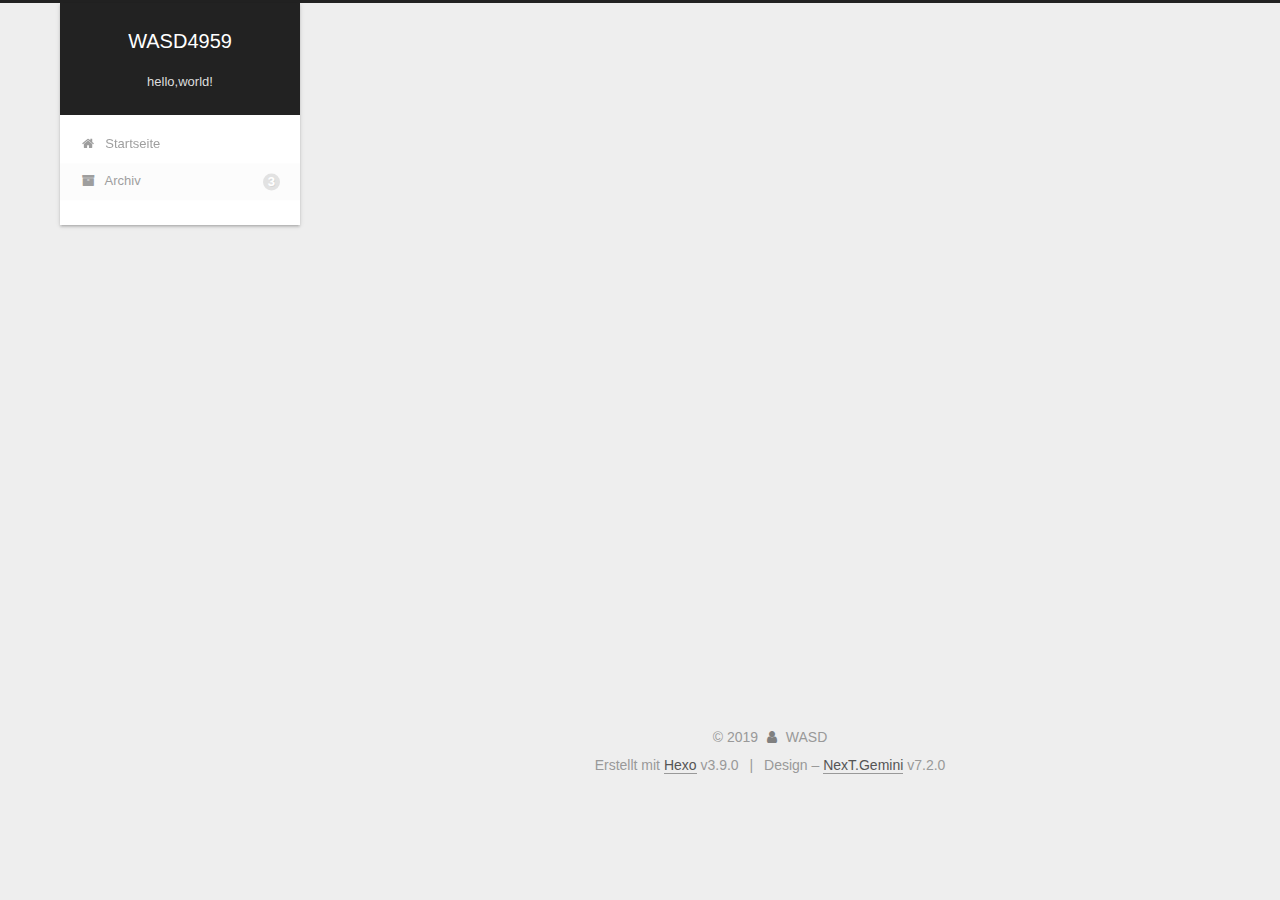
==== commit 75668dcd: "Site updated: 2019-07-15 15:12:07" ====
--- a/archives/index.html
+++ b/archives/index.html
@@ -1,185 +1,669 @@
 <!DOCTYPE html>
-<html>
+
+
+
+
+
+
+
+
+
+
+
+
+  
+
+
+<html class="theme-next gemini use-motion" lang="zh-Hans">
 <head><meta name="generator" content="Hexo 3.9.0">
-  <meta charset="utf-8">
-  
-
-  
-  <title>Archives | WASD4959</title>
-  <meta name="viewport" content="width=device-width, initial-scale=1, maximum-scale=1">
+  <meta charset="UTF-8">
+<meta http-equiv="X-UA-Compatible" content="IE=edge">
+<meta name="viewport" content="width=device-width, initial-scale=1, maximum-scale=2">
+<meta name="theme-color" content="#222">
+
+
+
+
+
+
+
+
+
+
+
+
+
+
+
+
+
+
+
+
+
+
+<link rel="stylesheet" href="/lib/font-awesome/css/font-awesome.min.css?v=4.7.0">
+
+<link rel="stylesheet" href="/css/main.css?v=7.2.0">
+
+
+  <link rel="apple-touch-icon" sizes="180x180" href="/images/apple-touch-icon-next.png?v=7.2.0">
+
+
+  <link rel="icon" type="image/png" sizes="32x32" href="/images/egg (2).png?v=7.2.0">
+
+
+  <link rel="icon" type="image/png" sizes="16x16" href="/images/egg (1).png?v=7.2.0">
+
+
+  <link rel="mask-icon" href="/images/logo.svg?v=7.2.0" color="#222">
+
+
+
+
+
+
+
+<script id="hexo.configurations">
+  var NexT = window.NexT || {};
+  var CONFIG = {
+    root: '/',
+    scheme: 'Gemini',
+    version: '7.2.0',
+    sidebar: {"position":"left","display":"post","offset":12,"onmobile":false},
+    back2top: {"enable":true,"sidebar":false,"scrollpercent":false},
+    copycode: {"enable":false,"show_result":false,"style":null},
+    fancybox: false,
+    fastclick: false,
+    lazyload: false,
+    tabs: true,
+    motion: {"enable":true,"async":false,"transition":{"post_block":"fadeIn","post_header":"slideDownIn","post_body":"slideDownIn","coll_header":"slideLeftIn","sidebar":"slideUpIn"}},
+    algolia: {
+      applicationID: '',
+      apiKey: '',
+      indexName: '',
+      hits: {"per_page":10},
+      labels: {"input_placeholder":"Search for Posts","hits_empty":"We didn't find any results for the search: ${query}","hits_stats":"${hits} results found in ${time} ms"}
+    },
+    translation: {
+      copy_button: 'Kopieren',
+      copy_success: 'Kopiert',
+      copy_failure: 'Kopieren fehlgeschlagen'
+    }
+  };
+</script>
+
+
+
   <meta property="og:type" content="website">
 <meta property="og:title" content="WASD4959">
 <meta property="og:url" content="http://yoursite.com/archives/index.html">
 <meta property="og:site_name" content="WASD4959">
-<meta property="og:locale" content="default">
+<meta property="og:locale" content="zh-Hans">
 <meta name="twitter:card" content="summary">
 <meta name="twitter:title" content="WASD4959">
-  
-    <link rel="alternate" href="/atom.xml" title="WASD4959" type="application/atom+xml">
-  
-  
-    <link rel="icon" href="/favicon.png">
-  
-  
-    <link href="//fonts.googleapis.com/css?family=Source+Code+Pro" rel="stylesheet" type="text/css">
-  
-  <link rel="stylesheet" href="/css/style.css">
+
+
+
+
+
+  
+  
+  <link rel="canonical" href="http://yoursite.com/archives/">
+
+
+
+<script id="page.configurations">
+  CONFIG.page = {
+    sidebar: "",
+  };
+</script>
+
+  <title>Archiv | WASD4959</title>
+  
+
+
+
+
+
+
+
+
+
+
+
+
+  <noscript>
+  <style>
+  .use-motion .motion-element,
+  .use-motion .brand,
+  .use-motion .menu-item,
+  .sidebar-inner,
+  .use-motion .post-block,
+  .use-motion .pagination,
+  .use-motion .comments,
+  .use-motion .post-header,
+  .use-motion .post-body,
+  .use-motion .collection-title { opacity: initial; }
+
+  .use-motion .logo,
+  .use-motion .site-title,
+  .use-motion .site-subtitle {
+    opacity: initial;
+    top: initial;
+  }
+
+  .use-motion .logo-line-before i { left: initial; }
+  .use-motion .logo-line-after i { right: initial; }
+  </style>
+</noscript>
+
 </head>
-</html>
-<body>
-  <div id="container">
-    <div id="wrap">
-      <header id="header">
-  <div id="banner"></div>
-  <div id="header-outer" class="outer">
-    <div id="header-title" class="inner">
-      <h1 id="logo-wrap">
-        <a href="/" id="logo">WASD4959</a>
-      </h1>
-      
-        <h2 id="subtitle-wrap">
-          <a href="/" id="subtitle">hello,world!</a>
-        </h2>
-      
+
+<body itemscope itemtype="http://schema.org/WebPage" lang="zh-Hans">
+
+  
+  
+    
+  
+
+  <div class="container sidebar-position-left page-archive">
+    <div class="headband"></div>
+
+    <header id="header" class="header" itemscope itemtype="http://schema.org/WPHeader">
+      <div class="header-inner"><div class="site-brand-wrapper">
+  <div class="site-meta">
+    
+
+    <div class="custom-logo-site-title">
+      <a href="/" class="brand" rel="start">
+        <span class="logo-line-before"><i></i></span>
+        <span class="site-title">WASD4959</span>
+        <span class="logo-line-after"><i></i></span>
+      </a>
     </div>
-    <div id="header-inner" class="inner">
-      <nav id="main-nav">
-        <a id="main-nav-toggle" class="nav-icon"></a>
-        
-          <a class="main-nav-link" href="/">Home</a>
-        
-          <a class="main-nav-link" href="/archives">Archives</a>
-        
-      </nav>
-      <nav id="sub-nav">
-        
-          <a id="nav-rss-link" class="nav-icon" href="/atom.xml" title="RSS Feed"></a>
-        
-        <a id="nav-search-btn" class="nav-icon" title="Search"></a>
-      </nav>
-      <div id="search-form-wrap">
-        <form action="//google.com/search" method="get" accept-charset="UTF-8" class="search-form"><input type="search" name="q" class="search-form-input" placeholder="Search"><button type="submit" class="search-form-submit">&#xF002;</button><input type="hidden" name="sitesearch" value="http://yoursite.com"></form>
+    
+      
+        <p class="site-subtitle">hello,world!</p>
+      
+    
+    
+  </div>
+
+  <div class="site-nav-toggle">
+    <button aria-label="Navigationsleiste an/ausschalten">
+      <span class="btn-bar"></span>
+      <span class="btn-bar"></span>
+      <span class="btn-bar"></span>
+    </button>
+  </div>
+</div>
+
+
+
+<nav class="site-nav">
+  
+    <ul id="menu" class="menu">
+      
+        
+        
+        
+          
+          <li class="menu-item menu-item-home">
+
+    
+    
+      
+    
+
+    
+      
+    
+
+    <a href="/" rel="section"><i class="menu-item-icon fa fa-fw fa-home"></i> <br>Startseite</a>
+
+  </li>
+        
+        
+        
+          
+          <li class="menu-item menu-item-archives menu-item-active">
+
+    
+    
+      
+    
+
+    
+      
+    
+
+    <a href="/archives/" rel="section"><i class="menu-item-icon fa fa-fw fa-archive"></i> <br>Archiv<span class="badge">3</span></a>
+
+  </li>
+
+      
+      
+    </ul>
+  
+
+  
+
+  
+</nav>
+
+
+
+</div>
+    </header>
+
+    
+
+
+    <main id="main" class="main">
+      <div class="main-inner">
+        <div class="content-wrap">
+          
+            
+
+    
+    
+      
+      
+    
+      
+      
+    
+    
+
+  
+
+
+          
+          <div id="content" class="content">
+            
+
+  
+  
+  
+  <div class="post-block archive">
+    <div id="posts" class="posts-collapse">
+      <span class="archive-move-on"></span>
+
+      
+      <span class="archive-page-counter">
+        
+        
+        
+          
+        
+        Öhm..! Insgesamt 3 Artikel. Bleib dran.
+      </span>
+      
+
+      
+
+        
+        
+        
+
+        
+          
+          <div class="collection-title">
+            <h1 class="archive-year" id="archive-year-2019">2019</h1>
+          </div>
+        
+        
+
+        
+
+  <article class="post post-type-normal" itemscope itemtype="http://schema.org/Article">
+    <header class="post-header">
+
+      <h2 class="post-title">
+        
+          <a class="post-title-link" href="/2019/07/04/rop/" itemprop="url">
+            
+              <span itemprop="name">ROP初步了解</span>
+            
+          </a>
+        
+      </h2>
+
+      <div class="post-meta">
+        <time class="post-time" itemprop="dateCreated" datetime="2019-07-04T12:37:19+08:00" content="2019-07-04">
+          07-04
+        </time>
       </div>
+
+    </header>
+  </article>
+
+
+
+      
+
+        
+        
+        
+
+        
+        
+
+        
+
+  <article class="post post-type-normal" itemscope itemtype="http://schema.org/Article">
+    <header class="post-header">
+
+      <h2 class="post-title">
+        
+          <a class="post-title-link" href="/2019/06/29/Linux入门/" itemprop="url">
+            
+              <span itemprop="name">Unbenannt</span>
+            
+          </a>
+        
+      </h2>
+
+      <div class="post-meta">
+        <time class="post-time" itemprop="dateCreated" datetime="2019-06-29T13:52:36+08:00" content="2019-06-29">
+          06-29
+        </time>
+      </div>
+
+    </header>
+  </article>
+
+
+
+      
+
+        
+        
+        
+
+        
+        
+
+        
+
+  <article class="post post-type-normal" itemscope itemtype="http://schema.org/Article">
+    <header class="post-header">
+
+      <h2 class="post-title">
+        
+          <a class="post-title-link" href="/2019/06/29/Hexo+github搭建个人博客/" itemprop="url">
+            
+              <span itemprop="name">Unbenannt</span>
+            
+          </a>
+        
+      </h2>
+
+      <div class="post-meta">
+        <time class="post-time" itemprop="dateCreated" datetime="2019-06-29T11:37:02+08:00" content="2019-06-29">
+          06-29
+        </time>
+      </div>
+
+    </header>
+  </article>
+
+
+
+      
+
     </div>
   </div>
-</header>
-      <div class="outer">
-        <section id="main">
-  
-  
-    
-    
-      
-      
-      <section class="archives-wrap">
-        <div class="archive-year-wrap">
-          <a href="/archives/2019" class="archive-year">2019</a>
+  
+  
+  
+
+  
+
+
+
+          </div>
+          
+
         </div>
-        <div class="archives">
-    
-    <article class="archive-article archive-type-post">
-  <div class="archive-article-inner">
-    <header class="archive-article-header">
-      <a href="/2019/06/29/Linux入门/" class="archive-article-date">
-  <time datetime="2019-06-29T05:52:36.083Z" itemprop="datePublished">Jun 29</time>
-</a>
-      
-    </header>
-  </div>
-</article>
-  
-    
-    
-    <article class="archive-article archive-type-post">
-  <div class="archive-article-inner">
-    <header class="archive-article-header">
-      <a href="/2019/06/29/Hexo+github搭建个人博客/" class="archive-article-date">
-  <time datetime="2019-06-29T03:37:02.155Z" itemprop="datePublished">Jun 29</time>
-</a>
-      
-    </header>
-  </div>
-</article>
-  
-  
-    </div></section>
-  
-
-
-</section>
-        
-          <aside id="sidebar">
-  
-    
-
-  
-    
-
-  
-    
-  
-    
-  <div class="widget-wrap">
-    <h3 class="widget-title">Archives</h3>
-    <div class="widget">
-      <ul class="archive-list"><li class="archive-list-item"><a class="archive-list-link" href="/archives/2019/06/">June 2019</a></li></ul>
+        
+          
+  
+  <div class="sidebar-toggle">
+    <div class="sidebar-toggle-line-wrap">
+      <span class="sidebar-toggle-line sidebar-toggle-line-first"></span>
+      <span class="sidebar-toggle-line sidebar-toggle-line-middle"></span>
+      <span class="sidebar-toggle-line sidebar-toggle-line-last"></span>
     </div>
   </div>
 
-
-  
-    
-  <div class="widget-wrap">
-    <h3 class="widget-title">Recent Posts</h3>
-    <div class="widget">
-      <ul>
-        
-          <li>
-            <a href="/2019/06/29/Linux入门/">(no title)</a>
-          </li>
-        
-          <li>
-            <a href="/2019/06/29/Hexo+github搭建个人博客/">(no title)</a>
-          </li>
-        
-      </ul>
+  <aside id="sidebar" class="sidebar">
+    <div class="sidebar-inner">
+
+      
+
+      
+
+      <div class="site-overview-wrap sidebar-panel sidebar-panel-active">
+        <div class="site-overview">
+          <div class="site-author motion-element" itemprop="author" itemscope itemtype="http://schema.org/Person">
+            
+              <img class="site-author-image" itemprop="image" src="/images/1.jpg" alt="WASD">
+            
+              <p class="site-author-name" itemprop="name">WASD</p>
+              <div class="site-description motion-element" itemprop="description"></div>
+          </div>
+
+          
+            <nav class="site-state motion-element">
+              
+                <div class="site-state-item site-state-posts">
+                
+                  <a href="/archives/">
+                
+                    <span class="site-state-item-count">3</span>
+                    <span class="site-state-item-name">Artikel</span>
+                  </a>
+                </div>
+              
+
+              
+
+              
+            </nav>
+          
+
+          
+
+          
+
+          
+
+          
+
+          
+          
+
+          
+        </div>
+      </div>
+
+      
+
+      
+
     </div>
+  </aside>
+  <div id="sidebar-dimmer"></div>
+
+
+        
+      </div>
+    </main>
+
+    <footer id="footer" class="footer">
+      <div class="footer-inner">
+        <div class="copyright">&copy; <span itemprop="copyrightYear">2019</span>
+  <span class="with-love" id="animate">
+    <i class="fa fa-user"></i>
+  </span>
+  <span class="author" itemprop="copyrightHolder">WASD</span>
+
+  
+
+  
+</div>
+
+
+  <div class="powered-by">Erstellt mit  <a href="https://hexo.io" class="theme-link" rel="noopener" target="_blank">Hexo</a> v3.9.0</div>
+
+
+
+  <span class="post-meta-divider">|</span>
+
+
+
+  <div class="theme-info">Design – <a href="https://theme-next.org" class="theme-link" rel="noopener" target="_blank">NexT.Gemini</a> v7.2.0</div>
+
+
+
+
+        
+
+
+
+
+
+
+
+
+        
+      </div>
+    </footer>
+
+    
+      <div class="back-to-top">
+        <i class="fa fa-arrow-up"></i>
+        
+      </div>
+    
+
+    
+
+    
   </div>
 
   
-</aside>
-        
-      </div>
-      <footer id="footer">
-  
-  <div class="outer">
-    <div id="footer-info" class="inner">
-      &copy; 2019 WASD<br>
-      Powered by <a href="http://hexo.io/" target="_blank">Hexo</a>
-    </div>
-  </div>
-</footer>
-    </div>
-    <nav id="mobile-nav">
-  
-    <a href="/" class="mobile-nav-link">Home</a>
-  
-    <a href="/archives" class="mobile-nav-link">Archives</a>
-  
-</nav>
-    
-
-<script src="//ajax.googleapis.com/ajax/libs/jquery/2.0.3/jquery.min.js"></script>
-
-
-  <link rel="stylesheet" href="/fancybox/jquery.fancybox.css">
-  <script src="/fancybox/jquery.fancybox.pack.js"></script>
-
-
-<script src="/js/script.js"></script>
-
-
-
-  </div>
+
+<script>
+  if (Object.prototype.toString.call(window.Promise) !== '[object Function]') {
+    window.Promise = null;
+  }
+</script>
+
+
+
+
+
+
+
+
+
+
+  
+  
+
+
+
+
+
+
+
+
+
+
+
+
+
+  
+  <script src="/lib/jquery/index.js?v=3.4.1"></script>
+
+  
+  <script src="/lib/velocity/velocity.min.js?v=1.2.1"></script>
+
+  
+  <script src="/lib/velocity/velocity.ui.min.js?v=1.2.1"></script>
+
+
+
+
+  <script src="/js/utils.js?v=7.2.0"></script>
+
+  <script src="/js/motion.js?v=7.2.0"></script>
+
+
+
+  
+  
+
+
+  <script src="/js/affix.js?v=7.2.0"></script>
+
+  <script src="/js/schemes/pisces.js?v=7.2.0"></script>
+
+
+
+
+  
+
+  <script src="/js/next-boot.js?v=7.2.0"></script>
+
+  
+
+  
+
+  
+
+  
+
+  
+
+
+
+  
+
+
+
+
+  
+
+  
+
+  
+
+  
+
+  
+
+  
+
+  
+
+  
+
+  
+
+  
+
+  
+
+  
+
+  
+
+
+  
+
 </body>
-</html>+</html>
--- a/css/main.css
+++ b/css/main.css
@@ -0,0 +1,2927 @@
+/* normalize.css v8.0.1 | MIT License | github.com/necolas/normalize.css */
+html {
+  line-height: 1.15; /* 1 */
+  -webkit-text-size-adjust: 100%; /* 2 */
+}
+body {
+  margin: 0;
+}
+main {
+  display: block;
+}
+h1 {
+  font-size: 2em;
+  margin: 0.67em 0;
+}
+hr {
+  box-sizing: content-box; /* 1 */
+  height: 0; /* 1 */
+  overflow: visible; /* 2 */
+}
+pre {
+  font-family: monospace, monospace; /* 1 */
+  font-size: 1em; /* 2 */
+}
+a {
+  background-color: transparent;
+}
+abbr[title] {
+  border-bottom: none; /* 1 */
+  text-decoration: underline; /* 2 */
+  text-decoration: underline dotted; /* 2 */
+}
+b,
+strong {
+  font-weight: bolder;
+}
+code,
+kbd,
+samp {
+  font-family: monospace, monospace; /* 1 */
+  font-size: 1em; /* 2 */
+}
+small {
+  font-size: 80%;
+}
+sub,
+sup {
+  font-size: 75%;
+  line-height: 0;
+  position: relative;
+  vertical-align: baseline;
+}
+sub {
+  bottom: -0.25em;
+}
+sup {
+  top: -0.5em;
+}
+img {
+  border-style: none;
+}
+button,
+input,
+optgroup,
+select,
+textarea {
+  font-family: inherit; /* 1 */
+  font-size: 100%; /* 1 */
+  line-height: 1.15; /* 1 */
+  margin: 0; /* 2 */
+}
+button,
+input {
+/* 1 */
+  overflow: visible;
+}
+button,
+select {
+/* 1 */
+  text-transform: none;
+}
+button,
+[type="button"],
+[type="reset"],
+[type="submit"] {
+  -webkit-appearance: button;
+}
+button::-moz-focus-inner,
+[type="button"]::-moz-focus-inner,
+[type="reset"]::-moz-focus-inner,
+[type="submit"]::-moz-focus-inner {
+  border-style: none;
+  padding: 0;
+}
+button:-moz-focusring,
+[type="button"]:-moz-focusring,
+[type="reset"]:-moz-focusring,
+[type="submit"]:-moz-focusring {
+  outline: 1px dotted ButtonText;
+}
+fieldset {
+  padding: 0.35em 0.75em 0.625em;
+}
+legend {
+  box-sizing: border-box; /* 1 */
+  color: inherit; /* 2 */
+  display: table; /* 1 */
+  max-width: 100%; /* 1 */
+  padding: 0; /* 3 */
+  white-space: normal; /* 1 */
+}
+progress {
+  vertical-align: baseline;
+}
+textarea {
+  overflow: auto;
+}
+[type="checkbox"],
+[type="radio"] {
+  box-sizing: border-box; /* 1 */
+  padding: 0; /* 2 */
+}
+[type="number"]::-webkit-inner-spin-button,
+[type="number"]::-webkit-outer-spin-button {
+  height: auto;
+}
+[type="search"] {
+  -webkit-appearance: textfield; /* 1 */
+  outline-offset: -2px; /* 2 */
+}
+[type="search"]::-webkit-search-decoration {
+  -webkit-appearance: none;
+}
+::-webkit-file-upload-button {
+  -webkit-appearance: button; /* 1 */
+  font: inherit; /* 2 */
+}
+details {
+  display: block;
+}
+summary {
+  display: list-item;
+}
+template {
+  display: none;
+}
+[hidden] {
+  display: none;
+}
+::selection {
+  background: #262a30;
+  color: #fff;
+}
+body {
+  position: relative;
+  font-family: 'Lato', "PingFang SC", "Microsoft YaHei", sans-serif;
+  font-size: 14px;
+  line-height: 2;
+  color: #555;
+  background: #eee;
+}
+@media (max-width: 991px) {
+  body {
+    padding-right: 0 !important;
+  }
+}
+@media (min-width: 1200px) {
+  body {
+    font-size: 16px;
+  }
+}
+h1,
+h2,
+h3,
+h4,
+h5,
+h6 {
+  margin: 20px 0 15px;
+  padding: 0;
+  font-weight: bold;
+  line-height: 1.5;
+  font-family: 'Lato', "PingFang SC", "Microsoft YaHei", sans-serif;
+}
+h1 {
+  font-size: 22px;
+}
+h1 code {
+  font-size: 1em;
+}
+@media (max-width: 767px) {
+  h1 {
+    font-size: 18px;
+  }
+  h1 code {
+    font-size: 1em;
+  }
+}
+h2 {
+  font-size: 20px;
+}
+h2 code {
+  font-size: 1em;
+}
+@media (max-width: 767px) {
+  h2 {
+    font-size: 16px;
+  }
+  h2 code {
+    font-size: 1em;
+  }
+}
+h3 {
+  font-size: 18px;
+}
+h3 code {
+  font-size: 1em;
+}
+@media (max-width: 767px) {
+  h3 {
+    font-size: 14px;
+  }
+  h3 code {
+    font-size: 1em;
+  }
+}
+h4 {
+  font-size: 16px;
+}
+h4 code {
+  font-size: 1em;
+}
+@media (max-width: 767px) {
+  h4 {
+    font-size: 12px;
+  }
+  h4 code {
+    font-size: 1em;
+  }
+}
+h5 {
+  font-size: 14px;
+}
+h5 code {
+  font-size: 1em;
+}
+@media (max-width: 767px) {
+  h5 {
+    font-size: 10px;
+  }
+  h5 code {
+    font-size: 1em;
+  }
+}
+h6 {
+  font-size: 12px;
+}
+h6 code {
+  font-size: 1em;
+}
+@media (max-width: 767px) {
+  h6 {
+    font-size: 8px;
+  }
+  h6 code {
+    font-size: 1em;
+  }
+}
+p {
+  margin: 0 0 20px 0;
+}
+a,
+span.exturl {
+  overflow-wrap: break-word;
+  word-wrap: break-word;
+  background-color: transparent;
+  color: #555;
+  text-decoration: none;
+  outline: none;
+  border-bottom: 1px solid #999;
+  cursor: pointer;
+}
+a:hover,
+span.exturl:hover {
+  color: #222;
+  border-bottom-color: #222;
+}
+video {
+  max-width: 100%;
+  display: block;
+  margin-left: auto;
+  margin-right: auto;
+}
+img {
+  display: block;
+  margin: auto;
+  max-width: 100%;
+  height: auto;
+}
+hr {
+  margin: 40px 0;
+  height: 3px;
+  border: none;
+  background-color: #ddd;
+  background-image: repeating-linear-gradient(-45deg, #fff, #fff 4px, transparent 4px, transparent 8px);
+}
+blockquote {
+  margin: 0;
+  padding: 0 15px;
+  color: #666;
+  border-left: 4px solid #ddd;
+}
+blockquote cite::before {
+  content: "-";
+  padding: 0 5px;
+}
+dt {
+  font-weight: 700;
+}
+dd {
+  margin: 0;
+  padding: 0;
+}
+kbd {
+  border: 1px solid #ccc;
+  border-radius: 0.2em;
+  box-shadow: 0.1em 0.1em 0.2em rgba(0,0,0,0.1);
+  background-color: #f9f9f9;
+  font-family: inherit;
+  background-image: linear-gradient(top, #eee, #fff, #eee);
+  padding: 0.1em 0.3em;
+  white-space: nowrap;
+}
+.text-left {
+  text-align: left;
+}
+.text-center {
+  text-align: center;
+}
+.text-right {
+  text-align: right;
+}
+.text-justify {
+  text-align: justify;
+}
+.text-nowrap {
+  white-space: nowrap;
+}
+.text-lowercase {
+  text-transform: lowercase;
+}
+.text-uppercase {
+  text-transform: uppercase;
+}
+.text-capitalize {
+  text-transform: capitalize;
+}
+.center-block {
+  display: block;
+  margin-left: auto;
+  margin-right: auto;
+}
+.clearfix::before,
+.clearfix::after {
+  content: " ";
+  display: table;
+}
+.clearfix::after {
+  clear: both;
+}
+.pullquote {
+  width: 45%;
+}
+.pullquote.left {
+  float: left;
+  margin-left: 5px;
+  margin-right: 10px;
+}
+.pullquote.right {
+  float: right;
+  margin-left: 10px;
+  margin-right: 5px;
+}
+.affix {
+  position: fixed;
+}
+.translation {
+  margin-top: -20px;
+  font-size: 14px;
+  color: #999;
+}
+.scrollbar-measure {
+  width: 100px;
+  height: 100px;
+  overflow: scroll;
+  position: absolute;
+  top: -9999px;
+}
+.use-motion .motion-element {
+  opacity: 0;
+}
+.table-container {
+  margin: 20px 0;
+  overflow: auto;
+  -webkit-overflow-scrolling: touch;
+}
+.highlight .table-container {
+  margin: 0px;
+}
+table {
+  width: 100%;
+  border-collapse: collapse;
+  border-spacing: 0;
+  font-size: 14px;
+}
+table > tbody > tr:nth-of-type(odd) {
+  background-color: #f9f9f9;
+}
+table > tbody > tr:hover {
+  background-color: #f5f5f5;
+}
+caption,
+th,
+td {
+  padding: 8px;
+  text-align: left;
+  vertical-align: middle;
+  font-weight: normal;
+}
+th,
+td {
+  border: 1px solid #ddd;
+  border-bottom: 3px solid #ddd;
+}
+th {
+  padding-bottom: 10px;
+  font-weight: 700;
+}
+td {
+  border-bottom-width: 1px;
+}
+html,
+body {
+  height: 100%;
+}
+.container {
+  position: relative;
+}
+.header-inner {
+  margin: 0 auto;
+  padding: 100px 0 70px;
+  width: calc(100% - 20px);
+}
+@media (min-width: 1200px) {
+  .container .header-inner {
+    width: 1160px;
+  }
+}
+@media (min-width: 1600px) {
+  .container .header-inner {
+    width: 73%;
+  }
+}
+.main-inner {
+  margin: 0 auto;
+  width: calc(100% - 20px);
+}
+@media (min-width: 1200px) {
+  .container .main-inner {
+    width: 1160px;
+  }
+}
+@media (min-width: 1600px) {
+  .container .main-inner {
+    width: 73%;
+  }
+}
+.footer {
+  padding: 20px 0;
+}
+.footer-inner {
+  box-sizing: border-box;
+  margin: 0px auto;
+  width: calc(100% - 20px);
+}
+@media (min-width: 1200px) {
+  .container .footer-inner {
+    width: 1160px;
+  }
+}
+@media (min-width: 1600px) {
+  .container .footer-inner {
+    width: 73%;
+  }
+}
+pre,
+.highlight {
+  margin: 20px 0;
+  font-size: 14px;
+  color: #4d4d4c;
+  background: #f7f7f7;
+  line-height: 1.6;
+}
+pre,
+code {
+  font-family: consolas, Menlo, "PingFang SC", "Microsoft YaHei", monospace;
+}
+code {
+  overflow-wrap: break-word;
+  word-wrap: break-word;
+  padding: 2px 4px;
+  color: #555;
+  background: #eee;
+  border-radius: 3px;
+  font-size: 14px;
+}
+pre {
+  overflow: auto;
+  padding: 10px;
+}
+pre code {
+  padding: 0;
+  color: #4d4d4c;
+  background: none;
+  text-shadow: none;
+}
+.highlight *::selection {
+  background: #d6d6d6;
+}
+.highlight pre {
+  border: none;
+  margin: 0;
+  padding: 10px 0;
+}
+.highlight table {
+  margin: 0;
+  width: auto;
+  border: none;
+}
+.highlight td {
+  border: none;
+  padding: 0;
+}
+.highlight figcaption {
+  font-size: 1em;
+  color: #4d4d4c;
+  line-height: 1em;
+  margin: 0em;
+  padding: 0.5em;
+  background: #eee;
+  border-bottom: 1px solid #e9e9e9;
+}
+.highlight figcaption::before,
+.highlight figcaption::after {
+  content: " ";
+  display: table;
+}
+.highlight figcaption::after {
+  clear: both;
+}
+.highlight figcaption a {
+  float: right;
+  color: #4d4d4c;
+}
+.highlight figcaption a:hover {
+  border-bottom-color: #4d4d4c;
+}
+.highlight .gutter pre {
+  padding-left: 10px;
+  padding-right: 10px;
+  color: #869194;
+  text-align: right;
+  background-color: #eff2f3;
+}
+.highlight .code pre {
+  width: 100%;
+  padding-left: 10px;
+  background-color: #f7f7f7;
+}
+.highlight .line {
+  height: 20px;
+}
+.gutter {
+  -webkit-user-select: none;
+  -moz-user-select: none;
+  -ms-user-select: none;
+  user-select: none;
+}
+.gist table {
+  width: auto;
+}
+.gist table td {
+  border: none;
+}
+pre .deletion {
+  background: #fdd;
+}
+pre .addition {
+  background: #dfd;
+}
+pre .meta {
+  color: #8959a8;
+}
+pre .comment {
+  color: #8e908c;
+}
+pre .variable,
+pre .attribute,
+pre .tag,
+pre .name,
+pre .regexp,
+pre .ruby .constant,
+pre .xml .tag .title,
+pre .xml .pi,
+pre .xml .doctype,
+pre .html .doctype,
+pre .css .id,
+pre .css .class,
+pre .css .pseudo {
+  color: #c82829;
+}
+pre .number,
+pre .preprocessor,
+pre .built_in,
+pre .builtin-name,
+pre .literal,
+pre .params,
+pre .constant,
+pre .command {
+  color: #f5871f;
+}
+pre .ruby .class .title,
+pre .css .rules .attribute,
+pre .string,
+pre .symbol,
+pre .value,
+pre .inheritance,
+pre .header,
+pre .ruby .symbol,
+pre .xml .cdata,
+pre .special,
+pre .formula {
+  color: #718c00;
+}
+pre .title,
+pre .css .hexcolor {
+  color: #3e999f;
+}
+pre .function,
+pre .python .decorator,
+pre .python .title,
+pre .ruby .function .title,
+pre .ruby .title .keyword,
+pre .perl .sub,
+pre .javascript .title,
+pre .coffeescript .title {
+  color: #4271ae;
+}
+pre .keyword,
+pre .javascript .function {
+  color: #8959a8;
+}
+.posts-expand .post-body img.full-image {
+  border: none;
+}
+.blockquote-center,
+.page-home .post-type-quote blockquote,
+.page-post-detail .post-type-quote blockquote {
+  position: relative;
+  margin: 40px 0;
+  padding: 0;
+  border-left: none;
+  text-align: center;
+}
+.blockquote-center::before,
+.page-home .post-type-quote blockquote::before,
+.page-post-detail .post-type-quote blockquote::before,
+.blockquote-center::after,
+.page-home .post-type-quote blockquote::after,
+.page-post-detail .post-type-quote blockquote::after {
+  position: absolute;
+  content: ' ';
+  display: block;
+  width: 100%;
+  height: 24px;
+  opacity: 0.2;
+  background-repeat: no-repeat;
+  background-position: 0 -6px;
+  background-size: 22px 22px;
+}
+.blockquote-center::before,
+.page-home .post-type-quote blockquote::before,
+.page-post-detail .post-type-quote blockquote::before {
+  top: -20px;
+  background-image: url("../images/quote-l.svg");
+  border-top: 1px solid #ccc;
+}
+.blockquote-center::after,
+.page-home .post-type-quote blockquote::after,
+.page-post-detail .post-type-quote blockquote::after {
+  bottom: -20px;
+  background-image: url("../images/quote-r.svg");
+  border-bottom: 1px solid #ccc;
+  background-position: 100% 8px;
+}
+.blockquote-center p,
+.page-home .post-type-quote blockquote p,
+.page-post-detail .post-type-quote blockquote p,
+.blockquote-center div,
+.page-home .post-type-quote blockquote div,
+.page-post-detail .post-type-quote blockquote div {
+  text-align: center;
+}
+.post .post-body .group-picture img {
+  box-sizing: border-box;
+  padding: 0 3px;
+  border: none;
+  margin: 0 auto;
+}
+.post-body .group-picture-row {
+  overflow: hidden;
+  margin-bottom: 6px;
+}
+.post-body .group-picture-column {
+  float: left;
+  margin-bottom: 10px;
+}
+.page-archive .group-picture-container {
+  overflow: hidden;
+}
+.page-archive .group-picture-row {
+  float: left;
+}
+.page-archive .group-picture-row:first-child {
+  margin-top: 6px;
+}
+.page-archive .group-picture-column {
+  max-width: 150px;
+  max-height: 150px;
+}
+.post-body .label {
+  display: inline;
+  padding: 0 2px;
+}
+.post-body .label.default {
+  background-color: #f0f0f0;
+}
+.post-body .label.primary {
+  background-color: #efe6f7;
+}
+.post-body .label.info {
+  background-color: #e5f2f8;
+}
+.post-body .label.success {
+  background-color: #e7f4e9;
+}
+.post-body .label.warning {
+  background-color: #fcf6e1;
+}
+.post-body .label.danger {
+  background-color: #fae8eb;
+}
+.post-body .note {
+  position: relative;
+  padding: 15px;
+  margin-bottom: 20px;
+  border: 1px solid #eee;
+  border-left-width: 5px;
+  border-radius: 3px;
+}
+.post-body .note h2,
+.post-body .note h3,
+.post-body .note h4,
+.post-body .note h5,
+.post-body .note h6 {
+  margin-top: 0;
+  margin-bottom: 0;
+  border-bottom: initial;
+  padding-top: 0 !important;
+}
+.post-body .note p:first-child,
+.post-body .note ul:first-child,
+.post-body .note ol:first-child,
+.post-body .note table:first-child,
+.post-body .note pre:first-child,
+.post-body .note blockquote:first-child {
+  margin-top: 0;
+}
+.post-body .note p:last-child,
+.post-body .note ul:last-child,
+.post-body .note ol:last-child,
+.post-body .note table:last-child,
+.post-body .note pre:last-child,
+.post-body .note blockquote:last-child {
+  margin-bottom: 0;
+}
+.post-body .note.default {
+  border-left-color: #777;
+}
+.post-body .note.default h2,
+.post-body .note.default h3,
+.post-body .note.default h4,
+.post-body .note.default h5,
+.post-body .note.default h6 {
+  color: #777;
+}
+.post-body .note.primary {
+  border-left-color: #6f42c1;
+}
+.post-body .note.primary h2,
+.post-body .note.primary h3,
+.post-body .note.primary h4,
+.post-body .note.primary h5,
+.post-body .note.primary h6 {
+  color: #6f42c1;
+}
+.post-body .note.info {
+  border-left-color: #428bca;
+}
+.post-body .note.info h2,
+.post-body .note.info h3,
+.post-body .note.info h4,
+.post-body .note.info h5,
+.post-body .note.info h6 {
+  color: #428bca;
+}
+.post-body .note.success {
+  border-left-color: #5cb85c;
+}
+.post-body .note.success h2,
+.post-body .note.success h3,
+.post-body .note.success h4,
+.post-body .note.success h5,
+.post-body .note.success h6 {
+  color: #5cb85c;
+}
+.post-body .note.warning {
+  border-left-color: #f0ad4e;
+}
+.post-body .note.warning h2,
+.post-body .note.warning h3,
+.post-body .note.warning h4,
+.post-body .note.warning h5,
+.post-body .note.warning h6 {
+  color: #f0ad4e;
+}
+.post-body .note.danger {
+  border-left-color: #d9534f;
+}
+.post-body .note.danger h2,
+.post-body .note.danger h3,
+.post-body .note.danger h4,
+.post-body .note.danger h5,
+.post-body .note.danger h6 {
+  color: #d9534f;
+}
+.post-body .tabs {
+  position: relative;
+  display: block;
+  margin-bottom: 20px;
+  padding-top: 10px;
+}
+.post-body .tabs ul.nav-tabs {
+  margin: 0;
+  padding: 0;
+  display: flex;
+  flex-wrap: wrap;
+  margin-bottom: -1px;
+}
+@media (max-width: 413px) {
+  .post-body .tabs ul.nav-tabs {
+    display: block;
+    margin-bottom: 5px;
+  }
+}
+.post-body .tabs ul.nav-tabs li.tab {
+  flex-grow: 1;
+  list-style-type: none;
+  background-color: #fff;
+  border-top: 3px solid transparent;
+  border-right: 1px solid transparent;
+  border-bottom: 1px solid #ddd;
+  border-left: 1px solid transparent;
+}
+@media (max-width: 413px) {
+  .post-body .tabs ul.nav-tabs li.tab {
+    border-top: 1px solid transparent;
+    border-right: 1px solid transparent;
+    border-bottom: 1px solid transparent;
+    border-left: 3px solid transparent;
+  }
+}
+.post-body .tabs ul.nav-tabs li.tab a {
+  text-align: center;
+  outline: 0;
+  border-bottom: initial;
+  display: block;
+  line-height: 1.8em;
+  padding: 0.25em 0.75em;
+  transition-duration: 0.2s;
+  transition-timing-function: ease-out;
+  transition-delay: 0s;
+}
+.post-body .tabs ul.nav-tabs li.tab a i {
+  width: 1.285714285714286em;
+}
+.post-body .tabs ul.nav-tabs li.tab.active {
+  border-top: 3px solid #fc6423;
+  border-right: 1px solid #ddd;
+  border-bottom: 1px solid transparent;
+  border-left: 1px solid #ddd;
+}
+@media (max-width: 413px) {
+  .post-body .tabs ul.nav-tabs li.tab.active {
+    border-top: 1px solid #ddd;
+    border-right: 1px solid #ddd;
+    border-bottom: 1px solid #ddd;
+    border-left: 3px solid #fc6423;
+  }
+}
+.post-body .tabs ul.nav-tabs li.tab.active a {
+  cursor: default;
+  color: #555;
+}
+.post-body .tabs .tab-content .tab-pane {
+  border: 1px solid #ddd;
+  padding: 20px 20px 0 20px;
+}
+.post-body .tabs .tab-content .tab-pane:not(.active) {
+  display: none;
+}
+.post-body .tabs .tab-content .tab-pane.active {
+  display: block;
+}
+.btn {
+  display: inline-block;
+  padding: 0 20px;
+  font-size: 14px;
+  color: #555;
+  background: #fff;
+  border: 2px solid #555;
+  text-decoration: none;
+  border-radius: 2px;
+  transition-property: background-color;
+  transition-duration: 0.2s;
+  transition-timing-function: ease-in-out;
+  transition-delay: 0s;
+  line-height: 2;
+}
+.btn:hover {
+  border-color: #222;
+  color: #fff;
+  background: #222;
+}
+.btn +.btn {
+  margin: 0 0 8px 8px;
+}
+.btn .fa-fw {
+  width: 1.285714285714286em;
+  text-align: left;
+}
+.btn-bar {
+  display: block;
+  width: 22px;
+  height: 2px;
+  background: #555;
+  border-radius: 1px;
+}
+.btn-bar+.btn-bar {
+  margin-top: 4px;
+}
+.pagination {
+  margin: 120px 0 40px;
+  text-align: center;
+  border-top: 1px solid #eee;
+}
+.page-number-basic,
+.pagination .prev,
+.pagination .next,
+.pagination .page-number,
+.pagination .space {
+  display: inline-block;
+  position: relative;
+  top: -1px;
+  margin: 0 10px;
+  padding: 0 11px;
+}
+@media (max-width: 767px) {
+  .page-number-basic,
+  .pagination .prev,
+  .pagination .next,
+  .pagination .page-number,
+  .pagination .space {
+    margin: 0 5px;
+  }
+}
+.pagination .prev,
+.pagination .next,
+.pagination .page-number {
+  border-bottom: 0;
+  border-top: 1px solid #eee;
+  transition-property: border-color;
+  transition-duration: 0.2s;
+  transition-timing-function: ease-in-out;
+  transition-delay: 0s;
+}
+.pagination .prev:hover,
+.pagination .next:hover,
+.pagination .page-number:hover {
+  border-top-color: #222;
+}
+.pagination .space {
+  padding: 0;
+  margin: 0;
+}
+.pagination .prev {
+  margin-left: 0;
+}
+.pagination .next {
+  margin-right: 0;
+}
+.pagination .page-number.current {
+  color: #fff;
+  background: #ccc;
+  border-top-color: #ccc;
+}
+@media (max-width: 767px) {
+  .pagination {
+    border-top: none;
+  }
+  .pagination .prev,
+  .pagination .next,
+  .pagination .page-number {
+    margin-bottom: 10px;
+    border-top: 0;
+    border-bottom: 1px solid #eee;
+    padding: 0 10px;
+  }
+  .pagination .prev:hover,
+  .pagination .next:hover,
+  .pagination .page-number:hover {
+    border-bottom-color: #222;
+  }
+}
+.comments {
+  margin: 60px 20px 0;
+}
+.back-to-top {
+  box-sizing: border-box;
+  position: fixed;
+  bottom: -100px;
+  right: 30px;
+  z-index: 1050;
+  padding: 0 6px;
+  width: 24px;
+  background: #222;
+  font-size: 12px;
+  opacity: 0.6;
+  color: #fff;
+  cursor: pointer;
+  text-align: center;
+  transition-property: bottom;
+  transition-duration: 0.2s;
+  transition-timing-function: ease-in-out;
+  transition-delay: 0s;
+}
+.back-to-top.back-to-top-on {
+  bottom: 30px;
+}
+@media (max-width: 991px) {
+  .back-to-top {
+    opacity: 0.8;
+    right: 20px;
+  }
+}
+.header {
+  background: transparent;
+}
+.header-inner {
+  position: relative;
+}
+.headband {
+  height: 3px;
+  background: #222;
+}
+.site-meta {
+  margin: 0;
+  text-align: center;
+}
+@media (max-width: 767px) {
+  .site-meta {
+    text-align: center;
+  }
+}
+.brand {
+  position: relative;
+  display: inline-block;
+  padding: 0 40px;
+  color: #fff;
+  background: #222;
+  border-bottom: none;
+}
+.brand:hover {
+  color: #fff;
+}
+.logo {
+  display: inline-block;
+  margin-right: 5px;
+  line-height: 36px;
+  vertical-align: top;
+}
+.site-title {
+  display: inline-block;
+  vertical-align: top;
+  line-height: 36px;
+  font-size: 20px;
+  font-weight: normal;
+  font-family: 'Lato', "PingFang SC", "Microsoft YaHei", sans-serif;
+}
+.site-subtitle {
+  margin-top: 10px;
+  font-size: 13px;
+  color: #ddd;
+}
+.use-motion .brand {
+  opacity: 0;
+}
+.use-motion .logo,
+.use-motion .site-title,
+.use-motion .site-subtitle,
+.use-motion .custom-logo-image {
+  opacity: 0;
+  position: relative;
+  top: -10px;
+}
+.site-nav-toggle {
+  display: none;
+  position: absolute;
+  top: 10px;
+  left: 10px;
+}
+@media (max-width: 767px) {
+  .site-nav-toggle {
+    display: block;
+  }
+}
+.site-nav-toggle button {
+  margin-top: 2px;
+  padding: 9px 10px;
+  background: transparent;
+  border: none;
+}
+@media (max-width: 767px) {
+  .site-nav {
+    display: none;
+    margin: 0 -10px;
+    padding: 0 10px;
+    clear: both;
+    border-top: 1px solid #ddd;
+  }
+}
+@media (min-width: 768px) and (max-width: 991px) {
+  .site-nav {
+    display: block !important;
+  }
+}
+@media (min-width: 992px) {
+  .site-nav {
+    display: block !important;
+  }
+}
+.menu {
+  margin-top: 20px;
+  padding-left: 0;
+  text-align: center;
+}
+.menu .menu-item {
+  display: inline-block;
+  margin: 0 10px;
+  list-style: none;
+}
+@media (max-width: 767px) {
+  .menu .menu-item {
+    margin-top: 10px;
+  }
+}
+.menu .menu-item a,
+.menu .menu-item span.exturl {
+  display: block;
+  font-size: 13px;
+  line-height: inherit;
+  border-bottom: 1px solid transparent;
+  transition-property: border-color;
+  transition-duration: 0.2s;
+  transition-timing-function: ease-in-out;
+  transition-delay: 0s;
+}
+.menu .menu-item a:hover,
+.menu .menu-item span.exturl:hover {
+  border-bottom-color: #222;
+}
+.menu .menu-item .fa {
+  margin-right: 5px;
+}
+.use-motion .menu-item {
+  opacity: 0;
+}
+.post-body {
+  overflow-wrap: break-word;
+  word-wrap: break-word;
+  font-family: 'Lato', "PingFang SC", "Microsoft YaHei", sans-serif;
+}
+.post-body span.exturl .fa {
+  font-size: 14px;
+  margin-left: 4px;
+}
+.post-body .fancybox img {
+  display: block !important;
+  margin: 0 auto;
+  cursor: pointer;
+  cursor: zoom-in;
+}
+.post-body .image-caption,
+.post-body .figure .caption {
+  margin: -20px auto 15px;
+  text-align: center;
+  font-size: 14px;
+  color: #999;
+  font-weight: bold;
+  line-height: 1;
+}
+.post-sticky-flag {
+  display: inline-block;
+  font-size: 16px;
+  transform: rotate(30deg);
+}
+.use-motion .post-block,
+.use-motion .pagination,
+.use-motion .comments {
+  opacity: 0;
+}
+.use-motion .post-header {
+  opacity: 0;
+}
+.use-motion .post-body {
+  opacity: 0;
+}
+.use-motion .collection-title {
+  opacity: 0;
+}
+.posts-expand {
+  padding-top: 40px;
+}
+@media (max-width: 767px) {
+  .posts-expand {
+    margin: 0 20px;
+  }
+  .post-body .highlight {
+    margin-left: 0px;
+    margin-right: 0px;
+    padding: 0;
+  }
+}
+@media (min-width: 992px) {
+  .posts-expand .post-body {
+    text-align: justify;
+  }
+}
+@media (max-width: 991px) {
+  .posts-expand .post-body {
+    text-align: justify;
+  }
+}
+.posts-expand .post-body h2,
+.posts-expand .post-body h3,
+.posts-expand .post-body h4,
+.posts-expand .post-body h5,
+.posts-expand .post-body h6 {
+  padding-top: 10px;
+}
+.posts-expand .post-body h2 .header-anchor,
+.posts-expand .post-body h3 .header-anchor,
+.posts-expand .post-body h4 .header-anchor,
+.posts-expand .post-body h5 .header-anchor,
+.posts-expand .post-body h6 .header-anchor {
+  float: right;
+  margin-left: 10px;
+  color: #ccc;
+  border-bottom-style: none;
+  visibility: hidden;
+}
+.posts-expand .post-body h2 .header-anchor:hover,
+.posts-expand .post-body h3 .header-anchor:hover,
+.posts-expand .post-body h4 .header-anchor:hover,
+.posts-expand .post-body h5 .header-anchor:hover,
+.posts-expand .post-body h6 .header-anchor:hover {
+  color: inherit;
+}
+.posts-expand .post-body h2:hover .header-anchor,
+.posts-expand .post-body h3:hover .header-anchor,
+.posts-expand .post-body h4:hover .header-anchor,
+.posts-expand .post-body h5:hover .header-anchor,
+.posts-expand .post-body h6:hover .header-anchor {
+  visibility: visible;
+}
+.posts-expand .post-body img {
+  box-sizing: border-box;
+  margin: 0 auto 25px;
+  padding: 3px;
+  border: 1px solid #ddd;
+}
+@media (max-width: 767px) {
+  .posts-collapse {
+    margin: 0 20px;
+  }
+  .posts-collapse .post-title,
+  .posts-collapse .post-meta {
+    display: block;
+    width: auto;
+    text-align: left;
+  }
+}
+.posts-collapse {
+  position: relative;
+  z-index: 1010;
+  margin-left: 55px;
+}
+.posts-collapse::after {
+  content: " ";
+  position: absolute;
+  top: 20px;
+  left: 0;
+  margin-left: -2px;
+  width: 4px;
+  height: 100%;
+  background: #f5f5f5;
+  z-index: -1;
+}
+@media (max-width: 767px) {
+  .posts-collapse {
+    margin: 0 20px;
+  }
+}
+.posts-collapse .collection-title {
+  position: relative;
+  margin: 60px 0;
+}
+.posts-collapse .collection-title h1,
+.posts-collapse .collection-title h2 {
+  margin-left: 20px;
+}
+.posts-collapse .collection-title small {
+  color: #bbb;
+  margin-left: 5px;
+}
+.posts-collapse .collection-title::before {
+  content: " ";
+  position: absolute;
+  left: 0;
+  top: 50%;
+  margin-left: -4px;
+  margin-top: -4px;
+  width: 8px;
+  height: 8px;
+  background: #bbb;
+  border-radius: 50%;
+}
+.posts-collapse .post {
+  margin: 30px 0;
+}
+.posts-collapse .post-header {
+  position: relative;
+  transition-duration: 0.2s;
+  transition-timing-function: ease-in-out;
+  transition-delay: 0s;
+  transition-property: border;
+  border-bottom: 1px dashed #ccc;
+}
+.posts-collapse .post-header::before {
+  content: " ";
+  position: absolute;
+  left: 0;
+  top: 12px;
+  width: 6px;
+  height: 6px;
+  margin-left: -4px;
+  background: #bbb;
+  border-radius: 50%;
+  border: 1px solid #fff;
+  transition-duration: 0.2s;
+  transition-timing-function: ease-in-out;
+  transition-delay: 0s;
+  transition-property: background;
+}
+.posts-collapse .post-header:hover {
+  border-bottom-color: #666;
+}
+.posts-collapse .post-header:hover::before {
+  background: #222;
+}
+.posts-collapse .post-meta {
+  position: absolute;
+  font-size: 12px;
+  left: 20px;
+  top: 5px;
+}
+.posts-collapse .post-comments-count {
+  display: none;
+}
+.posts-collapse .post-title {
+  margin-left: 60px;
+  font-size: 16px;
+  font-weight: normal;
+  line-height: inherit;
+}
+.posts-collapse .post-title::after {
+  margin-left: 3px;
+  opacity: 0.6;
+}
+.posts-collapse .post-title a,
+.posts-collapse .post-title span.exturl {
+  color: #666;
+  border-bottom: none;
+}
+.page-home .post-type-quote .post-header,
+.page-post-detail .post-type-quote .post-header,
+.page-home .post-type-quote .post-tags,
+.page-post-detail .post-type-quote .post-tags {
+  display: none;
+}
+.posts-expand .post-title {
+  overflow-wrap: break-word;
+  word-wrap: break-word;
+  text-align: center;
+  font-weight: 400;
+}
+.posts-expand .post-title-link {
+  display: inline-block;
+  position: relative;
+  color: #555;
+  border-bottom: none;
+  line-height: 1.2;
+  vertical-align: top;
+}
+.posts-expand .post-title-link::before {
+  content: "";
+  position: absolute;
+  width: 100%;
+  height: 2px;
+  bottom: 0;
+  left: 0;
+  background-color: #000;
+  visibility: hidden;
+  transform: scaleX(0);
+  transition-duration: 0.2s;
+  transition-timing-function: ease-in-out;
+  transition-delay: 0s;
+}
+.posts-expand .post-title-link:hover::before {
+  visibility: visible;
+  transform: scaleX(1);
+}
+.posts-expand .post-title-link .fa {
+  font-size: 20px;
+  margin-left: 5px;
+}
+.posts-expand .post-meta {
+  margin: 3px 0 60px 0;
+  color: #999;
+  font-family: 'Lato', "PingFang SC", "Microsoft YaHei", sans-serif;
+  font-size: 12px;
+  text-align: center;
+}
+.posts-expand .post-meta .post-description {
+  font-size: 14px;
+  margin-top: 2px;
+}
+.posts-expand .post-meta time {
+  border-bottom: 1px dashed #999;
+  cursor: help;
+}
+.post-meta-divider {
+  margin: 0 0.5em;
+}
+.post-meta .post-meta-item + .post-meta-item::before {
+  content: "|";
+  margin: 0 0.5em;
+}
+.post-meta-item-icon {
+  margin-right: 3px;
+}
+@media (max-width: 991px) {
+  .post-meta-item-icon {
+    display: inline-block;
+  }
+}
+@media (max-width: 991px) {
+  .post-meta-item-text {
+    display: none;
+  }
+}
+.post-button {
+  margin-top: 40px;
+}
+.posts-expand .post-tags {
+  margin-top: 40px;
+  text-align: center;
+}
+.posts-expand .post-tags a {
+  display: inline-block;
+  margin-right: 10px;
+  font-size: 13px;
+}
+.post-nav {
+  display: table;
+  margin-top: 15px;
+  width: 100%;
+  border-top: 1px solid #eee;
+}
+.post-nav-divider {
+  display: table-cell;
+  width: 10%;
+}
+.post-nav-item {
+  display: table-cell;
+  padding: 10px 0 0 0;
+  width: 45%;
+  vertical-align: top;
+}
+.post-nav-item a {
+  position: relative;
+  display: block;
+  line-height: 25px;
+  font-size: 14px;
+  color: #555;
+  border-bottom: none;
+}
+.post-nav-item a:hover {
+  color: #222;
+  border-bottom: none;
+}
+.post-nav-item a:active {
+  top: 2px;
+}
+.post-nav-item .fa {
+  font-size: 12px;
+  margin-right: 5px;
+}
+.post-nav-next a {
+  padding-left: 5px;
+}
+.post-nav-prev {
+  text-align: right;
+}
+.post-nav-prev a {
+  padding-right: 5px;
+}
+.post-nav-prev .fa {
+  margin-left: 5px;
+}
+.posts-expand .post-eof {
+  margin: 80px auto 60px;
+  width: 8%;
+  height: 1px;
+  background: #ccc;
+  text-align: center;
+}
+.post:last-child .post-eof {
+  display: none;
+}
+.post-gallery {
+  display: table;
+  table-layout: fixed;
+  width: 100%;
+  border-collapse: separate;
+}
+.post-gallery-row {
+  display: table-row;
+}
+.post-gallery .post-gallery-img {
+  display: table-cell;
+  text-align: center;
+  vertical-align: middle;
+  border: none;
+}
+.post-gallery .post-gallery-img img {
+  max-width: 100%;
+  max-height: 100%;
+  border: none;
+}
+.fancybox-close,
+.fancybox-close:hover {
+  border: none;
+}
+.rtl.post-body p,
+.rtl.post-body a,
+.rtl.post-body h1,
+.rtl.post-body h2,
+.rtl.post-body h3,
+.rtl.post-body h4,
+.rtl.post-body h5,
+.rtl.post-body h6,
+.rtl.post-body li,
+.rtl.post-body ul,
+.rtl.post-body ol {
+  direction: rtl;
+  font-family: UKIJ Ekran;
+}
+.rtl.post-title {
+  font-family: UKIJ Ekran;
+}
+.sidebar {
+  position: fixed;
+  right: 0;
+  top: 0;
+  bottom: 0;
+  width: 0;
+  z-index: 1040;
+  box-shadow: inset 0 2px 6px #000;
+  background: #222;
+}
+.sidebar a,
+.sidebar span.exturl {
+  color: #999;
+  border-bottom-color: #555;
+}
+.sidebar a:hover,
+.sidebar span.exturl:hover {
+  color: #eee;
+  border-bottom-color: #eee;
+}
+@media (max-width: 991px) {
+  .sidebar {
+    display: none;
+  }
+}
+.sidebar-inner {
+  position: relative;
+  padding: 20px 10px;
+  color: #999;
+  text-align: center;
+}
+.site-overview-wrap {
+  overflow: hidden;
+}
+.site-overview {
+  overflow-y: auto;
+  overflow-x: hidden;
+}
+.cc-license {
+  margin-top: 10px;
+  text-align: center;
+}
+.cc-license .cc-opacity {
+  opacity: 0.7;
+  border-bottom: none;
+}
+.cc-license .cc-opacity:hover {
+  opacity: 0.9;
+}
+.cc-license img {
+  display: inline-block;
+}
+.site-author-image {
+  display: block;
+  margin: 0 auto;
+  padding: 2px;
+  max-width: 120px;
+  height: auto;
+  border: 1px solid #eee;
+}
+.site-author-name {
+  margin: 0;
+  text-align: center;
+  color: #222;
+  font-weight: 600;
+}
+.site-description {
+  margin-top: 0;
+  text-align: center;
+  font-size: 13px;
+  color: #999;
+}
+.links-of-author {
+  margin-top: 20px;
+}
+.links-of-author a,
+.links-of-author span.exturl {
+  display: inline-block;
+  vertical-align: middle;
+  margin-right: 10px;
+  margin-bottom: 10px;
+  border-bottom-color: #555;
+  font-size: 13px;
+}
+.links-of-author a::before,
+.links-of-author span.exturl::before {
+  display: inline-block;
+  vertical-align: middle;
+  margin-right: 3px;
+  content: " ";
+  width: 4px;
+  height: 4px;
+  border-radius: 50%;
+  background: #853462;
+}
+.feed-link,
+.chat {
+  margin-top: 10px;
+}
+.feed-link a,
+.chat a {
+  display: inline-block;
+  padding: 0 15px;
+  color: #fc6423;
+  border: 1px solid #fc6423 !important;
+  border-radius: 4px;
+}
+.feed-link a i,
+.chat a i {
+  color: #fc6423;
+  font-size: 14px;
+}
+.feed-link a:hover,
+.chat a:hover {
+  color: #fff;
+  background: #fc6423;
+}
+.feed-link a:hover i,
+.chat a:hover i {
+  color: #fff;
+}
+.links-of-blogroll {
+  margin-top: 10px;
+  font-size: 13px;
+}
+.links-of-blogroll-title {
+  margin-top: 0;
+  font-size: 14px;
+  font-weight: 600;
+}
+.links-of-blogroll-list {
+  margin: 0;
+  padding: 0;
+  list-style: none;
+}
+.links-of-blogroll-item {
+  padding: 2px 10px;
+}
+.links-of-blogroll-item a,
+.links-of-blogroll-item span.exturl {
+  max-width: 280px;
+  box-sizing: border-box;
+  display: inline-block;
+  overflow: hidden;
+  white-space: nowrap;
+  text-overflow: ellipsis;
+}
+#sidebar-dimmer {
+  display: none;
+}
+@media (max-width: 767px) {
+  #sidebar-dimmer {
+    display: block;
+    position: fixed;
+    z-index: 1020;
+    top: 0;
+    left: 100%;
+    width: 100%;
+    height: 100%;
+    background: #000;
+    opacity: 0;
+  }
+  .sidebar-active + #sidebar-dimmer {
+    opacity: 0.7;
+    transition: opacity 0.5s;
+    transform: translateX(-100%);
+  }
+}
+.sidebar-nav {
+  margin: 0 0 20px;
+  padding-left: 0;
+}
+.sidebar-nav li {
+  display: inline-block;
+  cursor: pointer;
+  border-bottom: 1px solid transparent;
+  font-size: 14px;
+  color: #555;
+}
+.sidebar-nav li:hover {
+  color: #fc6423;
+}
+.page-post-detail .sidebar-nav-toc {
+  padding: 0 5px;
+}
+.page-post-detail .sidebar-nav-overview {
+  margin-left: 10px;
+}
+.sidebar-nav .sidebar-nav-active {
+  color: #fc6423;
+  border-bottom-color: #fc6423;
+}
+.sidebar-nav .sidebar-nav-active:hover {
+  color: #fc6423;
+}
+.sidebar-panel {
+  display: none;
+}
+.sidebar-panel-active {
+  display: block;
+}
+.sidebar-toggle {
+  position: fixed;
+  right: 30px;
+  bottom: 45px;
+  width: 14px;
+  height: 14px;
+  padding: 5px;
+  background: #222;
+  line-height: 0;
+  z-index: 1050;
+  cursor: pointer;
+}
+@media (max-width: 991px) {
+  .sidebar-toggle {
+    opacity: 0.8;
+    right: 20px;
+    display: none;
+  }
+}
+.sidebar-toggle-line {
+  position: relative;
+  display: inline-block;
+  vertical-align: top;
+  height: 2px;
+  width: 100%;
+  background: #fff;
+  margin-top: 3px;
+  transition: all 0.4s;
+}
+.sidebar-toggle-line:first-child {
+  margin-top: 0;
+}
+.post-toc-empty {
+  font-size: 14px;
+  color: #666;
+}
+.post-toc-wrap {
+  overflow: hidden;
+}
+.post-toc {
+  overflow: auto;
+}
+.post-toc ol {
+  margin: 0;
+  padding: 0 2px 5px 10px;
+  text-align: left;
+  list-style: none;
+  font-size: 14px;
+}
+.post-toc ol > ol {
+  padding-left: 0;
+}
+.post-toc ol a {
+  transition-duration: 0.2s;
+  transition-timing-function: ease-in-out;
+  transition-delay: 0s;
+  transition-property: all;
+  color: #666;
+  border-bottom-color: #ccc;
+}
+.post-toc ol a:hover {
+  color: #000;
+  border-bottom-color: #000;
+}
+.post-toc .nav-item {
+  overflow: hidden;
+  text-overflow: ellipsis;
+  white-space: nowrap;
+  line-height: 1.8;
+}
+.post-toc .nav .nav-child {
+  display: none;
+}
+.post-toc .nav .active > .nav-child {
+  display: block;
+}
+.post-toc .nav .active-current > .nav-child {
+  display: block;
+}
+.post-toc .nav .active-current > .nav-child > .nav-item {
+  display: block;
+}
+.post-toc .nav .active > a {
+  color: #fc6423;
+  border-bottom-color: #fc6423;
+}
+.post-toc .nav .active-current > a {
+  color: #fc6423;
+}
+.post-toc .nav .active-current > a:hover {
+  color: #fc6423;
+}
+.site-state {
+  display: flex;
+  justify-content: center;
+  overflow: hidden;
+  line-height: 1.4;
+  white-space: nowrap;
+  text-align: center;
+  margin-top: 10px;
+}
+.site-state-item {
+  padding: 0 15px;
+  border-left: 1px solid #eee;
+}
+.site-state-item:first-child {
+  border-left: none;
+}
+.site-state-item a {
+  border-bottom: none;
+}
+.site-state-item-count {
+  display: block;
+  text-align: center;
+  color: inherit;
+  font-weight: 600;
+  font-size: 16px;
+}
+.site-state-item-name {
+  font-size: 13px;
+  color: #999;
+}
+.footer {
+  font-size: 14px;
+  color: #999;
+}
+.footer img {
+  border: none;
+}
+.footer-inner {
+  text-align: center;
+}
+.with-love {
+  display: inline-block;
+  margin: 0 5px;
+  color: #808080;
+}
+.powered-by,
+.theme-info {
+  display: inline-block;
+}
+@-moz-keyframes iconAnimate {
+  0%, 100% {
+    transform: scale(1);
+  }
+  10%, 30% {
+    transform: scale(0.9);
+  }
+  20%, 40%, 60%, 80% {
+    transform: scale(1.1);
+  }
+  50%, 70% {
+    transform: scale(1.1);
+  }
+}
+@-webkit-keyframes iconAnimate {
+  0%, 100% {
+    transform: scale(1);
+  }
+  10%, 30% {
+    transform: scale(0.9);
+  }
+  20%, 40%, 60%, 80% {
+    transform: scale(1.1);
+  }
+  50%, 70% {
+    transform: scale(1.1);
+  }
+}
+@-o-keyframes iconAnimate {
+  0%, 100% {
+    transform: scale(1);
+  }
+  10%, 30% {
+    transform: scale(0.9);
+  }
+  20%, 40%, 60%, 80% {
+    transform: scale(1.1);
+  }
+  50%, 70% {
+    transform: scale(1.1);
+  }
+}
+@keyframes iconAnimate {
+  0%, 100% {
+    transform: scale(1);
+  }
+  10%, 30% {
+    transform: scale(0.9);
+  }
+  20%, 40%, 60%, 80% {
+    transform: scale(1.1);
+  }
+  50%, 70% {
+    transform: scale(1.1);
+  }
+}
+.local-search-pop-overlay {
+  position: fixed;
+  width: 100%;
+  height: 100%;
+  top: 0;
+  left: 0;
+  z-index: 2080;
+  background-color: rgba(0,0,0,0.3);
+}
+.local-search-popup {
+  display: none;
+  position: fixed;
+  top: 10%;
+  left: 50%;
+  margin-left: -350px;
+  width: 700px;
+  height: 80%;
+  padding: 0;
+  background: #fff;
+  color: #333;
+  z-index: 9999;
+  border-radius: 5px;
+}
+@media (max-width: 767px) {
+  .local-search-popup {
+    padding: 0;
+    top: 0;
+    left: 0;
+    margin: 0;
+    width: 100%;
+    height: 100%;
+    border-radius: 0;
+  }
+}
+.local-search-popup ul.search-result-list {
+  padding: 0;
+  margin: 0 5px;
+}
+.local-search-popup p.search-result {
+  border-bottom: 1px dashed #ccc;
+  padding: 5px 0;
+}
+.local-search-popup a.search-result-title {
+  font-weight: bold;
+  font-size: 16px;
+}
+.local-search-popup .search-keyword {
+  border-bottom: 1px dashed #f00;
+  font-weight: bold;
+  color: #f00;
+}
+.local-search-popup .local-search-header {
+  padding: 5px;
+  height: 36px;
+  background: #f5f5f5;
+  border-top-left-radius: 5px;
+  border-top-right-radius: 5px;
+}
+.local-search-popup #local-search-result {
+  overflow: auto;
+  position: relative;
+  padding: 5px 25px;
+  height: calc(100% - 55px);
+}
+.local-search-popup .local-search-input-wrapper {
+  display: inline-block;
+  width: calc(100% - 90px);
+  height: 36px;
+  line-height: 36px;
+  padding: 0 5px;
+}
+.local-search-popup .local-search-input-wrapper input {
+  padding: 8px 0;
+  height: 20px;
+  display: block;
+  width: 100%;
+  outline: none;
+  border: none;
+  background: transparent;
+  vertical-align: middle;
+}
+.local-search-popup .search-icon,
+.local-search-popup .popup-btn-close {
+  display: inline-block;
+  font-size: 18px;
+  color: #999;
+  height: 36px;
+  width: 18px;
+  padding-left: 10px;
+  padding-right: 10px;
+}
+.local-search-popup .search-icon {
+  float: left;
+}
+.local-search-popup .popup-btn-close {
+  border-left: 1px solid #eee;
+  float: right;
+  cursor: pointer;
+}
+.local-search-popup #no-result {
+  position: absolute;
+  left: 50%;
+  top: 50%;
+  transform: translate(-50%, -50%);
+  color: #ccc;
+}
+.page-archive .archive-page-counter {
+  position: relative;
+  top: 3px;
+  left: 20px;
+}
+@media (max-width: 767px) {
+  .page-archive .archive-page-counter {
+    top: 5px;
+  }
+}
+.page-archive .posts-collapse .archive-move-on {
+  position: absolute;
+  top: 11px;
+  left: 0;
+  margin-left: -6px;
+  width: 10px;
+  height: 10px;
+  opacity: 0.5;
+  background: #555;
+  border: 1px solid #fff;
+  border-radius: 50%;
+}
+.page-archive .fa-external-link {
+  font-size: 15px;
+  margin-left: 5px;
+}
+.category-all-page .category-all-title {
+  text-align: center;
+}
+.category-all-page .category-all {
+  margin-top: 20px;
+}
+.category-all-page .category-list {
+  margin: 0;
+  padding: 0;
+  list-style: none;
+}
+.category-all-page .category-list-item {
+  margin: 5px 10px;
+}
+.category-all-page .category-list-count {
+  color: #bbb;
+}
+.category-all-page .category-list-count::before {
+  display: inline;
+  content: " (";
+}
+.category-all-page .category-list-count::after {
+  display: inline;
+  content: ") ";
+}
+.category-all-page .category-list-child {
+  padding-left: 10px;
+}
+#event-list {
+  padding-left: 30px;
+}
+#event-list hr {
+  margin: 20px 0 45px 0 !important;
+  background: #222;
+}
+#event-list hr::after {
+  display: inline-block;
+  content: 'NOW';
+  background: #222;
+  color: #fff;
+  font-weight: bold;
+  text-align: right;
+  padding: 0 5px;
+}
+#event-list li.event {
+  margin: 20px 0px;
+  background: #f9f9f9;
+  padding-left: 10px;
+  min-height: 40px;
+}
+#event-list li.event h2.event-summary {
+  margin: 0;
+  padding-bottom: 3px;
+}
+#event-list li.event h2.event-summary::before {
+  display: inline-block;
+  font-family: FontAwesome;
+  font-size: 8px;
+  content: '\f111';
+  vertical-align: middle;
+  margin-right: 25px;
+  color: #bbb;
+}
+#event-list li.event span.event-relative-time {
+  display: inline-block;
+  font-size: 12px;
+  font-weight: 400;
+  padding-left: 12px;
+  color: #bbb;
+}
+#event-list li.event span.event-details {
+  display: block;
+  color: #bbb;
+  margin-left: 56px;
+  padding-top: 3px;
+  padding-bottom: 6px;
+  text-indent: -24px;
+  line-height: 18px;
+}
+#event-list li.event span.event-details::before {
+  text-indent: 0;
+  display: inline-block;
+  width: 14px;
+  font-family: FontAwesome;
+  text-align: center;
+  margin-right: 9px;
+  color: #bbb;
+}
+#event-list li.event span.event-details.event-location::before {
+  content: '\f041';
+}
+#event-list li.event span.event-details.event-duration::before {
+  content: '\f017';
+}
+#event-list li.event-past {
+  background: #fcfcfc;
+  padding: 15px 0 15px 10px;
+}
+#event-list li.event-past > * {
+  opacity: 0.9;
+}
+#event-list li.event-past h2.event-summary {
+  color: #bbb;
+}
+#event-list li.event-past h2.event-summary::before {
+  color: #dfdfdf;
+}
+#event-list li.event-now {
+  background: #222;
+  color: #fff;
+  padding: 15px 0 15px 10px;
+}
+#event-list li.event-now h2.event-summary::before {
+  transform: scale(1.2);
+  color: #fff;
+  animation: dot-flash 1s alternate infinite ease-in-out;
+}
+#event-list li.event-now * {
+  color: #fff !important;
+}
+#event-list li.event-future {
+  background: #222;
+  color: #fff;
+  padding: 15px 0 15px 10px;
+}
+#event-list li.event-future h2.event-summary::before {
+  transform: scale(1.2);
+  color: #fff;
+  animation: dot-flash 1s alternate infinite ease-in-out;
+}
+#event-list li.event-future * {
+  color: #fff !important;
+}
+@-moz-keyframes dot-flash {
+  from {
+    opacity: 1;
+    transform: scale(1.1);
+  }
+  to {
+    opacity: 0;
+    transform: scale(1);
+  }
+}
+@-webkit-keyframes dot-flash {
+  from {
+    opacity: 1;
+    transform: scale(1.1);
+  }
+  to {
+    opacity: 0;
+    transform: scale(1);
+  }
+}
+@-o-keyframes dot-flash {
+  from {
+    opacity: 1;
+    transform: scale(1.1);
+  }
+  to {
+    opacity: 0;
+    transform: scale(1);
+  }
+}
+@keyframes dot-flash {
+  from {
+    opacity: 1;
+    transform: scale(1.1);
+  }
+  to {
+    opacity: 0;
+    transform: scale(1);
+  }
+}
+.page-post-detail .sidebar-toggle-line {
+  background: #fc6423;
+}
+.page-post-detail .comments {
+  overflow: hidden;
+}
+ul.breadcrumb {
+  list-style: none;
+  margin: 1em 0;
+  padding: 0 2em;
+  text-align: center;
+  font-size: 12px;
+}
+ul.breadcrumb li {
+  display: inline;
+}
+ul.breadcrumb li+li::before {
+  padding: 0.5em;
+  font-weight: normal;
+  content: "/\00a0";
+}
+ul.breadcrumb li+li:last-child {
+  font-weight: bold;
+}
+.tag-cloud {
+  text-align: center;
+}
+.tag-cloud a {
+  display: inline-block;
+  margin: 10px;
+}
+.tag-cloud a:hover {
+  color: #222 !important;
+}
+.header {
+  position: relative;
+  margin: 0 auto;
+  width: calc(100% - 20px);
+}
+@media (min-width: 1200px) {
+  .header {
+    width: 1160px;
+  }
+}
+@media (min-width: 1600px) {
+  .header {
+    width: 73%;
+  }
+}
+@media (max-width: 991px) {
+  .header {
+    width: auto;
+  }
+}
+.header-inner {
+  position: absolute;
+  top: 0;
+  overflow: hidden;
+  padding: 0;
+  width: 240px;
+  background: #fff;
+  box-shadow: 0 2px 2px 0 rgba(0,0,0,0.12), 0 3px 1px -2px rgba(0,0,0,0.06), 0 1px 5px 0 rgba(0,0,0,0.12);
+  border-radius: initial;
+}
+@media (min-width: 1200px) {
+  .container .header-inner {
+    width: 240px;
+  }
+}
+@media (max-width: 991px) {
+  .header-inner {
+    position: relative;
+    width: auto;
+    border-radius: initial;
+  }
+}
+.main::before,
+.main::after {
+  content: " ";
+  display: table;
+}
+.main::after {
+  clear: both;
+}
+@media (max-width: 991px) {
+  .container .main-inner {
+    width: auto;
+  }
+}
+.content-wrap {
+  float: right;
+  box-sizing: border-box;
+  padding: 40px;
+  width: calc(100% - 252px);
+  background: #fff;
+  min-height: 700px;
+  box-shadow: 0 2px 2px 0 rgba(0,0,0,0.12), 0 3px 1px -2px rgba(0,0,0,0.06), 0 1px 5px 0 rgba(0,0,0,0.12);
+  border-radius: initial;
+}
+@media (min-width: 768px) and (max-width: 991px) {
+  .content-wrap {
+    width: 100%;
+    padding: 20px;
+    border-radius: initial;
+  }
+}
+@media (max-width: 767px) {
+  .content-wrap {
+    width: 100%;
+    padding: 20px;
+    min-height: auto;
+    border-radius: initial;
+  }
+}
+.sidebar {
+  position: static;
+  float: left;
+  margin-left: -100%;
+  width: 240px;
+  background: #eee;
+  box-shadow: none;
+}
+@media (max-width: 991px) {
+  .sidebar {
+    display: none;
+  }
+}
+.sidebar-toggle {
+  display: none;
+}
+.footer-inner {
+  padding-left: 260px;
+}
+@media (max-width: 991px) {
+  .footer-inner {
+    width: auto;
+    padding-left: 0 !important;
+    padding-right: 0 !important;
+  }
+}
+.sidebar-position-right .header-inner {
+  right: 0;
+}
+.sidebar-position-right .content-wrap {
+  float: left;
+}
+.sidebar-position-right .sidebar {
+  float: right;
+}
+.sidebar-position-right .footer-inner {
+  padding-left: 0;
+  padding-right: 260px;
+}
+.site-brand-wrapper {
+  position: relative;
+}
+.site-meta {
+  padding: 20px 0;
+  color: #fff;
+  background: #222;
+}
+@media (max-width: 991px) {
+  .site-meta {
+    box-shadow: 0 0 16px rgba(0,0,0,0.5);
+  }
+}
+.brand {
+  padding: 0;
+  background: none;
+}
+.brand:hover {
+  color: #fff;
+}
+.site-subtitle {
+  margin: 10px 10px 0;
+  font-weight: initial;
+}
+.custom-logo-image {
+  margin-top: 20px;
+}
+@media (max-width: 991px) {
+  .custom-logo-image {
+    display: none;
+  }
+}
+.site-search form {
+  display: none;
+}
+.site-nav {
+  border-top: none;
+}
+@media (min-width: 768px) and (max-width: 991px) {
+  .site-nav {
+    display: none !important;
+  }
+}
+@media (min-width: 768px) and (max-width: 991px) {
+  .site-nav-on {
+    display: block !important;
+  }
+}
+.menu-item-active a,
+.menu .menu-item a:hover,
+.menu .menu-item span.exturl:hover {
+  background: #f9f9f9;
+  border-bottom-color: #fff;
+}
+.menu .menu-item {
+  display: block;
+  margin: 0;
+}
+.menu .menu-item a,
+.menu .menu-item span.exturl {
+  position: relative;
+  box-sizing: border-box;
+  padding: 5px 20px;
+  text-align: left;
+  line-height: inherit;
+  transition-property: background-color;
+  transition-duration: 0.2s;
+  transition-timing-function: ease-in-out;
+  transition-delay: 0s;
+}
+@media (hover: none) {
+  .menu .menu-item a:hover,
+  .menu .menu-item span.exturl:hover {
+    background: none;
+  }
+}
+.menu .menu-item .badge {
+  display: inline-block;
+  padding: 2px 5px;
+  font-weight: 700;
+  line-height: 1;
+  color: #fff;
+  text-align: center;
+  white-space: nowrap;
+  vertical-align: middle;
+  background-color: #ccc;
+  border-radius: 10px;
+  float: right;
+  margin: 0.35em 0 0 0;
+  text-shadow: 1px 1px 0px rgba(0,0,0,0.1);
+}
+.menu .menu-item br {
+  display: none;
+}
+.btn-bar {
+  background-color: #fff;
+}
+.site-nav-toggle {
+  left: 20px;
+  top: 50%;
+  transform: translateY(-50%);
+}
+@media (min-width: 768px) and (max-width: 991px) {
+  .site-nav-toggle {
+    display: block;
+  }
+}
+.sub-menu {
+  margin: 0;
+  padding: 6px 0;
+  background: #fff !important;
+  border-bottom: 1px solid #ddd;
+}
+.sub-menu .menu-item {
+  display: inline-block !important;
+}
+.sub-menu .menu-item a,
+.sub-menu .menu-item span.exturl {
+  padding: initial !important;
+  margin: 5px 10px;
+}
+.sub-menu .menu-item a:hover,
+.sub-menu .menu-item span.exturl:hover {
+  background: initial !important;
+  color: #fc6423;
+}
+.sub-menu .menu-item-active a {
+  background: #fff !important;
+  color: #fc6423;
+  border-bottom-color: #fc6423;
+}
+.sub-menu .menu-item-active a:hover {
+  background: #fff !important;
+  border-bottom-color: #fc6423;
+}
+.use-motion .sidebar .motion-element {
+  opacity: 1;
+}
+.sidebar {
+  right: auto;
+  bottom: auto;
+}
+.sidebar a,
+.sidebar span.exturl {
+  color: #555;
+}
+.sidebar a:hover,
+.sidebar span.exturl:hover {
+  color: #222;
+  border-bottom-color: #222;
+}
+.sidebar-inner {
+  box-sizing: border-box;
+  width: 240px;
+  color: #555;
+  background: #fff;
+  box-shadow: 0 2px 2px 0 rgba(0,0,0,0.12), 0 3px 1px -2px rgba(0,0,0,0.06), 0 1px 5px 0 rgba(0,0,0,0.12), 0 -1px 0.5px 0 rgba(0,0,0,0.09);
+  border-radius: initial;
+  opacity: 0;
+}
+.sidebar-inner.affix {
+  position: fixed;
+  top: 12px;
+}
+.sidebar-inner.affix-bottom {
+  position: absolute;
+}
+.site-overview {
+  text-align: left;
+}
+.site-author::before,
+.site-author::after {
+  content: " ";
+  display: table;
+}
+.site-author::after {
+  clear: both;
+}
+.site-state-item {
+  padding: 0 10px;
+}
+.feed-link,
+.chat {
+  border-top: 1px dotted #ccc;
+  border-bottom: 1px dotted #ccc;
+  text-align: center;
+}
+.feed-link a,
+.chat a {
+  display: block;
+  color: #fc6423;
+  border: none !important;
+}
+.feed-link a:hover,
+.chat a:hover {
+  background: none;
+  color: #e34603;
+}
+.feed-link a:hover i,
+.chat a:hover i {
+  color: #e34603;
+}
+.links-of-author {
+  display: flex;
+  flex-wrap: wrap;
+  justify-content: center;
+}
+.links-of-author span.exturl {
+  font-size: 13px;
+}
+.links-of-author-item {
+  margin: 5px 0 0;
+  width: 50%;
+}
+.links-of-author-item a,
+.links-of-author-item span.exturl {
+  max-width: 216px;
+  box-sizing: border-box;
+  display: inline-block;
+  margin-right: 0;
+  margin-bottom: 0;
+  padding: 0 5px;
+  overflow: hidden;
+  white-space: nowrap;
+  text-overflow: ellipsis;
+}
+.links-of-author-item a,
+.links-of-author-item span.exturl {
+  display: block;
+  border-bottom: none;
+  text-decoration: none;
+}
+.links-of-author-item a::before,
+.links-of-author-item span.exturl::before {
+  display: none;
+}
+.links-of-author-item a:hover,
+.links-of-author-item span.exturl:hover {
+  border-radius: 4px;
+  background: #eee;
+}
+.links-of-author-item .fa {
+  margin-right: 2px;
+  font-size: 16px;
+}
+.links-of-author-item .fa-globe {
+  font-size: 15px;
+}
+.links-of-blogroll {
+  text-align: center;
+  padding: 3px 0 0;
+}
+.links-of-blogroll-item {
+  padding: 0;
+}
+.links-of-blogroll-inline::before,
+.links-of-blogroll-inline::after {
+  content: " ";
+  display: table;
+}
+.links-of-blogroll-inline::after {
+  clear: both;
+}
+.links-of-blogroll-inline .links-of-blogroll-item {
+  margin: 5px 0 0;
+  width: 50%;
+  display: inline-block;
+  width: unset;
+}
+.links-of-blogroll-inline .links-of-blogroll-item a,
+.links-of-blogroll-inline .links-of-blogroll-item span.exturl {
+  max-width: 216px;
+  box-sizing: border-box;
+  display: inline-block;
+  margin-right: 0;
+  margin-bottom: 0;
+  padding: 0 5px;
+  overflow: hidden;
+  white-space: nowrap;
+  text-overflow: ellipsis;
+}
+.content-wrap {
+  padding: initial;
+  background: initial;
+  box-shadow: initial;
+  border-radius: initial;
+}
+.post-block {
+  padding: 40px;
+  background: #fff;
+  box-shadow: 0 2px 2px 0 rgba(0,0,0,0.12), 0 3px 1px -2px rgba(0,0,0,0.06), 0 1px 5px 0 rgba(0,0,0,0.12);
+  border-radius: initial;
+}
+#posts > article + article .post-block {
+  margin-top: 12px;
+  box-shadow: 0 2px 2px 0 rgba(0,0,0,0.12), 0 3px 1px -2px rgba(0,0,0,0.06), 0 1px 5px 0 rgba(0,0,0,0.12), 0 -1px 0.5px 0 rgba(0,0,0,0.09);
+  border-radius: initial;
+}
+.comments {
+  padding: 40px;
+  margin: auto;
+  margin-top: 12px;
+  background: #fff;
+  box-shadow: 0 2px 2px 0 rgba(0,0,0,0.12), 0 3px 1px -2px rgba(0,0,0,0.06), 0 1px 5px 0 rgba(0,0,0,0.12), 0 -1px 0.5px 0 rgba(0,0,0,0.09);
+  border-radius: initial;
+}
+.posts-expand {
+  padding-top: initial;
+}
+.post-nav-divider {
+  width: 4%;
+}
+.post-nav-item {
+  width: 48%;
+}
+.post-eof {
+  display: none;
+}
+.pagination {
+  margin: 12px 0 0;
+  border-top: initial;
+  background: #fff;
+  box-shadow: 0 2px 2px 0 rgba(0,0,0,0.12), 0 3px 1px -2px rgba(0,0,0,0.06), 0 1px 5px 0 rgba(0,0,0,0.12), 0 -1px 0.5px 0 rgba(0,0,0,0.09);
+  border-radius: initial;
+  padding: 10px 0 10px;
+}
+.pagination .prev,
+.pagination .next,
+.pagination .page-number {
+  margin-bottom: initial;
+  top: initial;
+}
+.main {
+  padding-bottom: initial;
+}
+.footer {
+  bottom: auto;
+}
+.sub-menu {
+  border-bottom: initial !important;
+  box-shadow: 0 2px 2px 0 rgba(0,0,0,0.12), 0 3px 1px -2px rgba(0,0,0,0.06), 0 1px 5px 0 rgba(0,0,0,0.12);
+}
+.sub-menu+ #content > #posts .post-block {
+  box-shadow: 0 2px 2px 0 rgba(0,0,0,0.12), 0 3px 1px -2px rgba(0,0,0,0.06), 0 1px 5px 0 rgba(0,0,0,0.12), 0 -1px 0.5px 0 rgba(0,0,0,0.09);
+  margin-top: 12px;
+}
+@media (min-width: 768px) and (max-width: 991px) {
+  .sub-menu+ #content > #posts .post-block {
+    margin-top: 10px;
+  }
+}
+@media (max-width: 767px) {
+  .sub-menu+ #content > #posts .post-block {
+    margin-top: 8px;
+  }
+}
+.post-header h1,
+.post-header h2 {
+  margin: initial;
+}
+.posts-expand .post-title-link {
+  line-height: inherit;
+}
+.posts-expand .post-title {
+  font-size: 1.7em;
+}
+.post-body h1 {
+  font-size: 1.6em;
+  border-bottom: 1px solid #eee;
+}
+.post-body h1 code {
+  font-size: 1em;
+}
+.post-body h2 {
+  font-size: 1.45em;
+  border-bottom: 1px solid #eee;
+}
+.post-body h2 code {
+  font-size: 1em;
+}
+.post-body h3 {
+  font-size: 1.3em;
+  border-bottom: 1px dotted #eee;
+}
+.post-body h3 code {
+  font-size: 1em;
+}
+.post-body h4 {
+  font-size: 1.2em;
+}
+.post-body h4 code {
+  font-size: 1em;
+}
+.post-body h5 {
+  font-size: 1.07em;
+}
+.post-body h5 code {
+  font-size: 1em;
+}
+.post-body h6 {
+  font-size: 1.03em;
+}
+.post-body h6 code {
+  font-size: 1em;
+}
+@media (min-width: 768px) and (max-width: 991px) {
+  .content-wrap {
+    padding: 10px;
+  }
+  .posts-expand {
+    margin: initial;
+  }
+  .posts-expand .post-button {
+    margin-top: 20px;
+  }
+  .post-block {
+    padding: 20px;
+    box-shadow: 0 2px 2px 0 rgba(0,0,0,0.12), 0 3px 1px -2px rgba(0,0,0,0.06), 0 1px 5px 0 rgba(0,0,0,0.12), 0 -1px 0.5px 0 rgba(0,0,0,0.09);
+    border-radius: initial;
+  }
+  #posts > article + article .post-block {
+    margin-top: 10px;
+  }
+  .comments {
+    margin-top: 10px;
+    padding: 10px 20px;
+  }
+  .pagination {
+    margin: 10px 0 0;
+  }
+}
+@media (max-width: 767px) {
+  .content-wrap {
+    padding: 8px;
+  }
+  .posts-expand {
+    margin: initial;
+  }
+  .posts-expand .post-button {
+    margin: 12px 0px;
+  }
+  .posts-expand img {
+    padding: initial !important;
+  }
+  .post-block {
+    padding: 12px;
+    min-height: auto;
+    box-shadow: 0 2px 2px 0 rgba(0,0,0,0.12), 0 3px 1px -2px rgba(0,0,0,0.06), 0 1px 5px 0 rgba(0,0,0,0.12), 0 -1px 0.5px 0 rgba(0,0,0,0.09);
+    border-radius: initial;
+  }
+  #posts > article + article .post-block {
+    margin-top: 8px;
+  }
+  .comments {
+    margin-top: 8px;
+    padding: 0 12px;
+  }
+  .pagination {
+    margin: 8px 0 0;
+  }
+}
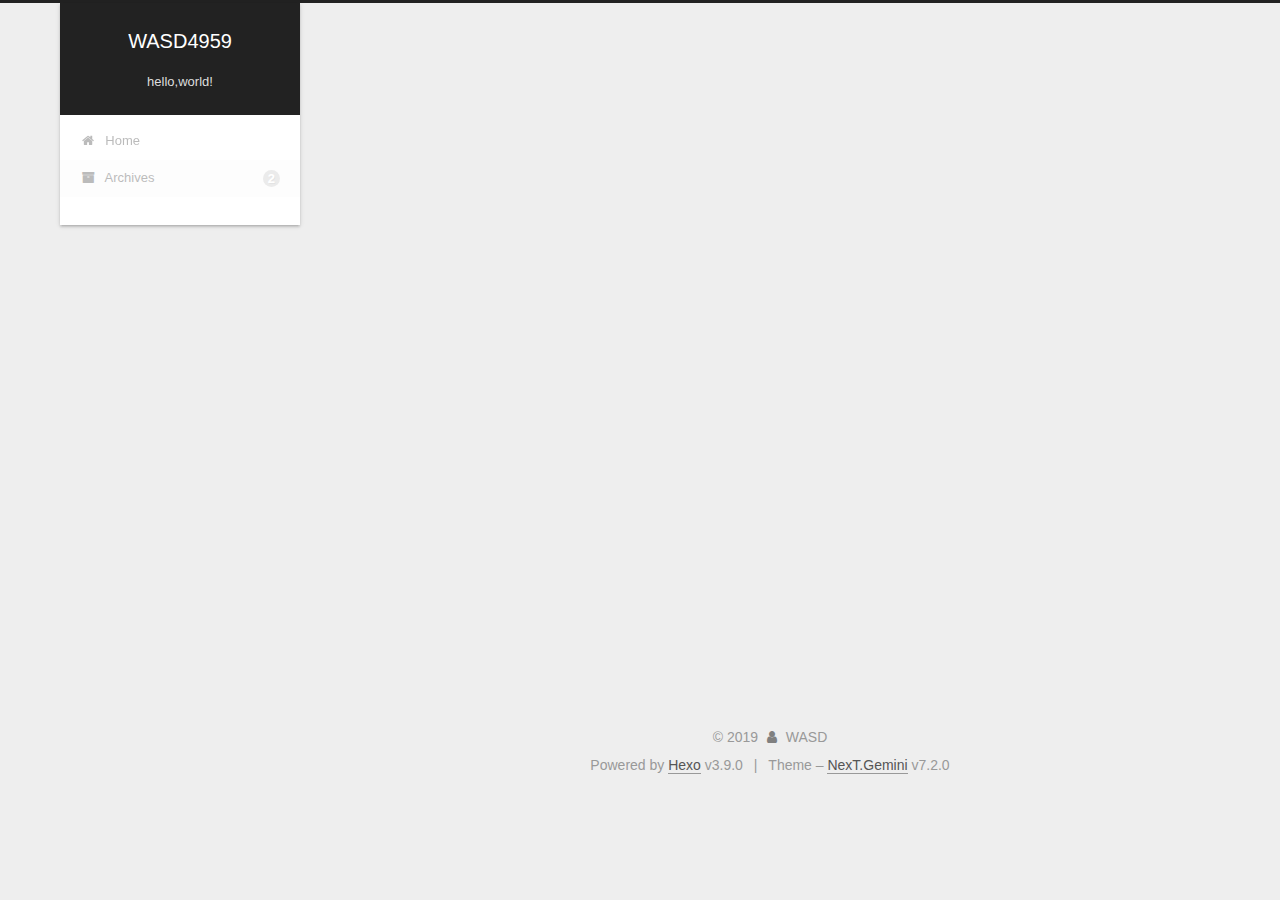
==== commit fb475d07: "Site updated: 2019-07-15 15:17:28" ====
--- a/archives/index.html
+++ b/archives/index.html
@@ -86,9 +86,9 @@
       labels: {"input_placeholder":"Search for Posts","hits_empty":"We didn't find any results for the search: ${query}","hits_stats":"${hits} results found in ${time} ms"}
     },
     translation: {
-      copy_button: 'Kopieren',
-      copy_success: 'Kopiert',
-      copy_failure: 'Kopieren fehlgeschlagen'
+      copy_button: 'Copy',
+      copy_success: 'Copied',
+      copy_failure: 'Copy failed'
     }
   };
 </script>
@@ -119,7 +119,7 @@
   };
 </script>
 
-  <title>Archiv | WASD4959</title>
+  <title>Archive | WASD4959</title>
   
 
 
@@ -191,7 +191,7 @@
   </div>
 
   <div class="site-nav-toggle">
-    <button aria-label="Navigationsleiste an/ausschalten">
+    <button aria-label="Toggle navigation bar">
       <span class="btn-bar"></span>
       <span class="btn-bar"></span>
       <span class="btn-bar"></span>
@@ -220,7 +220,7 @@
       
     
 
-    <a href="/" rel="section"><i class="menu-item-icon fa fa-fw fa-home"></i> <br>Startseite</a>
+    <a href="/" rel="section"><i class="menu-item-icon fa fa-fw fa-home"></i> <br>Home</a>
 
   </li>
         
@@ -238,7 +238,7 @@
       
     
 
-    <a href="/archives/" rel="section"><i class="menu-item-icon fa fa-fw fa-archive"></i> <br>Archiv<span class="badge">3</span></a>
+    <a href="/archives/" rel="section"><i class="menu-item-icon fa fa-fw fa-archive"></i> <br>Archives<span class="badge">2</span></a>
 
   </li>
 
@@ -297,7 +297,7 @@
         
           
         
-        Öhm..! Insgesamt 3 Artikel. Bleib dran.
+        Um..! 2 posts in total. Keep on posting.
       </span>
       
 
@@ -322,7 +322,7 @@
 
       <h2 class="post-title">
         
-          <a class="post-title-link" href="/2019/07/04/rop/" itemprop="url">
+          <a class="post-title-link" href="/2019/07/04/rop初步了解/" itemprop="url">
             
               <span itemprop="name">ROP初步了解</span>
             
@@ -357,44 +357,9 @@
 
       <h2 class="post-title">
         
-          <a class="post-title-link" href="/2019/06/29/Linux入门/" itemprop="url">
-            
-              <span itemprop="name">Unbenannt</span>
-            
-          </a>
-        
-      </h2>
-
-      <div class="post-meta">
-        <time class="post-time" itemprop="dateCreated" datetime="2019-06-29T13:52:36+08:00" content="2019-06-29">
-          06-29
-        </time>
-      </div>
-
-    </header>
-  </article>
-
-
-
-      
-
-        
-        
-        
-
-        
-        
-
-        
-
-  <article class="post post-type-normal" itemscope itemtype="http://schema.org/Article">
-    <header class="post-header">
-
-      <h2 class="post-title">
-        
           <a class="post-title-link" href="/2019/06/29/Hexo+github搭建个人博客/" itemprop="url">
             
-              <span itemprop="name">Unbenannt</span>
+              <span itemprop="name">Hexo+github搭建个人博客</span>
             
           </a>
         
@@ -462,8 +427,8 @@
                 
                   <a href="/archives/">
                 
-                    <span class="site-state-item-count">3</span>
-                    <span class="site-state-item-name">Artikel</span>
+                    <span class="site-state-item-count">2</span>
+                    <span class="site-state-item-name">posts</span>
                   </a>
                 </div>
               
@@ -516,7 +481,7 @@
 </div>
 
 
-  <div class="powered-by">Erstellt mit  <a href="https://hexo.io" class="theme-link" rel="noopener" target="_blank">Hexo</a> v3.9.0</div>
+  <div class="powered-by">Powered by <a href="https://hexo.io" class="theme-link" rel="noopener" target="_blank">Hexo</a> v3.9.0</div>
 
 
 
@@ -524,7 +489,7 @@
 
 
 
-  <div class="theme-info">Design – <a href="https://theme-next.org" class="theme-link" rel="noopener" target="_blank">NexT.Gemini</a> v7.2.0</div>
+  <div class="theme-info">Theme – <a href="https://theme-next.org" class="theme-link" rel="noopener" target="_blank">NexT.Gemini</a> v7.2.0</div>
 
 
 
--- a/css/main.css
+++ b/css/main.css
@@ -1701,7 +1701,7 @@
   width: 4px;
   height: 4px;
   border-radius: 50%;
-  background: #853462;
+  background: #01fe5b;
 }
 .feed-link,
 .chat {
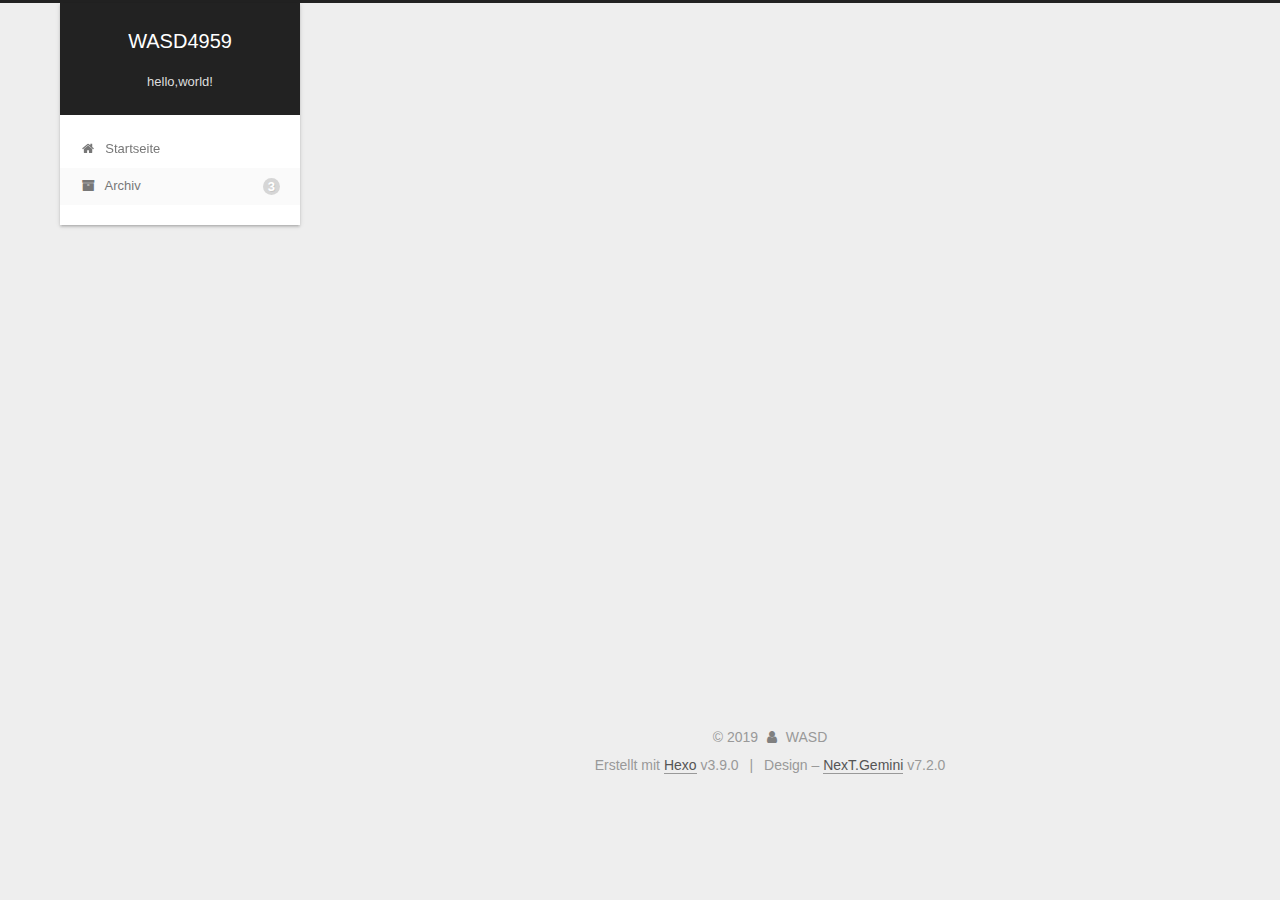
==== commit b505b9a2: "Site updated: 2019-07-15 15:45:23" ====
--- a/archives/index.html
+++ b/archives/index.html
@@ -86,9 +86,9 @@
       labels: {"input_placeholder":"Search for Posts","hits_empty":"We didn't find any results for the search: ${query}","hits_stats":"${hits} results found in ${time} ms"}
     },
     translation: {
-      copy_button: 'Copy',
-      copy_success: 'Copied',
-      copy_failure: 'Copy failed'
+      copy_button: 'Kopieren',
+      copy_success: 'Kopiert',
+      copy_failure: 'Kopieren fehlgeschlagen'
     }
   };
 </script>
@@ -119,7 +119,7 @@
   };
 </script>
 
-  <title>Archive | WASD4959</title>
+  <title>Archiv | WASD4959</title>
   
 
 
@@ -191,7 +191,7 @@
   </div>
 
   <div class="site-nav-toggle">
-    <button aria-label="Toggle navigation bar">
+    <button aria-label="Navigationsleiste an/ausschalten">
       <span class="btn-bar"></span>
       <span class="btn-bar"></span>
       <span class="btn-bar"></span>
@@ -220,7 +220,7 @@
       
     
 
-    <a href="/" rel="section"><i class="menu-item-icon fa fa-fw fa-home"></i> <br>Home</a>
+    <a href="/" rel="section"><i class="menu-item-icon fa fa-fw fa-home"></i> <br>Startseite</a>
 
   </li>
         
@@ -238,7 +238,7 @@
       
     
 
-    <a href="/archives/" rel="section"><i class="menu-item-icon fa fa-fw fa-archive"></i> <br>Archives<span class="badge">2</span></a>
+    <a href="/archives/" rel="section"><i class="menu-item-icon fa fa-fw fa-archive"></i> <br>Archiv<span class="badge">3</span></a>
 
   </li>
 
@@ -297,7 +297,7 @@
         
           
         
-        Um..! 2 posts in total. Keep on posting.
+        Öhm..! Insgesamt 3 Artikel. Bleib dran.
       </span>
       
 
@@ -333,6 +333,41 @@
       <div class="post-meta">
         <time class="post-time" itemprop="dateCreated" datetime="2019-07-04T12:37:19+08:00" content="2019-07-04">
           07-04
+        </time>
+      </div>
+
+    </header>
+  </article>
+
+
+
+      
+
+        
+        
+        
+
+        
+        
+
+        
+
+  <article class="post post-type-normal" itemscope itemtype="http://schema.org/Article">
+    <header class="post-header">
+
+      <h2 class="post-title">
+        
+          <a class="post-title-link" href="/2019/06/29/Linux入门/" itemprop="url">
+            
+              <span itemprop="name">Unbenannt</span>
+            
+          </a>
+        
+      </h2>
+
+      <div class="post-meta">
+        <time class="post-time" itemprop="dateCreated" datetime="2019-06-29T13:52:36+08:00" content="2019-06-29">
+          06-29
         </time>
       </div>
 
@@ -427,8 +462,8 @@
                 
                   <a href="/archives/">
                 
-                    <span class="site-state-item-count">2</span>
-                    <span class="site-state-item-name">posts</span>
+                    <span class="site-state-item-count">3</span>
+                    <span class="site-state-item-name">Artikel</span>
                   </a>
                 </div>
               
@@ -481,7 +516,7 @@
 </div>
 
 
-  <div class="powered-by">Powered by <a href="https://hexo.io" class="theme-link" rel="noopener" target="_blank">Hexo</a> v3.9.0</div>
+  <div class="powered-by">Erstellt mit  <a href="https://hexo.io" class="theme-link" rel="noopener" target="_blank">Hexo</a> v3.9.0</div>
 
 
 
@@ -489,7 +524,7 @@
 
 
 
-  <div class="theme-info">Theme – <a href="https://theme-next.org" class="theme-link" rel="noopener" target="_blank">NexT.Gemini</a> v7.2.0</div>
+  <div class="theme-info">Design – <a href="https://theme-next.org" class="theme-link" rel="noopener" target="_blank">NexT.Gemini</a> v7.2.0</div>
 
 
 
--- a/css/main.css
+++ b/css/main.css
@@ -1701,7 +1701,7 @@
   width: 4px;
   height: 4px;
   border-radius: 50%;
-  background: #01fe5b;
+  background: #daff18;
 }
 .feed-link,
 .chat {
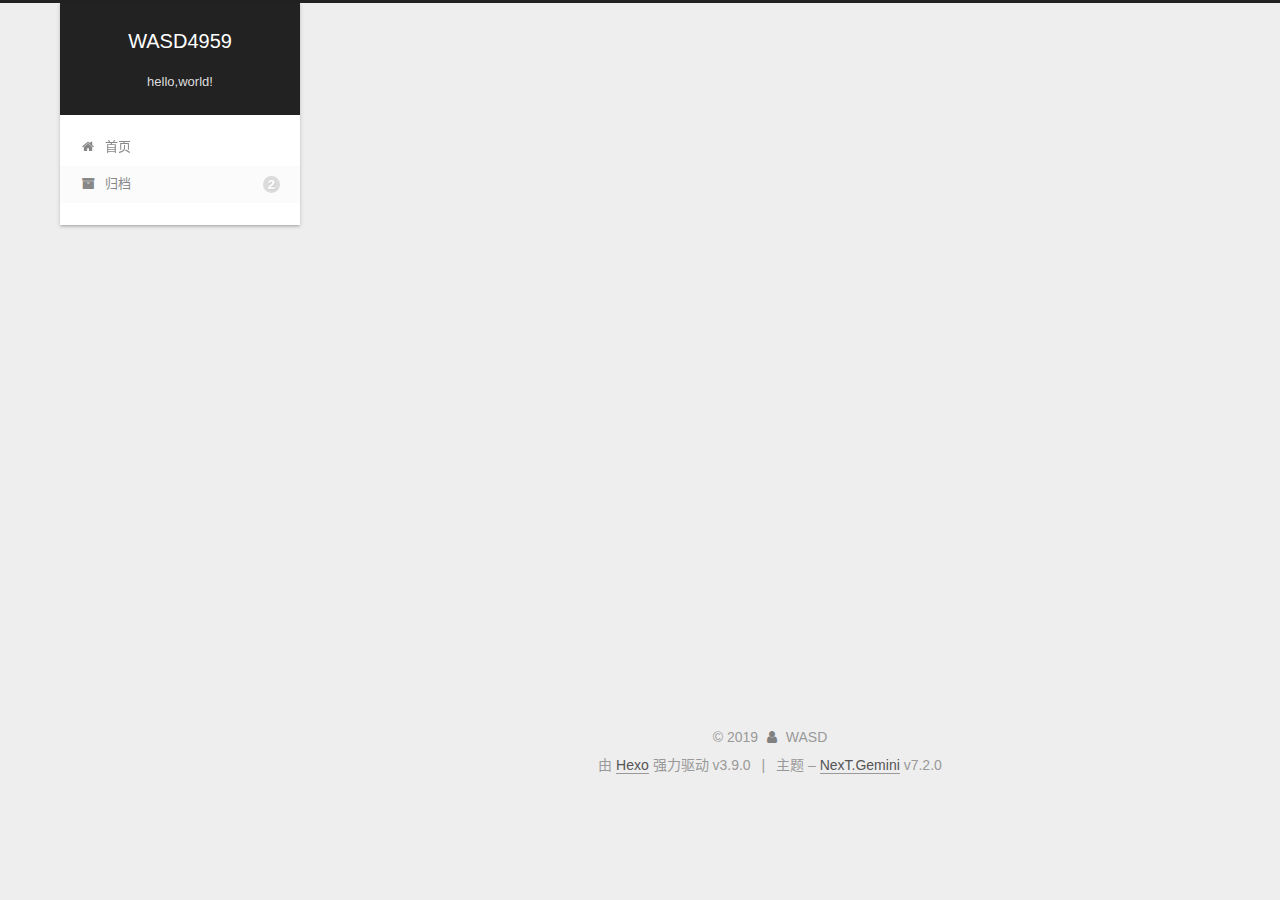
==== commit 77ce205a: "Site updated: 2019-07-15 16:05:05" ====
--- a/archives/index.html
+++ b/archives/index.html
@@ -14,7 +14,7 @@
   
 
 
-<html class="theme-next gemini use-motion" lang="zh-Hans">
+<html class="theme-next gemini use-motion" lang="zh-CN">
 <head><meta name="generator" content="Hexo 3.9.0">
   <meta charset="UTF-8">
 <meta http-equiv="X-UA-Compatible" content="IE=edge">
@@ -86,9 +86,9 @@
       labels: {"input_placeholder":"Search for Posts","hits_empty":"We didn't find any results for the search: ${query}","hits_stats":"${hits} results found in ${time} ms"}
     },
     translation: {
-      copy_button: 'Kopieren',
-      copy_success: 'Kopiert',
-      copy_failure: 'Kopieren fehlgeschlagen'
+      copy_button: '复制',
+      copy_success: '复制成功',
+      copy_failure: '复制失败'
     }
   };
 </script>
@@ -99,7 +99,7 @@
 <meta property="og:title" content="WASD4959">
 <meta property="og:url" content="http://yoursite.com/archives/index.html">
 <meta property="og:site_name" content="WASD4959">
-<meta property="og:locale" content="zh-Hans">
+<meta property="og:locale" content="zh-CN">
 <meta name="twitter:card" content="summary">
 <meta name="twitter:title" content="WASD4959">
 
@@ -119,7 +119,7 @@
   };
 </script>
 
-  <title>Archiv | WASD4959</title>
+  <title>归档 | WASD4959</title>
   
 
 
@@ -160,7 +160,7 @@
 
 </head>
 
-<body itemscope itemtype="http://schema.org/WebPage" lang="zh-Hans">
+<body itemscope itemtype="http://schema.org/WebPage" lang="zh-CN">
 
   
   
@@ -191,7 +191,7 @@
   </div>
 
   <div class="site-nav-toggle">
-    <button aria-label="Navigationsleiste an/ausschalten">
+    <button aria-label="切换导航栏">
       <span class="btn-bar"></span>
       <span class="btn-bar"></span>
       <span class="btn-bar"></span>
@@ -220,7 +220,7 @@
       
     
 
-    <a href="/" rel="section"><i class="menu-item-icon fa fa-fw fa-home"></i> <br>Startseite</a>
+    <a href="/" rel="section"><i class="menu-item-icon fa fa-fw fa-home"></i> <br>首页</a>
 
   </li>
         
@@ -238,7 +238,7 @@
       
     
 
-    <a href="/archives/" rel="section"><i class="menu-item-icon fa fa-fw fa-archive"></i> <br>Archiv<span class="badge">3</span></a>
+    <a href="/archives/" rel="section"><i class="menu-item-icon fa fa-fw fa-archive"></i> <br>归档<span class="badge">2</span></a>
 
   </li>
 
@@ -297,7 +297,7 @@
         
           
         
-        Öhm..! Insgesamt 3 Artikel. Bleib dran.
+        嗯..! 目前共计 2 篇日志。 继续努力。
       </span>
       
 
@@ -333,41 +333,6 @@
       <div class="post-meta">
         <time class="post-time" itemprop="dateCreated" datetime="2019-07-04T12:37:19+08:00" content="2019-07-04">
           07-04
-        </time>
-      </div>
-
-    </header>
-  </article>
-
-
-
-      
-
-        
-        
-        
-
-        
-        
-
-        
-
-  <article class="post post-type-normal" itemscope itemtype="http://schema.org/Article">
-    <header class="post-header">
-
-      <h2 class="post-title">
-        
-          <a class="post-title-link" href="/2019/06/29/Linux入门/" itemprop="url">
-            
-              <span itemprop="name">Unbenannt</span>
-            
-          </a>
-        
-      </h2>
-
-      <div class="post-meta">
-        <time class="post-time" itemprop="dateCreated" datetime="2019-06-29T13:52:36+08:00" content="2019-06-29">
-          06-29
         </time>
       </div>
 
@@ -462,8 +427,8 @@
                 
                   <a href="/archives/">
                 
-                    <span class="site-state-item-count">3</span>
-                    <span class="site-state-item-name">Artikel</span>
+                    <span class="site-state-item-count">2</span>
+                    <span class="site-state-item-name">日志</span>
                   </a>
                 </div>
               
@@ -516,7 +481,7 @@
 </div>
 
 
-  <div class="powered-by">Erstellt mit  <a href="https://hexo.io" class="theme-link" rel="noopener" target="_blank">Hexo</a> v3.9.0</div>
+  <div class="powered-by">由 <a href="https://hexo.io" class="theme-link" rel="noopener" target="_blank">Hexo</a> 强力驱动 v3.9.0</div>
 
 
 
@@ -524,7 +489,7 @@
 
 
 
-  <div class="theme-info">Design – <a href="https://theme-next.org" class="theme-link" rel="noopener" target="_blank">NexT.Gemini</a> v7.2.0</div>
+  <div class="theme-info">主题 – <a href="https://theme-next.org" class="theme-link" rel="noopener" target="_blank">NexT.Gemini</a> v7.2.0</div>
 
 
 
--- a/css/main.css
+++ b/css/main.css
@@ -1701,7 +1701,7 @@
   width: 4px;
   height: 4px;
   border-radius: 50%;
-  background: #daff18;
+  background: #ff28ff;
 }
 .feed-link,
 .chat {
